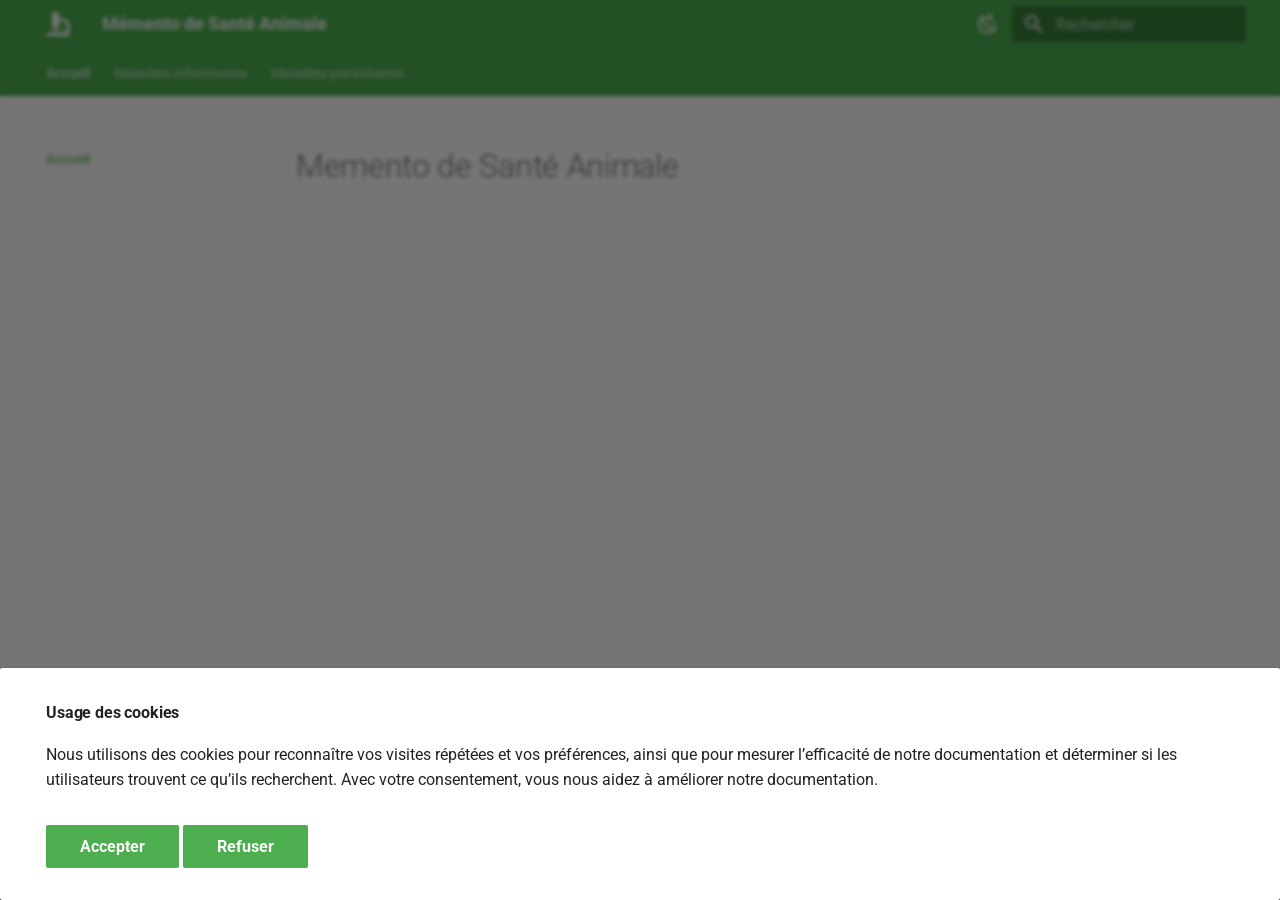
==== index.html @ 8d5abc20 "Deployed 63d54c4 with MkDocs version: 1.6.1" ====
<!doctype html>
<html lang="fr" class="no-js">
  <head>
    
      <meta charset="utf-8">
      <meta name="viewport" content="width=device-width,initial-scale=1">
      
        <meta name="description" content="Mémento destiné aux technicien(ne)s de laboratoire en Santé Animale">
      
      
        <meta name="author" content="Olivier ROGER">
      
      
        <link rel="canonical" href="https://olivier-roger-vet.github.io/sante-animale-tech/index.html">
      
      
      
        <link rel="next" href="maladies_infectieuses/index.html">
      
      
      <link rel="icon" href="assets/images/favicon.png">
      <meta name="generator" content="mkdocs-1.6.1, mkdocs-material-9.5.20">
    
    
      
        <title>Mémento de Santé Animale</title>
      
    
    
      <link rel="stylesheet" href="assets/stylesheets/main.66ac8b77.min.css">
      
        
        <link rel="stylesheet" href="assets/stylesheets/palette.06af60db.min.css">
      
      

  
  
  
  
  <style>:root{--md-annotation-icon:url('data:image/svg+xml;charset=utf-8,<svg xmlns="http://www.w3.org/2000/svg" viewBox="0 0 24 24"><path d="M12 20c-4.41 0-8-3.59-8-8s3.59-8 8-8 8 3.59 8 8-3.59 8-8 8m0-18A10 10 0 0 0 2 12a10 10 0 0 0 10 10 10 10 0 0 0 10-10A10 10 0 0 0 12 2m1 5h-2v4H7v2h4v4h2v-4h4v-2h-4V7Z"/></svg>');}</style>


    
    
      
    
    
      
        
        
        <link rel="preconnect" href="https://fonts.gstatic.com" crossorigin>
        <link rel="stylesheet" href="https://fonts.googleapis.com/css?family=Roboto:300,300i,400,400i,700,700i%7CRoboto+Mono:400,400i,700,700i&display=fallback">
        <style>:root{--md-text-font:"Roboto";--md-code-font:"Roboto Mono"}</style>
      
    
    
      <link rel="stylesheet" href="stylesheets/extra.css">
    
    <script>__md_scope=new URL(".",location),__md_hash=e=>[...e].reduce((e,_)=>(e<<5)-e+_.charCodeAt(0),0),__md_get=(e,_=localStorage,t=__md_scope)=>JSON.parse(_.getItem(t.pathname+"."+e)),__md_set=(e,_,t=localStorage,a=__md_scope)=>{try{t.setItem(a.pathname+"."+e,JSON.stringify(_))}catch(e){}}</script>
    
      

    
    
    
  </head>
  
  
    
    
      
    
    
    
    
    <body dir="ltr" data-md-color-scheme="default" data-md-color-primary="green" data-md-color-accent="pink">
  
    
    <input class="md-toggle" data-md-toggle="drawer" type="checkbox" id="__drawer" autocomplete="off">
    <input class="md-toggle" data-md-toggle="search" type="checkbox" id="__search" autocomplete="off">
    <label class="md-overlay" for="__drawer"></label>
    <div data-md-component="skip">
      
        
        <a href="#memento-de-sante-animale" class="md-skip">
          Aller au contenu
        </a>
      
    </div>
    <div data-md-component="announce">
      
    </div>
    
    
      

<header class="md-header" data-md-component="header">
  <nav class="md-header__inner md-grid" aria-label="En-tête">
    <a href="index.html" title="Mémento de Santé Animale" class="md-header__button md-logo" aria-label="Mémento de Santé Animale" data-md-component="logo">
      
  
  <svg xmlns="http://www.w3.org/2000/svg" viewBox="0 0 512 512"><!--! Font Awesome Free 6.5.2 by @fontawesome - https://fontawesome.com License - https://fontawesome.com/license/free (Icons: CC BY 4.0, Fonts: SIL OFL 1.1, Code: MIT License) Copyright 2024 Fonticons, Inc.--><path d="M160 32c0-17.7 14.3-32 32-32h32c17.7 0 32 14.3 32 32 17.7 0 32 14.3 32 32v224c0 17.7-14.3 32-32 32 0 17.7-14.3 32-32 32h-32c-17.7 0-32-14.3-32-32-17.7 0-32-14.3-32-32V64c0-17.7 14.3-32 32-32zM32 448h288c70.7 0 128-57.3 128-128s-57.3-128-128-128v-64c106 0 192 86 192 192 0 49.2-18.5 94-48.9 128H480c17.7 0 32 14.3 32 32s-14.3 32-32 32H32c-17.7 0-32-14.3-32-32s14.3-32 32-32zm80-64h192c8.8 0 16 7.2 16 16s-7.2 16-16 16H112c-8.8 0-16-7.2-16-16s7.2-16 16-16z"/></svg>

    </a>
    <label class="md-header__button md-icon" for="__drawer">
      
      <svg xmlns="http://www.w3.org/2000/svg" viewBox="0 0 24 24"><path d="M3 6h18v2H3V6m0 5h18v2H3v-2m0 5h18v2H3v-2Z"/></svg>
    </label>
    <div class="md-header__title" data-md-component="header-title">
      <div class="md-header__ellipsis">
        <div class="md-header__topic">
          <span class="md-ellipsis">
            Mémento de Santé Animale
          </span>
        </div>
        <div class="md-header__topic" data-md-component="header-topic">
          <span class="md-ellipsis">
            
              Accueil
            
          </span>
        </div>
      </div>
    </div>
    
      
        <form class="md-header__option" data-md-component="palette">
  
    
    
    
    <input class="md-option" data-md-color-media="(prefers-color-scheme: light)" data-md-color-scheme="default" data-md-color-primary="green" data-md-color-accent="pink"  aria-label="Afficher le mode sombre"  type="radio" name="__palette" id="__palette_0">
    
      <label class="md-header__button md-icon" title="Afficher le mode sombre" for="__palette_1" hidden>
        <svg xmlns="http://www.w3.org/2000/svg" viewBox="0 0 24 24"><path d="m17.75 4.09-2.53 1.94.91 3.06-2.63-1.81-2.63 1.81.91-3.06-2.53-1.94L12.44 4l1.06-3 1.06 3 3.19.09m3.5 6.91-1.64 1.25.59 1.98-1.7-1.17-1.7 1.17.59-1.98L15.75 11l2.06-.05L18.5 9l.69 1.95 2.06.05m-2.28 4.95c.83-.08 1.72 1.1 1.19 1.85-.32.45-.66.87-1.08 1.27C15.17 23 8.84 23 4.94 19.07c-3.91-3.9-3.91-10.24 0-14.14.4-.4.82-.76 1.27-1.08.75-.53 1.93.36 1.85 1.19-.27 2.86.69 5.83 2.89 8.02a9.96 9.96 0 0 0 8.02 2.89m-1.64 2.02a12.08 12.08 0 0 1-7.8-3.47c-2.17-2.19-3.33-5-3.49-7.82-2.81 3.14-2.7 7.96.31 10.98 3.02 3.01 7.84 3.12 10.98.31Z"/></svg>
      </label>
    
  
    
    
    
    <input class="md-option" data-md-color-media="(prefers-color-scheme: dark)" data-md-color-scheme="slate" data-md-color-primary="blue" data-md-color-accent="pink"  aria-label="Afficher le mode clair"  type="radio" name="__palette" id="__palette_1">
    
      <label class="md-header__button md-icon" title="Afficher le mode clair" for="__palette_0" hidden>
        <svg xmlns="http://www.w3.org/2000/svg" viewBox="0 0 24 24"><path d="M12 7a5 5 0 0 1 5 5 5 5 0 0 1-5 5 5 5 0 0 1-5-5 5 5 0 0 1 5-5m0 2a3 3 0 0 0-3 3 3 3 0 0 0 3 3 3 3 0 0 0 3-3 3 3 0 0 0-3-3m0-7 2.39 3.42C13.65 5.15 12.84 5 12 5c-.84 0-1.65.15-2.39.42L12 2M3.34 7l4.16-.35A7.2 7.2 0 0 0 5.94 8.5c-.44.74-.69 1.5-.83 2.29L3.34 7m.02 10 1.76-3.77a7.131 7.131 0 0 0 2.38 4.14L3.36 17M20.65 7l-1.77 3.79a7.023 7.023 0 0 0-2.38-4.15l4.15.36m-.01 10-4.14.36c.59-.51 1.12-1.14 1.54-1.86.42-.73.69-1.5.83-2.29L20.64 17M12 22l-2.41-3.44c.74.27 1.55.44 2.41.44.82 0 1.63-.17 2.37-.44L12 22Z"/></svg>
      </label>
    
  
</form>
      
    
    
      <script>var media,input,key,value,palette=__md_get("__palette");if(palette&&palette.color){"(prefers-color-scheme)"===palette.color.media&&(media=matchMedia("(prefers-color-scheme: light)"),input=document.querySelector(media.matches?"[data-md-color-media='(prefers-color-scheme: light)']":"[data-md-color-media='(prefers-color-scheme: dark)']"),palette.color.media=input.getAttribute("data-md-color-media"),palette.color.scheme=input.getAttribute("data-md-color-scheme"),palette.color.primary=input.getAttribute("data-md-color-primary"),palette.color.accent=input.getAttribute("data-md-color-accent"));for([key,value]of Object.entries(palette.color))document.body.setAttribute("data-md-color-"+key,value)}</script>
    
    
    
      <label class="md-header__button md-icon" for="__search">
        
        <svg xmlns="http://www.w3.org/2000/svg" viewBox="0 0 24 24"><path d="M9.5 3A6.5 6.5 0 0 1 16 9.5c0 1.61-.59 3.09-1.56 4.23l.27.27h.79l5 5-1.5 1.5-5-5v-.79l-.27-.27A6.516 6.516 0 0 1 9.5 16 6.5 6.5 0 0 1 3 9.5 6.5 6.5 0 0 1 9.5 3m0 2C7 5 5 7 5 9.5S7 14 9.5 14 14 12 14 9.5 12 5 9.5 5Z"/></svg>
      </label>
      <div class="md-search" data-md-component="search" role="dialog">
  <label class="md-search__overlay" for="__search"></label>
  <div class="md-search__inner" role="search">
    <form class="md-search__form" name="search">
      <input type="text" class="md-search__input" name="query" aria-label="Rechercher" placeholder="Rechercher" autocapitalize="off" autocorrect="off" autocomplete="off" spellcheck="false" data-md-component="search-query" required>
      <label class="md-search__icon md-icon" for="__search">
        
        <svg xmlns="http://www.w3.org/2000/svg" viewBox="0 0 24 24"><path d="M9.5 3A6.5 6.5 0 0 1 16 9.5c0 1.61-.59 3.09-1.56 4.23l.27.27h.79l5 5-1.5 1.5-5-5v-.79l-.27-.27A6.516 6.516 0 0 1 9.5 16 6.5 6.5 0 0 1 3 9.5 6.5 6.5 0 0 1 9.5 3m0 2C7 5 5 7 5 9.5S7 14 9.5 14 14 12 14 9.5 12 5 9.5 5Z"/></svg>
        
        <svg xmlns="http://www.w3.org/2000/svg" viewBox="0 0 24 24"><path d="M20 11v2H8l5.5 5.5-1.42 1.42L4.16 12l7.92-7.92L13.5 5.5 8 11h12Z"/></svg>
      </label>
      <nav class="md-search__options" aria-label="Recherche">
        
          <a href="javascript:void(0)" class="md-search__icon md-icon" title="Partager" aria-label="Partager" data-clipboard data-clipboard-text="" data-md-component="search-share" tabindex="-1">
            
            <svg xmlns="http://www.w3.org/2000/svg" viewBox="0 0 24 24"><path d="M18 16.08c-.76 0-1.44.3-1.96.77L8.91 12.7c.05-.23.09-.46.09-.7 0-.24-.04-.47-.09-.7l7.05-4.11c.54.5 1.25.81 2.04.81a3 3 0 0 0 3-3 3 3 0 0 0-3-3 3 3 0 0 0-3 3c0 .24.04.47.09.7L8.04 9.81C7.5 9.31 6.79 9 6 9a3 3 0 0 0-3 3 3 3 0 0 0 3 3c.79 0 1.5-.31 2.04-.81l7.12 4.15c-.05.21-.08.43-.08.66 0 1.61 1.31 2.91 2.92 2.91 1.61 0 2.92-1.3 2.92-2.91A2.92 2.92 0 0 0 18 16.08Z"/></svg>
          </a>
        
        <button type="reset" class="md-search__icon md-icon" title="Effacer" aria-label="Effacer" tabindex="-1">
          
          <svg xmlns="http://www.w3.org/2000/svg" viewBox="0 0 24 24"><path d="M19 6.41 17.59 5 12 10.59 6.41 5 5 6.41 10.59 12 5 17.59 6.41 19 12 13.41 17.59 19 19 17.59 13.41 12 19 6.41Z"/></svg>
        </button>
      </nav>
      
        <div class="md-search__suggest" data-md-component="search-suggest"></div>
      
    </form>
    <div class="md-search__output">
      <div class="md-search__scrollwrap" data-md-scrollfix>
        <div class="md-search-result" data-md-component="search-result">
          <div class="md-search-result__meta">
            Initialisation de la recherche
          </div>
          <ol class="md-search-result__list" role="presentation"></ol>
        </div>
      </div>
    </div>
  </div>
</div>
    
    
  </nav>
  
</header>
    
    <div class="md-container" data-md-component="container">
      
      
        
          
            
<nav class="md-tabs" aria-label="Onglets" data-md-component="tabs">
  <div class="md-grid">
    <ul class="md-tabs__list">
      
        
  
  
    
  
  
    <li class="md-tabs__item md-tabs__item--active">
      <a href="index.html" class="md-tabs__link">
        
  
    
  
  Accueil

      </a>
    </li>
  

      
        
  
  
  
    
    
      <li class="md-tabs__item">
        <a href="maladies_infectieuses/index.html" class="md-tabs__link">
          
  
    
  
  Maladies infectieuses

        </a>
      </li>
    
  

      
        
  
  
  
    <li class="md-tabs__item">
      <a href="maladies_parasitaires/index.html" class="md-tabs__link">
        
  
    
  
  Maladies parasitaires

      </a>
    </li>
  

      
    </ul>
  </div>
</nav>
          
        
      
      <main class="md-main" data-md-component="main">
        <div class="md-main__inner md-grid">
          
            
              
              <div class="md-sidebar md-sidebar--primary" data-md-component="sidebar" data-md-type="navigation" >
                <div class="md-sidebar__scrollwrap">
                  <div class="md-sidebar__inner">
                    


  


<nav class="md-nav md-nav--primary md-nav--lifted" aria-label="Navigation" data-md-level="0">
  <label class="md-nav__title" for="__drawer">
    <a href="index.html" title="Mémento de Santé Animale" class="md-nav__button md-logo" aria-label="Mémento de Santé Animale" data-md-component="logo">
      
  
  <svg xmlns="http://www.w3.org/2000/svg" viewBox="0 0 512 512"><!--! Font Awesome Free 6.5.2 by @fontawesome - https://fontawesome.com License - https://fontawesome.com/license/free (Icons: CC BY 4.0, Fonts: SIL OFL 1.1, Code: MIT License) Copyright 2024 Fonticons, Inc.--><path d="M160 32c0-17.7 14.3-32 32-32h32c17.7 0 32 14.3 32 32 17.7 0 32 14.3 32 32v224c0 17.7-14.3 32-32 32 0 17.7-14.3 32-32 32h-32c-17.7 0-32-14.3-32-32-17.7 0-32-14.3-32-32V64c0-17.7 14.3-32 32-32zM32 448h288c70.7 0 128-57.3 128-128s-57.3-128-128-128v-64c106 0 192 86 192 192 0 49.2-18.5 94-48.9 128H480c17.7 0 32 14.3 32 32s-14.3 32-32 32H32c-17.7 0-32-14.3-32-32s14.3-32 32-32zm80-64h192c8.8 0 16 7.2 16 16s-7.2 16-16 16H112c-8.8 0-16-7.2-16-16s7.2-16 16-16z"/></svg>

    </a>
    Mémento de Santé Animale
  </label>
  
  <ul class="md-nav__list" data-md-scrollfix>
    
      
      
  
  
    
  
  
  
    <li class="md-nav__item md-nav__item--active">
      
      <input class="md-nav__toggle md-toggle" type="checkbox" id="__toc">
      
      
        
      
      
      <a href="index.html" class="md-nav__link md-nav__link--active">
        
  
  <span class="md-ellipsis">
    Accueil
  </span>
  

      </a>
      
    </li>
  

    
      
      
  
  
  
  
    
    
      
        
          
        
      
        
      
    
    
      
      
    
    
    <li class="md-nav__item md-nav__item--nested">
      
        
        
        <input class="md-nav__toggle md-toggle " type="checkbox" id="__nav_2" >
        
          
          
          <div class="md-nav__link md-nav__container">
            <a href="maladies_infectieuses/index.html" class="md-nav__link ">
              
  
  <span class="md-ellipsis">
    Maladies infectieuses
  </span>
  

            </a>
            
              
              <label class="md-nav__link " for="__nav_2" id="__nav_2_label" tabindex="0">
                <span class="md-nav__icon md-icon"></span>
              </label>
            
          </div>
        
        <nav class="md-nav" data-md-level="1" aria-labelledby="__nav_2_label" aria-expanded="false">
          <label class="md-nav__title" for="__nav_2">
            <span class="md-nav__icon md-icon"></span>
            Maladies infectieuses
          </label>
          <ul class="md-nav__list" data-md-scrollfix>
            
              
            
              
                
  
  
  
  
    <li class="md-nav__item">
      <a href="maladies_infectieuses/influenza.html" class="md-nav__link">
        
  
  <span class="md-ellipsis">
    Influenza
  </span>
  

      </a>
    </li>
  

              
            
          </ul>
        </nav>
      
    </li>
  

    
      
      
  
  
  
  
    <li class="md-nav__item">
      <a href="maladies_parasitaires/index.html" class="md-nav__link">
        
  
  <span class="md-ellipsis">
    Maladies parasitaires
  </span>
  

      </a>
    </li>
  

    
  </ul>
</nav>
                  </div>
                </div>
              </div>
            
            
              
              <div class="md-sidebar md-sidebar--secondary" data-md-component="sidebar" data-md-type="toc" >
                <div class="md-sidebar__scrollwrap">
                  <div class="md-sidebar__inner">
                    

<nav class="md-nav md-nav--secondary" aria-label="Table des matières">
  
  
  
    
  
  
</nav>
                  </div>
                </div>
              </div>
            
          
          
            <div class="md-content" data-md-component="content">
              <article class="md-content__inner md-typeset">
                
                  


<h1 id="memento-de-sante-animale">Memento de Santé Animale</h1>












                
              </article>
            </div>
          
          
<script>var target=document.getElementById(location.hash.slice(1));target&&target.name&&(target.checked=target.name.startsWith("__tabbed_"))</script>
        </div>
        
          <button type="button" class="md-top md-icon" data-md-component="top" hidden>
  
  <svg xmlns="http://www.w3.org/2000/svg" viewBox="0 0 24 24"><path d="M13 20h-2V8l-5.5 5.5-1.42-1.42L12 4.16l7.92 7.92-1.42 1.42L13 8v12Z"/></svg>
  Retour en haut de la page
</button>
        
      </main>
      
        <footer class="md-footer">
  
    
      
      <nav class="md-footer__inner md-grid" aria-label="Pied de page" >
        
        
          
          <a href="maladies_infectieuses/index.html" class="md-footer__link md-footer__link--next" aria-label="Suivant: Maladies infectieuses">
            <div class="md-footer__title">
              <span class="md-footer__direction">
                Suivant
              </span>
              <div class="md-ellipsis">
                Maladies infectieuses
              </div>
            </div>
            <div class="md-footer__button md-icon">
              
              <svg xmlns="http://www.w3.org/2000/svg" viewBox="0 0 24 24"><path d="M4 11v2h12l-5.5 5.5 1.42 1.42L19.84 12l-7.92-7.92L10.5 5.5 16 11H4Z"/></svg>
            </div>
          </a>
        
      </nav>
    
  
  <div class="md-footer-meta md-typeset">
    <div class="md-footer-meta__inner md-grid">
      <div class="md-copyright">
  
    <div class="md-copyright__highlight">
      Copyright &copy; 2026 Olivier ROGER
    </div>
  
  
</div>
      
    </div>
  </div>
</footer>
      
    </div>
    <div class="md-dialog" data-md-component="dialog">
      <div class="md-dialog__inner md-typeset"></div>
    </div>
    
    
      <div class="md-consent" data-md-component="consent" id="__consent" hidden>
        <div class="md-consent__overlay"></div>
        <aside class="md-consent__inner">
          <form class="md-consent__form md-grid md-typeset" name="consent">
            





  

<h4>Usage des cookies</h4>
<p>Nous utilisons des cookies pour reconnaître vos visites répétées et vos préférences, ainsi que pour mesurer l’efficacité de notre documentation et déterminer si les utilisateurs trouvent ce qu’ils recherchent. Avec votre consentement, vous nous aidez à améliorer notre documentation.</p>
<input class="md-toggle" type="checkbox" id="__settings" checked>
<div class="md-consent__settings">
  <ul class="task-list">
    
  </ul>
</div>
<div class="md-consent__controls">
  
    
      <button class="md-button md-button--primary">Accepter</button>
    
    
    
  
    
    
      <button type="reset" class="md-button md-button--primary">Refuser</button>
    
    
  
</div>
          </form>
        </aside>
      </div>
      <script>var consent=__md_get("__consent");if(consent)for(var input of document.forms.consent.elements)input.name&&(input.checked=consent[input.name]||!1);else"file:"!==location.protocol&&setTimeout(function(){document.querySelector("[data-md-component=consent]").hidden=!1},250);var action,form=document.forms.consent;for(action of["submit","reset"])form.addEventListener(action,function(e){if(e.preventDefault(),"reset"===e.type)for(var n of document.forms.consent.elements)n.name&&(n.checked=!1);__md_set("__consent",Object.fromEntries(Array.from(new FormData(form).keys()).map(function(e){return[e,!0]}))),location.hash="",location.reload()})</script>
    
    <script id="__config" type="application/json">{"base": ".", "features": ["announce.dismiss", "content.action.edit", "content.action.view", "content.code.annotate", "content.code.copy", "content.tooltips", "navigation.path", "navigation.footer", "navigation.indexes", "navigation.tabs", "navigation.top", "navigation.tracking", "search.highlight", "search.share", "search.suggest", "toc.follow"], "search": "assets/javascripts/workers/search.b8dbb3d2.min.js", "tags": {"Takeaway": "takeaway"}, "translations": {"clipboard.copied": "Copi\u00e9 dans le presse-papier", "clipboard.copy": "Copier dans le presse-papier", "search.result.more.one": "1 de plus sur cette page", "search.result.more.other": "# de plus sur cette page", "search.result.none": "Aucun document trouv\u00e9", "search.result.one": "1 document trouv\u00e9", "search.result.other": "# documents trouv\u00e9s", "search.result.placeholder": "Taper pour d\u00e9marrer la recherche", "search.result.term.missing": "Non trouv\u00e9", "select.version": "S\u00e9lectionner la version"}}</script>
    
    
      <script src="assets/javascripts/bundle.dd8806f2.min.js"></script>
      
    
  </body>
</html>
---- assets/stylesheets/main.66ac8b77.min.css ----
@charset "UTF-8";html{-webkit-text-size-adjust:none;-moz-text-size-adjust:none;text-size-adjust:none;box-sizing:border-box}*,:after,:before{box-sizing:inherit}@media (prefers-reduced-motion){*,:after,:before{transition:none!important}}body{margin:0}a,button,input,label{-webkit-tap-highlight-color:transparent}a{color:inherit;text-decoration:none}hr{border:0;box-sizing:initial;display:block;height:.05rem;overflow:visible;padding:0}small{font-size:80%}sub,sup{line-height:1em}img{border-style:none}table{border-collapse:initial;border-spacing:0}td,th{font-weight:400;vertical-align:top}button{background:#0000;border:0;font-family:inherit;font-size:inherit;margin:0;padding:0}input{border:0;outline:none}:root{--md-primary-fg-color:#4051b5;--md-primary-fg-color--light:#5d6cc0;--md-primary-fg-color--dark:#303fa1;--md-primary-bg-color:#fff;--md-primary-bg-color--light:#ffffffb3;--md-accent-fg-color:#526cfe;--md-accent-fg-color--transparent:#526cfe1a;--md-accent-bg-color:#fff;--md-accent-bg-color--light:#ffffffb3}[data-md-color-scheme=default]{color-scheme:light}[data-md-color-scheme=default] img[src$="#gh-dark-mode-only"],[data-md-color-scheme=default] img[src$="#only-dark"]{display:none}:root,[data-md-color-scheme=default]{--md-hue:225deg;--md-default-fg-color:#000000de;--md-default-fg-color--light:#0000008a;--md-default-fg-color--lighter:#00000052;--md-default-fg-color--lightest:#00000012;--md-default-bg-color:#fff;--md-default-bg-color--light:#ffffffb3;--md-default-bg-color--lighter:#ffffff4d;--md-default-bg-color--lightest:#ffffff1f;--md-code-fg-color:#36464e;--md-code-bg-color:#f5f5f5;--md-code-hl-color:#4287ff;--md-code-hl-color--light:#4287ff1a;--md-code-hl-number-color:#d52a2a;--md-code-hl-special-color:#db1457;--md-code-hl-function-color:#a846b9;--md-code-hl-constant-color:#6e59d9;--md-code-hl-keyword-color:#3f6ec6;--md-code-hl-string-color:#1c7d4d;--md-code-hl-name-color:var(--md-code-fg-color);--md-code-hl-operator-color:var(--md-default-fg-color--light);--md-code-hl-punctuation-color:var(--md-default-fg-color--light);--md-code-hl-comment-color:var(--md-default-fg-color--light);--md-code-hl-generic-color:var(--md-default-fg-color--light);--md-code-hl-variable-color:var(--md-default-fg-color--light);--md-typeset-color:var(--md-default-fg-color);--md-typeset-a-color:var(--md-primary-fg-color);--md-typeset-del-color:#f5503d26;--md-typeset-ins-color:#0bd57026;--md-typeset-kbd-color:#fafafa;--md-typeset-kbd-accent-color:#fff;--md-typeset-kbd-border-color:#b8b8b8;--md-typeset-mark-color:#ffff0080;--md-typeset-table-color:#0000001f;--md-typeset-table-color--light:rgba(0,0,0,.035);--md-admonition-fg-color:var(--md-default-fg-color);--md-admonition-bg-color:var(--md-default-bg-color);--md-warning-fg-color:#000000de;--md-warning-bg-color:#ff9;--md-footer-fg-color:#fff;--md-footer-fg-color--light:#ffffffb3;--md-footer-fg-color--lighter:#ffffff73;--md-footer-bg-color:#000000de;--md-footer-bg-color--dark:#00000052;--md-shadow-z1:0 0.2rem 0.5rem #0000000d,0 0 0.05rem #0000001a;--md-shadow-z2:0 0.2rem 0.5rem #0000001a,0 0 0.05rem #00000040;--md-shadow-z3:0 0.2rem 0.5rem #0003,0 0 0.05rem #00000059}.md-icon svg{fill:currentcolor;display:block;height:1.2rem;width:1.2rem}body{-webkit-font-smoothing:antialiased;-moz-osx-font-smoothing:grayscale;--md-text-font-family:var(--md-text-font,_),-apple-system,BlinkMacSystemFont,Helvetica,Arial,sans-serif;--md-code-font-family:var(--md-code-font,_),SFMono-Regular,Consolas,Menlo,monospace}aside,body,input{font-feature-settings:"kern","liga";color:var(--md-typeset-color);font-family:var(--md-text-font-family)}code,kbd,pre{font-feature-settings:"kern";font-family:var(--md-code-font-family)}:root{--md-typeset-table-sort-icon:url('data:image/svg+xml;charset=utf-8,<svg xmlns="http://www.w3.org/2000/svg" viewBox="0 0 24 24"><path d="m18 21-4-4h3V7h-3l4-4 4 4h-3v10h3M2 19v-2h10v2M2 13v-2h7v2M2 7V5h4v2H2Z"/></svg>');--md-typeset-table-sort-icon--asc:url('data:image/svg+xml;charset=utf-8,<svg xmlns="http://www.w3.org/2000/svg" viewBox="0 0 24 24"><path d="M19 17h3l-4 4-4-4h3V3h2M2 17h10v2H2M6 5v2H2V5m0 6h7v2H2v-2Z"/></svg>');--md-typeset-table-sort-icon--desc:url('data:image/svg+xml;charset=utf-8,<svg xmlns="http://www.w3.org/2000/svg" viewBox="0 0 24 24"><path d="M19 7h3l-4-4-4 4h3v14h2M2 17h10v2H2M6 5v2H2V5m0 6h7v2H2v-2Z"/></svg>')}.md-typeset{-webkit-print-color-adjust:exact;color-adjust:exact;font-size:.8rem;line-height:1.6}@media print{.md-typeset{font-size:.68rem}}.md-typeset blockquote,.md-typeset dl,.md-typeset figure,.md-typeset ol,.md-typeset pre,.md-typeset ul{margin-bottom:1em;margin-top:1em}.md-typeset h1{color:var(--md-default-fg-color--light);font-size:2em;line-height:1.3;margin:0 0 1.25em}.md-typeset h1,.md-typeset h2{font-weight:300;letter-spacing:-.01em}.md-typeset h2{font-size:1.5625em;line-height:1.4;margin:1.6em 0 .64em}.md-typeset h3{font-size:1.25em;font-weight:400;letter-spacing:-.01em;line-height:1.5;margin:1.6em 0 .8em}.md-typeset h2+h3{margin-top:.8em}.md-typeset h4{font-weight:700;letter-spacing:-.01em;margin:1em 0}.md-typeset h5,.md-typeset h6{color:var(--md-default-fg-color--light);font-size:.8em;font-weight:700;letter-spacing:-.01em;margin:1.25em 0}.md-typeset h5{text-transform:uppercase}.md-typeset hr{border-bottom:.05rem solid var(--md-default-fg-color--lightest);display:flow-root;margin:1.5em 0}.md-typeset a{color:var(--md-typeset-a-color);word-break:break-word}.md-typeset a,.md-typeset a:before{transition:color 125ms}.md-typeset a:focus,.md-typeset a:hover{color:var(--md-accent-fg-color)}.md-typeset a:focus code,.md-typeset a:hover code{background-color:var(--md-accent-fg-color--transparent)}.md-typeset a code{color:currentcolor;transition:background-color 125ms}.md-typeset a.focus-visible{outline-color:var(--md-accent-fg-color);outline-offset:.2rem}.md-typeset code,.md-typeset kbd,.md-typeset pre{color:var(--md-code-fg-color);direction:ltr;font-variant-ligatures:none}@media print{.md-typeset code,.md-typeset kbd,.md-typeset pre{white-space:pre-wrap}}.md-typeset code{background-color:var(--md-code-bg-color);border-radius:.1rem;-webkit-box-decoration-break:clone;box-decoration-break:clone;font-size:.85em;padding:0 .2941176471em;word-break:break-word}.md-typeset code:not(.focus-visible){-webkit-tap-highlight-color:transparent;outline:none}.md-typeset pre{display:flow-root;line-height:1.4;position:relative}.md-typeset pre>code{-webkit-box-decoration-break:slice;box-decoration-break:slice;box-shadow:none;display:block;margin:0;outline-color:var(--md-accent-fg-color);overflow:auto;padding:.7720588235em 1.1764705882em;scrollbar-color:var(--md-default-fg-color--lighter) #0000;scrollbar-width:thin;touch-action:auto;word-break:normal}.md-typeset pre>code:hover{scrollbar-color:var(--md-accent-fg-color) #0000}.md-typeset pre>code::-webkit-scrollbar{height:.2rem;width:.2rem}.md-typeset pre>code::-webkit-scrollbar-thumb{background-color:var(--md-default-fg-color--lighter)}.md-typeset pre>code::-webkit-scrollbar-thumb:hover{background-color:var(--md-accent-fg-color)}.md-typeset kbd{background-color:var(--md-typeset-kbd-color);border-radius:.1rem;box-shadow:0 .1rem 0 .05rem var(--md-typeset-kbd-border-color),0 .1rem 0 var(--md-typeset-kbd-border-color),0 -.1rem .2rem var(--md-typeset-kbd-accent-color) inset;color:var(--md-default-fg-color);display:inline-block;font-size:.75em;padding:0 .6666666667em;vertical-align:text-top;word-break:break-word}.md-typeset mark{background-color:var(--md-typeset-mark-color);-webkit-box-decoration-break:clone;box-decoration-break:clone;color:inherit;word-break:break-word}.md-typeset abbr{border-bottom:.05rem dotted var(--md-default-fg-color--light);cursor:help;text-decoration:none}.md-typeset small{opacity:.75}[dir=ltr] .md-typeset sub,[dir=ltr] .md-typeset sup{margin-left:.078125em}[dir=rtl] .md-typeset sub,[dir=rtl] .md-typeset sup{margin-right:.078125em}[dir=ltr] .md-typeset blockquote{padding-left:.6rem}[dir=rtl] .md-typeset blockquote{padding-right:.6rem}[dir=ltr] .md-typeset blockquote{border-left:.2rem solid var(--md-default-fg-color--lighter)}[dir=rtl] .md-typeset blockquote{border-right:.2rem solid var(--md-default-fg-color--lighter)}.md-typeset blockquote{color:var(--md-default-fg-color--light);margin-left:0;margin-right:0}.md-typeset ul{list-style-type:disc}[dir=ltr] .md-typeset ol,[dir=ltr] .md-typeset ul{margin-left:.625em}[dir=rtl] .md-typeset ol,[dir=rtl] .md-typeset ul{margin-right:.625em}.md-typeset ol,.md-typeset ul{padding:0}.md-typeset ol:not([hidden]),.md-typeset ul:not([hidden]){display:flow-root}.md-typeset ol ol,.md-typeset ul ol{list-style-type:lower-alpha}.md-typeset ol ol ol,.md-typeset ul ol ol{list-style-type:lower-roman}[dir=ltr] .md-typeset ol li,[dir=ltr] .md-typeset ul li{margin-left:1.25em}[dir=rtl] .md-typeset ol li,[dir=rtl] .md-typeset ul li{margin-right:1.25em}.md-typeset ol li,.md-typeset ul li{margin-bottom:.5em}.md-typeset ol li blockquote,.md-typeset ol li p,.md-typeset ul li blockquote,.md-typeset ul li p{margin:.5em 0}.md-typeset ol li:last-child,.md-typeset ul li:last-child{margin-bottom:0}[dir=ltr] .md-typeset ol li ol,[dir=ltr] .md-typeset ol li ul,[dir=ltr] .md-typeset ul li ol,[dir=ltr] .md-typeset ul li ul{margin-left:.625em}[dir=rtl] .md-typeset ol li ol,[dir=rtl] .md-typeset ol li ul,[dir=rtl] .md-typeset ul li ol,[dir=rtl] .md-typeset ul li ul{margin-right:.625em}.md-typeset ol li ol,.md-typeset ol li ul,.md-typeset ul li ol,.md-typeset ul li ul{margin-bottom:.5em;margin-top:.5em}[dir=ltr] .md-typeset dd{margin-left:1.875em}[dir=rtl] .md-typeset dd{margin-right:1.875em}.md-typeset dd{margin-bottom:1.5em;margin-top:1em}.md-typeset img,.md-typeset svg,.md-typeset video{height:auto;max-width:100%}.md-typeset img[align=left]{margin:1em 1em 1em 0}.md-typeset img[align=right]{margin:1em 0 1em 1em}.md-typeset img[align]:only-child{margin-top:0}.md-typeset figure{display:flow-root;margin:1em auto;max-width:100%;text-align:center;width:-moz-fit-content;width:fit-content}.md-typeset figure img{display:block;margin:0 auto}.md-typeset figcaption{font-style:italic;margin:1em auto;max-width:24rem}.md-typeset iframe{max-width:100%}.md-typeset table:not([class]){background-color:var(--md-default-bg-color);border:.05rem solid var(--md-typeset-table-color);border-radius:.1rem;display:inline-block;font-size:.64rem;max-width:100%;overflow:auto;touch-action:auto}@media print{.md-typeset table:not([class]){display:table}}.md-typeset table:not([class])+*{margin-top:1.5em}.md-typeset table:not([class]) td>:first-child,.md-typeset table:not([class]) th>:first-child{margin-top:0}.md-typeset table:not([class]) td>:last-child,.md-typeset table:not([class]) th>:last-child{margin-bottom:0}.md-typeset table:not([class]) td:not([align]),.md-typeset table:not([class]) th:not([align]){text-align:left}[dir=rtl] .md-typeset table:not([class]) td:not([align]),[dir=rtl] .md-typeset table:not([class]) th:not([align]){text-align:right}.md-typeset table:not([class]) th{font-weight:700;min-width:5rem;padding:.9375em 1.25em;vertical-align:top}.md-typeset table:not([class]) td{border-top:.05rem solid var(--md-typeset-table-color);padding:.9375em 1.25em;vertical-align:top}.md-typeset table:not([class]) tbody tr{transition:background-color 125ms}.md-typeset table:not([class]) tbody tr:hover{background-color:var(--md-typeset-table-color--light);box-shadow:0 .05rem 0 var(--md-default-bg-color) inset}.md-typeset table:not([class]) a{word-break:normal}.md-typeset table th[role=columnheader]{cursor:pointer}[dir=ltr] .md-typeset table th[role=columnheader]:after{margin-left:.5em}[dir=rtl] .md-typeset table th[role=columnheader]:after{margin-right:.5em}.md-typeset table th[role=columnheader]:after{content:"";display:inline-block;height:1.2em;-webkit-mask-image:var(--md-typeset-table-sort-icon);mask-image:var(--md-typeset-table-sort-icon);-webkit-mask-repeat:no-repeat;mask-repeat:no-repeat;-webkit-mask-size:contain;mask-size:contain;transition:background-color 125ms;vertical-align:text-bottom;width:1.2em}.md-typeset table th[role=columnheader]:hover:after{background-color:var(--md-default-fg-color--lighter)}.md-typeset table th[role=columnheader][aria-sort=ascending]:after{background-color:var(--md-default-fg-color--light);-webkit-mask-image:var(--md-typeset-table-sort-icon--asc);mask-image:var(--md-typeset-table-sort-icon--asc)}.md-typeset table th[role=columnheader][aria-sort=descending]:after{background-color:var(--md-default-fg-color--light);-webkit-mask-image:var(--md-typeset-table-sort-icon--desc);mask-image:var(--md-typeset-table-sort-icon--desc)}.md-typeset__scrollwrap{margin:1em -.8rem;overflow-x:auto;touch-action:auto}.md-typeset__table{display:inline-block;margin-bottom:.5em;padding:0 .8rem}@media print{.md-typeset__table{display:block}}html .md-typeset__table table{display:table;margin:0;overflow:hidden;width:100%}@media screen and (max-width:44.984375em){.md-content__inner>pre{margin:1em -.8rem}.md-content__inner>pre code{border-radius:0}}.md-typeset .md-author{border-radius:100%;display:block;flex-shrink:0;height:1.6rem;overflow:hidden;position:relative;transition:color 125ms,transform 125ms;width:1.6rem}.md-typeset .md-author img{display:block}.md-typeset .md-author--more{background:var(--md-default-fg-color--lightest);color:var(--md-default-fg-color--lighter);font-size:.6rem;font-weight:700;line-height:1.6rem;text-align:center}.md-typeset .md-author--long{height:2.4rem;width:2.4rem}.md-typeset a.md-author{transform:scale(1)}.md-typeset a.md-author img{border-radius:100%;filter:grayscale(100%) opacity(75%);transition:filter 125ms}.md-typeset a.md-author:focus,.md-typeset a.md-author:hover{transform:scale(1.1);z-index:1}.md-typeset a.md-author:focus img,.md-typeset a.md-author:hover img{filter:grayscale(0)}.md-banner{background-color:var(--md-footer-bg-color);color:var(--md-footer-fg-color);overflow:auto}@media print{.md-banner{display:none}}.md-banner--warning{background-color:var(--md-warning-bg-color);color:var(--md-warning-fg-color)}.md-banner__inner{font-size:.7rem;margin:.6rem auto;padding:0 .8rem}[dir=ltr] .md-banner__button{float:right}[dir=rtl] .md-banner__button{float:left}.md-banner__button{color:inherit;cursor:pointer;transition:opacity .25s}.no-js .md-banner__button{display:none}.md-banner__button:hover{opacity:.7}html{font-size:125%;height:100%;overflow-x:hidden}@media screen and (min-width:100em){html{font-size:137.5%}}@media screen and (min-width:125em){html{font-size:150%}}body{background-color:var(--md-default-bg-color);display:flex;flex-direction:column;font-size:.5rem;min-height:100%;position:relative;width:100%}@media print{body{display:block}}@media screen and (max-width:59.984375em){body[data-md-scrolllock]{position:fixed}}.md-grid{margin-left:auto;margin-right:auto;max-width:61rem}.md-container{display:flex;flex-direction:column;flex-grow:1}@media print{.md-container{display:block}}.md-main{flex-grow:1}.md-main__inner{display:flex;height:100%;margin-top:1.5rem}.md-ellipsis{overflow:hidden;text-overflow:ellipsis}.md-toggle{display:none}.md-option{height:0;opacity:0;position:absolute;width:0}.md-option:checked+label:not([hidden]){display:block}.md-option.focus-visible+label{outline-color:var(--md-accent-fg-color);outline-style:auto}.md-skip{background-color:var(--md-default-fg-color);border-radius:.1rem;color:var(--md-default-bg-color);font-size:.64rem;margin:.5rem;opacity:0;outline-color:var(--md-accent-fg-color);padding:.3rem .5rem;position:fixed;transform:translateY(.4rem);z-index:-1}.md-skip:focus{opacity:1;transform:translateY(0);transition:transform .25s cubic-bezier(.4,0,.2,1),opacity 175ms 75ms;z-index:10}@page{margin:25mm}:root{--md-clipboard-icon:url('data:image/svg+xml;charset=utf-8,<svg xmlns="http://www.w3.org/2000/svg" viewBox="0 0 24 24"><path d="M19 21H8V7h11m0-2H8a2 2 0 0 0-2 2v14a2 2 0 0 0 2 2h11a2 2 0 0 0 2-2V7a2 2 0 0 0-2-2m-3-4H4a2 2 0 0 0-2 2v14h2V3h12V1Z"/></svg>')}.md-clipboard{border-radius:.1rem;color:var(--md-default-fg-color--lightest);cursor:pointer;height:1.5em;outline-color:var(--md-accent-fg-color);outline-offset:.1rem;position:absolute;right:.5em;top:.5em;transition:color .25s;width:1.5em;z-index:1}@media print{.md-clipboard{display:none}}.md-clipboard:not(.focus-visible){-webkit-tap-highlight-color:transparent;outline:none}:hover>.md-clipboard{color:var(--md-default-fg-color--light)}.md-clipboard:focus,.md-clipboard:hover{color:var(--md-accent-fg-color)}.md-clipboard:after{background-color:currentcolor;content:"";display:block;height:1.125em;margin:0 auto;-webkit-mask-image:var(--md-clipboard-icon);mask-image:var(--md-clipboard-icon);-webkit-mask-position:center;mask-position:center;-webkit-mask-repeat:no-repeat;mask-repeat:no-repeat;-webkit-mask-size:contain;mask-size:contain;width:1.125em}.md-clipboard--inline{cursor:pointer}.md-clipboard--inline code{transition:color .25s,background-color .25s}.md-clipboard--inline:focus code,.md-clipboard--inline:hover code{background-color:var(--md-accent-fg-color--transparent);color:var(--md-accent-fg-color)}.md-typeset .md-code__content{display:grid}@keyframes consent{0%{opacity:0;transform:translateY(100%)}to{opacity:1;transform:translateY(0)}}@keyframes overlay{0%{opacity:0}to{opacity:1}}.md-consent__overlay{animation:overlay .25s both;-webkit-backdrop-filter:blur(.1rem);backdrop-filter:blur(.1rem);background-color:#0000008a;height:100%;opacity:1;position:fixed;top:0;width:100%;z-index:5}.md-consent__inner{animation:consent .5s cubic-bezier(.1,.7,.1,1) both;background-color:var(--md-default-bg-color);border:0;border-radius:.1rem;bottom:0;box-shadow:0 0 .2rem #0000001a,0 .2rem .4rem #0003;max-height:100%;overflow:auto;padding:0;position:fixed;width:100%;z-index:5}.md-consent__form{padding:.8rem}.md-consent__settings{display:none;margin:1em 0}input:checked+.md-consent__settings{display:block}.md-consent__controls{margin-bottom:.8rem}.md-typeset .md-consent__controls .md-button{display:inline}@media screen and (max-width:44.984375em){.md-typeset .md-consent__controls .md-button{display:block;margin-top:.4rem;text-align:center;width:100%}}.md-consent label{cursor:pointer}.md-content{flex-grow:1;min-width:0}.md-content__inner{margin:0 .8rem 1.2rem;padding-top:.6rem}@media screen and (min-width:76.25em){[dir=ltr] .md-sidebar--primary:not([hidden])~.md-content>.md-content__inner{margin-left:1.2rem}[dir=ltr] .md-sidebar--secondary:not([hidden])~.md-content>.md-content__inner,[dir=rtl] .md-sidebar--primary:not([hidden])~.md-content>.md-content__inner{margin-right:1.2rem}[dir=rtl] .md-sidebar--secondary:not([hidden])~.md-content>.md-content__inner{margin-left:1.2rem}}.md-content__inner:before{content:"";display:block;height:.4rem}.md-content__inner>:last-child{margin-bottom:0}[dir=ltr] .md-content__button{float:right}[dir=rtl] .md-content__button{float:left}[dir=ltr] .md-content__button{margin-left:.4rem}[dir=rtl] .md-content__button{margin-right:.4rem}.md-content__button{margin:.4rem 0;padding:0}@media print{.md-content__button{display:none}}.md-typeset .md-content__button{color:var(--md-default-fg-color--lighter)}.md-content__button svg{display:inline;vertical-align:top}[dir=rtl] .md-content__button svg{transform:scaleX(-1)}[dir=ltr] .md-dialog{right:.8rem}[dir=rtl] .md-dialog{left:.8rem}.md-dialog{background-color:var(--md-default-fg-color);border-radius:.1rem;bottom:.8rem;box-shadow:var(--md-shadow-z3);min-width:11.1rem;opacity:0;padding:.4rem .6rem;pointer-events:none;position:fixed;transform:translateY(100%);transition:transform 0ms .4s,opacity .4s;z-index:4}@media print{.md-dialog{display:none}}.md-dialog--active{opacity:1;pointer-events:auto;transform:translateY(0);transition:transform .4s cubic-bezier(.075,.85,.175,1),opacity .4s}.md-dialog__inner{color:var(--md-default-bg-color);font-size:.7rem}.md-feedback{margin:2em 0 1em;text-align:center}.md-feedback fieldset{border:none;margin:0;padding:0}.md-feedback__title{font-weight:700;margin:1em auto}.md-feedback__inner{position:relative}.md-feedback__list{display:flex;flex-wrap:wrap;place-content:baseline center;position:relative}.md-feedback__list:hover .md-icon:not(:disabled){color:var(--md-default-fg-color--lighter)}:disabled .md-feedback__list{min-height:1.8rem}.md-feedback__icon{color:var(--md-default-fg-color--light);cursor:pointer;flex-shrink:0;margin:0 .1rem;transition:color 125ms}.md-feedback__icon:not(:disabled).md-icon:hover{color:var(--md-accent-fg-color)}.md-feedback__icon:disabled{color:var(--md-default-fg-color--lightest);pointer-events:none}.md-feedback__note{opacity:0;position:relative;transform:translateY(.4rem);transition:transform .4s cubic-bezier(.1,.7,.1,1),opacity .15s}.md-feedback__note>*{margin:0 auto;max-width:16rem}:disabled .md-feedback__note{opacity:1;transform:translateY(0)}.md-footer{background-color:var(--md-footer-bg-color);color:var(--md-footer-fg-color)}@media print{.md-footer{display:none}}.md-footer__inner{justify-content:space-between;overflow:auto;padding:.2rem}.md-footer__inner:not([hidden]){display:flex}.md-footer__link{align-items:end;display:flex;flex-grow:0.01;margin-bottom:.4rem;margin-top:1rem;max-width:100%;outline-color:var(--md-accent-fg-color);overflow:hidden;transition:opacity .25s}.md-footer__link:focus,.md-footer__link:hover{opacity:.7}[dir=rtl] .md-footer__link svg{transform:scaleX(-1)}@media screen and (max-width:44.984375em){.md-footer__link--prev{flex-shrink:0}.md-footer__link--prev .md-footer__title{display:none}}[dir=ltr] .md-footer__link--next{margin-left:auto}[dir=rtl] .md-footer__link--next{margin-right:auto}.md-footer__link--next{text-align:right}[dir=rtl] .md-footer__link--next{text-align:left}.md-footer__title{flex-grow:1;font-size:.9rem;margin-bottom:.7rem;max-width:calc(100% - 2.4rem);padding:0 1rem;white-space:nowrap}.md-footer__button{margin:.2rem;padding:.4rem}.md-footer__direction{font-size:.64rem;opacity:.7}.md-footer-meta{background-color:var(--md-footer-bg-color--dark)}.md-footer-meta__inner{display:flex;flex-wrap:wrap;justify-content:space-between;padding:.2rem}html .md-footer-meta.md-typeset a{color:var(--md-footer-fg-color--light)}html .md-footer-meta.md-typeset a:focus,html .md-footer-meta.md-typeset a:hover{color:var(--md-footer-fg-color)}.md-copyright{color:var(--md-footer-fg-color--lighter);font-size:.64rem;margin:auto .6rem;padding:.4rem 0;width:100%}@media screen and (min-width:45em){.md-copyright{width:auto}}.md-copyright__highlight{color:var(--md-footer-fg-color--light)}.md-social{display:inline-flex;gap:.2rem;margin:0 .4rem;padding:.2rem 0 .6rem}@media screen and (min-width:45em){.md-social{padding:.6rem 0}}.md-social__link{display:inline-block;height:1.6rem;text-align:center;width:1.6rem}.md-social__link:before{line-height:1.9}.md-social__link svg{fill:currentcolor;max-height:.8rem;vertical-align:-25%}.md-typeset .md-button{border:.1rem solid;border-radius:.1rem;color:var(--md-primary-fg-color);cursor:pointer;display:inline-block;font-weight:700;padding:.625em 2em;transition:color 125ms,background-color 125ms,border-color 125ms}.md-typeset .md-button--primary{background-color:var(--md-primary-fg-color);border-color:var(--md-primary-fg-color);color:var(--md-primary-bg-color)}.md-typeset .md-button:focus,.md-typeset .md-button:hover{background-color:var(--md-accent-fg-color);border-color:var(--md-accent-fg-color);color:var(--md-accent-bg-color)}[dir=ltr] .md-typeset .md-input{border-top-left-radius:.1rem}[dir=ltr] .md-typeset .md-input,[dir=rtl] .md-typeset .md-input{border-top-right-radius:.1rem}[dir=rtl] .md-typeset .md-input{border-top-left-radius:.1rem}.md-typeset .md-input{border-bottom:.1rem solid var(--md-default-fg-color--lighter);box-shadow:var(--md-shadow-z1);font-size:.8rem;height:1.8rem;padding:0 .6rem;transition:border .25s,box-shadow .25s}.md-typeset .md-input:focus,.md-typeset .md-input:hover{border-bottom-color:var(--md-accent-fg-color);box-shadow:var(--md-shadow-z2)}.md-typeset .md-input--stretch{width:100%}.md-header{background-color:var(--md-primary-fg-color);box-shadow:0 0 .2rem #0000,0 .2rem .4rem #0000;color:var(--md-primary-bg-color);display:block;left:0;position:sticky;right:0;top:0;z-index:4}@media print{.md-header{display:none}}.md-header[hidden]{transform:translateY(-100%);transition:transform .25s cubic-bezier(.8,0,.6,1),box-shadow .25s}.md-header--shadow{box-shadow:0 0 .2rem #0000001a,0 .2rem .4rem #0003;transition:transform .25s cubic-bezier(.1,.7,.1,1),box-shadow .25s}.md-header__inner{align-items:center;display:flex;padding:0 .2rem}.md-header__button{color:currentcolor;cursor:pointer;margin:.2rem;outline-color:var(--md-accent-fg-color);padding:.4rem;position:relative;transition:opacity .25s;vertical-align:middle;z-index:1}.md-header__button:hover{opacity:.7}.md-header__button:not([hidden]){display:inline-block}.md-header__button:not(.focus-visible){-webkit-tap-highlight-color:transparent;outline:none}.md-header__button.md-logo{margin:.2rem;padding:.4rem}@media screen and (max-width:76.234375em){.md-header__button.md-logo{display:none}}.md-header__button.md-logo img,.md-header__button.md-logo svg{fill:currentcolor;display:block;height:1.2rem;width:auto}@media screen and (min-width:60em){.md-header__button[for=__search]{display:none}}.no-js .md-header__button[for=__search]{display:none}[dir=rtl] .md-header__button[for=__search] svg{transform:scaleX(-1)}@media screen and (min-width:76.25em){.md-header__button[for=__drawer]{display:none}}.md-header__topic{display:flex;max-width:100%;position:absolute;transition:transform .4s cubic-bezier(.1,.7,.1,1),opacity .15s;white-space:nowrap}.md-header__topic+.md-header__topic{opacity:0;pointer-events:none;transform:translateX(1.25rem);transition:transform .4s cubic-bezier(1,.7,.1,.1),opacity .15s;z-index:-1}[dir=rtl] .md-header__topic+.md-header__topic{transform:translateX(-1.25rem)}.md-header__topic:first-child{font-weight:700}[dir=ltr] .md-header__title{margin-left:1rem;margin-right:.4rem}[dir=rtl] .md-header__title{margin-left:.4rem;margin-right:1rem}.md-header__title{flex-grow:1;font-size:.9rem;height:2.4rem;line-height:2.4rem}.md-header__title--active .md-header__topic{opacity:0;pointer-events:none;transform:translateX(-1.25rem);transition:transform .4s cubic-bezier(1,.7,.1,.1),opacity .15s;z-index:-1}[dir=rtl] .md-header__title--active .md-header__topic{transform:translateX(1.25rem)}.md-header__title--active .md-header__topic+.md-header__topic{opacity:1;pointer-events:auto;transform:translateX(0);transition:transform .4s cubic-bezier(.1,.7,.1,1),opacity .15s;z-index:0}.md-header__title>.md-header__ellipsis{height:100%;position:relative;width:100%}.md-header__option{display:flex;flex-shrink:0;max-width:100%;transition:max-width 0ms .25s,opacity .25s .25s;white-space:nowrap}[data-md-toggle=search]:checked~.md-header .md-header__option{max-width:0;opacity:0;transition:max-width 0ms,opacity 0ms}.md-header__option>input{bottom:0}.md-header__source{display:none}@media screen and (min-width:60em){[dir=ltr] .md-header__source{margin-left:1rem}[dir=rtl] .md-header__source{margin-right:1rem}.md-header__source{display:block;max-width:11.7rem;width:11.7rem}}@media screen and (min-width:76.25em){[dir=ltr] .md-header__source{margin-left:1.4rem}[dir=rtl] .md-header__source{margin-right:1.4rem}}.md-meta{color:var(--md-default-fg-color--light);font-size:.7rem;line-height:1.3}.md-meta__list{display:inline-flex;flex-wrap:wrap;list-style:none;margin:0;padding:0}.md-meta__item:not(:last-child):after{content:"·";margin-left:.2rem;margin-right:.2rem}.md-meta__link{color:var(--md-typeset-a-color)}.md-meta__link:focus,.md-meta__link:hover{color:var(--md-accent-fg-color)}.md-draft{background-color:#ff1744;border-radius:.125em;color:#fff;display:inline-block;font-weight:700;padding-left:.5714285714em;padding-right:.5714285714em}:root{--md-nav-icon--prev:url('data:image/svg+xml;charset=utf-8,<svg xmlns="http://www.w3.org/2000/svg" viewBox="0 0 24 24"><path d="M20 11v2H8l5.5 5.5-1.42 1.42L4.16 12l7.92-7.92L13.5 5.5 8 11h12Z"/></svg>');--md-nav-icon--next:url('data:image/svg+xml;charset=utf-8,<svg xmlns="http://www.w3.org/2000/svg" viewBox="0 0 24 24"><path d="M8.59 16.58 13.17 12 8.59 7.41 10 6l6 6-6 6-1.41-1.42Z"/></svg>');--md-toc-icon:url('data:image/svg+xml;charset=utf-8,<svg xmlns="http://www.w3.org/2000/svg" viewBox="0 0 24 24"><path d="M3 9h14V7H3v2m0 4h14v-2H3v2m0 4h14v-2H3v2m16 0h2v-2h-2v2m0-10v2h2V7h-2m0 6h2v-2h-2v2Z"/></svg>')}.md-nav{font-size:.7rem;line-height:1.3}.md-nav__title{color:var(--md-default-fg-color--light);display:block;font-weight:700;overflow:hidden;padding:0 .6rem;text-overflow:ellipsis}.md-nav__title .md-nav__button{display:none}.md-nav__title .md-nav__button img{height:100%;width:auto}.md-nav__title .md-nav__button.md-logo img,.md-nav__title .md-nav__button.md-logo svg{fill:currentcolor;display:block;height:2.4rem;max-width:100%;object-fit:contain;width:auto}.md-nav__list{list-style:none;margin:0;padding:0}.md-nav__link{align-items:flex-start;display:flex;gap:.4rem;margin-top:.625em;scroll-snap-align:start;transition:color 125ms}.md-nav__link--passed{color:var(--md-default-fg-color--light)}.md-nav__item .md-nav__link--active,.md-nav__item .md-nav__link--active code{color:var(--md-typeset-a-color)}.md-nav__link .md-ellipsis{position:relative}[dir=ltr] .md-nav__link .md-icon:last-child{margin-left:auto}[dir=rtl] .md-nav__link .md-icon:last-child{margin-right:auto}.md-nav__link svg{fill:currentcolor;flex-shrink:0;height:1.3em}.md-nav__link[for]:focus,.md-nav__link[for]:hover,.md-nav__link[href]:focus,.md-nav__link[href]:hover{color:var(--md-accent-fg-color);cursor:pointer}.md-nav__link.focus-visible{outline-color:var(--md-accent-fg-color);outline-offset:.2rem}.md-nav--primary .md-nav__link[for=__toc]{display:none}.md-nav--primary .md-nav__link[for=__toc] .md-icon:after{background-color:currentcolor;display:block;height:100%;-webkit-mask-image:var(--md-toc-icon);mask-image:var(--md-toc-icon);width:100%}.md-nav--primary .md-nav__link[for=__toc]~.md-nav{display:none}.md-nav__container>.md-nav__link{margin-top:0}.md-nav__container>.md-nav__link:first-child{flex-grow:1;min-width:0}.md-nav__icon{flex-shrink:0}.md-nav__source{display:none}@media screen and (max-width:76.234375em){.md-nav--primary,.md-nav--primary .md-nav{background-color:var(--md-default-bg-color);display:flex;flex-direction:column;height:100%;left:0;position:absolute;right:0;top:0;z-index:1}.md-nav--primary .md-nav__item,.md-nav--primary .md-nav__title{font-size:.8rem;line-height:1.5}.md-nav--primary .md-nav__title{background-color:var(--md-default-fg-color--lightest);color:var(--md-default-fg-color--light);cursor:pointer;height:5.6rem;line-height:2.4rem;padding:3rem .8rem .2rem;position:relative;white-space:nowrap}[dir=ltr] .md-nav--primary .md-nav__title .md-nav__icon{left:.4rem}[dir=rtl] .md-nav--primary .md-nav__title .md-nav__icon{right:.4rem}.md-nav--primary .md-nav__title .md-nav__icon{display:block;height:1.2rem;margin:.2rem;position:absolute;top:.4rem;width:1.2rem}.md-nav--primary .md-nav__title .md-nav__icon:after{background-color:currentcolor;content:"";display:block;height:100%;-webkit-mask-image:var(--md-nav-icon--prev);mask-image:var(--md-nav-icon--prev);-webkit-mask-position:center;mask-position:center;-webkit-mask-repeat:no-repeat;mask-repeat:no-repeat;-webkit-mask-size:contain;mask-size:contain;width:100%}.md-nav--primary .md-nav__title~.md-nav__list{background-color:var(--md-default-bg-color);box-shadow:0 .05rem 0 var(--md-default-fg-color--lightest) inset;overflow-y:auto;scroll-snap-type:y mandatory;touch-action:pan-y}.md-nav--primary .md-nav__title~.md-nav__list>:first-child{border-top:0}.md-nav--primary .md-nav__title[for=__drawer]{background-color:var(--md-primary-fg-color);color:var(--md-primary-bg-color);font-weight:700}.md-nav--primary .md-nav__title .md-logo{display:block;left:.2rem;margin:.2rem;padding:.4rem;position:absolute;right:.2rem;top:.2rem}.md-nav--primary .md-nav__list{flex:1}.md-nav--primary .md-nav__item{border-top:.05rem solid var(--md-default-fg-color--lightest)}.md-nav--primary .md-nav__item--active>.md-nav__link{color:var(--md-typeset-a-color)}.md-nav--primary .md-nav__item--active>.md-nav__link:focus,.md-nav--primary .md-nav__item--active>.md-nav__link:hover{color:var(--md-accent-fg-color)}.md-nav--primary .md-nav__link{margin-top:0;padding:.6rem .8rem}.md-nav--primary .md-nav__link svg{margin-top:.1em}.md-nav--primary .md-nav__link>.md-nav__link{padding:0}[dir=ltr] .md-nav--primary .md-nav__link .md-nav__icon{margin-right:-.2rem}[dir=rtl] .md-nav--primary .md-nav__link .md-nav__icon{margin-left:-.2rem}.md-nav--primary .md-nav__link .md-nav__icon{font-size:1.2rem;height:1.2rem;width:1.2rem}.md-nav--primary .md-nav__link .md-nav__icon:after{background-color:currentcolor;content:"";display:block;height:100%;-webkit-mask-image:var(--md-nav-icon--next);mask-image:var(--md-nav-icon--next);-webkit-mask-position:center;mask-position:center;-webkit-mask-repeat:no-repeat;mask-repeat:no-repeat;-webkit-mask-size:contain;mask-size:contain;width:100%}[dir=rtl] .md-nav--primary .md-nav__icon:after{transform:scale(-1)}.md-nav--primary .md-nav--secondary .md-nav{background-color:initial;position:static}[dir=ltr] .md-nav--primary .md-nav--secondary .md-nav .md-nav__link{padding-left:1.4rem}[dir=rtl] .md-nav--primary .md-nav--secondary .md-nav .md-nav__link{padding-right:1.4rem}[dir=ltr] .md-nav--primary .md-nav--secondary .md-nav .md-nav .md-nav__link{padding-left:2rem}[dir=rtl] .md-nav--primary .md-nav--secondary .md-nav .md-nav .md-nav__link{padding-right:2rem}[dir=ltr] .md-nav--primary .md-nav--secondary .md-nav .md-nav .md-nav .md-nav__link{padding-left:2.6rem}[dir=rtl] .md-nav--primary .md-nav--secondary .md-nav .md-nav .md-nav .md-nav__link{padding-right:2.6rem}[dir=ltr] .md-nav--primary .md-nav--secondary .md-nav .md-nav .md-nav .md-nav .md-nav__link{padding-left:3.2rem}[dir=rtl] .md-nav--primary .md-nav--secondary .md-nav .md-nav .md-nav .md-nav .md-nav__link{padding-right:3.2rem}.md-nav--secondary{background-color:initial}.md-nav__toggle~.md-nav{display:flex;opacity:0;transform:translateX(100%);transition:transform .25s cubic-bezier(.8,0,.6,1),opacity 125ms 50ms}[dir=rtl] .md-nav__toggle~.md-nav{transform:translateX(-100%)}.md-nav__toggle:checked~.md-nav{opacity:1;transform:translateX(0);transition:transform .25s cubic-bezier(.4,0,.2,1),opacity 125ms 125ms}.md-nav__toggle:checked~.md-nav>.md-nav__list{-webkit-backface-visibility:hidden;backface-visibility:hidden}}@media screen and (max-width:59.984375em){.md-nav--primary .md-nav__link[for=__toc]{display:flex}.md-nav--primary .md-nav__link[for=__toc] .md-icon:after{content:""}.md-nav--primary .md-nav__link[for=__toc]+.md-nav__link{display:none}.md-nav--primary .md-nav__link[for=__toc]~.md-nav{display:flex}.md-nav__source{background-color:var(--md-primary-fg-color--dark);color:var(--md-primary-bg-color);display:block;padding:0 .2rem}}@media screen and (min-width:60em) and (max-width:76.234375em){.md-nav--integrated .md-nav__link[for=__toc]{display:flex}.md-nav--integrated .md-nav__link[for=__toc] .md-icon:after{content:""}.md-nav--integrated .md-nav__link[for=__toc]+.md-nav__link{display:none}.md-nav--integrated .md-nav__link[for=__toc]~.md-nav{display:flex}}@media screen and (min-width:60em){.md-nav{margin-bottom:-.4rem}.md-nav--secondary .md-nav__title{background:var(--md-default-bg-color);box-shadow:0 0 .4rem .4rem var(--md-default-bg-color);position:sticky;top:0;z-index:1}.md-nav--secondary .md-nav__title[for=__toc]{scroll-snap-align:start}.md-nav--secondary .md-nav__title .md-nav__icon{display:none}[dir=ltr] .md-nav--secondary .md-nav__list{padding-left:.6rem}[dir=rtl] .md-nav--secondary .md-nav__list{padding-right:.6rem}.md-nav--secondary .md-nav__list{padding-bottom:.4rem}[dir=ltr] .md-nav--secondary .md-nav__item>.md-nav__link{margin-right:.4rem}[dir=rtl] .md-nav--secondary .md-nav__item>.md-nav__link{margin-left:.4rem}}@media screen and (min-width:76.25em){.md-nav{margin-bottom:-.4rem;transition:max-height .25s cubic-bezier(.86,0,.07,1)}.md-nav--primary .md-nav__title{background:var(--md-default-bg-color);box-shadow:0 0 .4rem .4rem var(--md-default-bg-color);position:sticky;top:0;z-index:1}.md-nav--primary .md-nav__title[for=__drawer]{scroll-snap-align:start}.md-nav--primary .md-nav__title .md-nav__icon{display:none}[dir=ltr] .md-nav--primary .md-nav__list{padding-left:.6rem}[dir=rtl] .md-nav--primary .md-nav__list{padding-right:.6rem}.md-nav--primary .md-nav__list{padding-bottom:.4rem}[dir=ltr] .md-nav--primary .md-nav__item>.md-nav__link{margin-right:.4rem}[dir=rtl] .md-nav--primary .md-nav__item>.md-nav__link{margin-left:.4rem}.md-nav__toggle~.md-nav{display:grid;grid-template-rows:0fr;opacity:0;transition:grid-template-rows .25s cubic-bezier(.86,0,.07,1),opacity .25s,visibility 0ms .25s;visibility:collapse}.md-nav__toggle~.md-nav>.md-nav__list{overflow:hidden}.md-nav__toggle.md-toggle--indeterminate~.md-nav,.md-nav__toggle:checked~.md-nav{grid-template-rows:1fr;opacity:1;transition:grid-template-rows .25s cubic-bezier(.86,0,.07,1),opacity .15s .1s,visibility 0ms;visibility:visible}.md-nav__toggle.md-toggle--indeterminate~.md-nav{transition:none}.md-nav__item--nested>.md-nav>.md-nav__title{display:none}.md-nav__item--section{display:block;margin:1.25em 0}.md-nav__item--section:last-child{margin-bottom:0}.md-nav__item--section>.md-nav__link{font-weight:700}.md-nav__item--section>.md-nav__link[for]{color:var(--md-default-fg-color--light)}.md-nav__item--section>.md-nav__link:not(.md-nav__container){pointer-events:none}.md-nav__item--section>.md-nav__link .md-icon,.md-nav__item--section>.md-nav__link>[for]{display:none}[dir=ltr] .md-nav__item--section>.md-nav{margin-left:-.6rem}[dir=rtl] .md-nav__item--section>.md-nav{margin-right:-.6rem}.md-nav__item--section>.md-nav{display:block;opacity:1;visibility:visible}.md-nav__item--section>.md-nav>.md-nav__list>.md-nav__item{padding:0}.md-nav__icon{border-radius:100%;height:.9rem;transition:background-color .25s;width:.9rem}.md-nav__icon:hover{background-color:var(--md-accent-fg-color--transparent)}.md-nav__icon:after{background-color:currentcolor;border-radius:100%;content:"";display:inline-block;height:100%;-webkit-mask-image:var(--md-nav-icon--next);mask-image:var(--md-nav-icon--next);-webkit-mask-position:center;mask-position:center;-webkit-mask-repeat:no-repeat;mask-repeat:no-repeat;-webkit-mask-size:contain;mask-size:contain;transition:transform .25s;vertical-align:-.1rem;width:100%}[dir=rtl] .md-nav__icon:after{transform:rotate(180deg)}.md-nav__item--nested .md-nav__toggle:checked~.md-nav__link .md-nav__icon:after,.md-nav__item--nested .md-toggle--indeterminate~.md-nav__link .md-nav__icon:after{transform:rotate(90deg)}.md-nav--lifted>.md-nav__list>.md-nav__item,.md-nav--lifted>.md-nav__title{display:none}.md-nav--lifted>.md-nav__list>.md-nav__item--active{display:block}.md-nav--lifted>.md-nav__list>.md-nav__item--active>.md-nav__link{background:var(--md-default-bg-color);box-shadow:0 0 .4rem .4rem var(--md-default-bg-color);margin-top:0;position:sticky;top:0;z-index:1}.md-nav--lifted>.md-nav__list>.md-nav__item--active>.md-nav__link:not(.md-nav__container){pointer-events:none}.md-nav--lifted>.md-nav__list>.md-nav__item--active.md-nav__item--section{margin:0}[dir=ltr] .md-nav--lifted>.md-nav__list>.md-nav__item>.md-nav:not(.md-nav--secondary){margin-left:-.6rem}[dir=rtl] .md-nav--lifted>.md-nav__list>.md-nav__item>.md-nav:not(.md-nav--secondary){margin-right:-.6rem}.md-nav--lifted>.md-nav__list>.md-nav__item>[for]{color:var(--md-default-fg-color--light)}.md-nav--lifted .md-nav[data-md-level="1"]{grid-template-rows:1fr;opacity:1;visibility:visible}[dir=ltr] .md-nav--integrated>.md-nav__list>.md-nav__item--active .md-nav--secondary{border-left:.05rem solid var(--md-primary-fg-color)}[dir=rtl] .md-nav--integrated>.md-nav__list>.md-nav__item--active .md-nav--secondary{border-right:.05rem solid var(--md-primary-fg-color)}.md-nav--integrated>.md-nav__list>.md-nav__item--active .md-nav--secondary{display:block;margin-bottom:1.25em;opacity:1;visibility:visible}.md-nav--integrated>.md-nav__list>.md-nav__item--active .md-nav--secondary>.md-nav__list{overflow:visible;padding-bottom:0}.md-nav--integrated>.md-nav__list>.md-nav__item--active .md-nav--secondary>.md-nav__title{display:none}}.md-pagination{font-size:.8rem;font-weight:700;gap:.4rem}.md-pagination,.md-pagination>*{align-items:center;display:flex;justify-content:center}.md-pagination>*{border-radius:.2rem;height:1.8rem;min-width:1.8rem;text-align:center}.md-pagination__current{background-color:var(--md-default-fg-color--lightest);color:var(--md-default-fg-color--light)}.md-pagination__link{transition:color 125ms,background-color 125ms}.md-pagination__link:focus,.md-pagination__link:hover{background-color:var(--md-accent-fg-color--transparent);color:var(--md-accent-fg-color)}.md-pagination__link:focus svg,.md-pagination__link:hover svg{color:var(--md-accent-fg-color)}.md-pagination__link.focus-visible{outline-color:var(--md-accent-fg-color);outline-offset:.2rem}.md-pagination__link svg{fill:currentcolor;color:var(--md-default-fg-color--lighter);display:block;max-height:100%;width:1.2rem}.md-post__back{border-bottom:.05rem solid var(--md-default-fg-color--lightest);margin-bottom:1.2rem;padding-bottom:1.2rem}@media screen and (max-width:76.234375em){.md-post__back{display:none}}[dir=rtl] .md-post__back svg{transform:scaleX(-1)}.md-post__authors{display:flex;flex-direction:column;gap:.6rem;margin:0 .6rem 1.2rem}.md-post .md-post__meta a{transition:color 125ms}.md-post .md-post__meta a:focus,.md-post .md-post__meta a:hover{color:var(--md-accent-fg-color)}.md-post__title{color:var(--md-default-fg-color--light);font-weight:700}.md-post--excerpt{margin-bottom:3.2rem}.md-post--excerpt .md-post__header{align-items:center;display:flex;gap:.6rem;min-height:1.6rem}.md-post--excerpt .md-post__authors{align-items:center;display:inline-flex;flex-direction:row;gap:.2rem;margin:0;min-height:2.4rem}[dir=ltr] .md-post--excerpt .md-post__meta .md-meta__list{margin-right:.4rem}[dir=rtl] .md-post--excerpt .md-post__meta .md-meta__list{margin-left:.4rem}.md-post--excerpt .md-post__content>:first-child{--md-scroll-margin:6rem;margin-top:0}.md-post>.md-nav--secondary{margin:1em 0}.md-profile{align-items:center;display:flex;font-size:.7rem;gap:.6rem;line-height:1.4;width:100%}.md-profile__description{flex-grow:1}.md-content--post{display:flex}@media screen and (max-width:76.234375em){.md-content--post{flex-flow:column-reverse}}.md-content--post>.md-content__inner{min-width:0}@media screen and (min-width:76.25em){[dir=ltr] .md-content--post>.md-content__inner{margin-left:1.2rem}[dir=rtl] .md-content--post>.md-content__inner{margin-right:1.2rem}}@media screen and (max-width:76.234375em){.md-sidebar.md-sidebar--post{padding:0;position:static;width:100%}.md-sidebar.md-sidebar--post .md-sidebar__scrollwrap{overflow:visible}.md-sidebar.md-sidebar--post .md-sidebar__inner{padding:0}.md-sidebar.md-sidebar--post .md-post__meta{margin-left:.6rem;margin-right:.6rem}.md-sidebar.md-sidebar--post .md-nav__item{border:none;display:inline}.md-sidebar.md-sidebar--post .md-nav__list{display:inline-flex;flex-wrap:wrap;gap:.6rem;padding-bottom:.6rem;padding-top:.6rem}.md-sidebar.md-sidebar--post .md-nav__link{padding:0}.md-sidebar.md-sidebar--post .md-nav{height:auto;margin-bottom:0;position:static}}:root{--md-progress-value:0;--md-progress-delay:400ms}.md-progress{background:var(--md-primary-bg-color);height:.075rem;opacity:min(clamp(0,var(--md-progress-value),1),clamp(0,100 - var(--md-progress-value),1));position:fixed;top:0;transform:scaleX(calc(var(--md-progress-value)*1%));transform-origin:left;transition:transform .5s cubic-bezier(.19,1,.22,1),opacity .25s var(--md-progress-delay);width:100%;z-index:4}:root{--md-search-result-icon:url('data:image/svg+xml;charset=utf-8,<svg xmlns="http://www.w3.org/2000/svg" viewBox="0 0 24 24"><path d="M14 2H6a2 2 0 0 0-2 2v16a2 2 0 0 0 2 2h7c-.41-.25-.8-.56-1.14-.9-.33-.33-.61-.7-.86-1.1H6V4h7v5h5v1.18c.71.16 1.39.43 2 .82V8l-6-6m6.31 16.9c1.33-2.11.69-4.9-1.4-6.22-2.11-1.33-4.91-.68-6.22 1.4-1.34 2.11-.69 4.89 1.4 6.22 1.46.93 3.32.93 4.79.02L22 23.39 23.39 22l-3.08-3.1m-3.81.1a2.5 2.5 0 0 1-2.5-2.5 2.5 2.5 0 0 1 2.5-2.5 2.5 2.5 0 0 1 2.5 2.5 2.5 2.5 0 0 1-2.5 2.5Z"/></svg>')}.md-search{position:relative}@media screen and (min-width:60em){.md-search{padding:.2rem 0}}.no-js .md-search{display:none}.md-search__overlay{opacity:0;z-index:1}@media screen and (max-width:59.984375em){[dir=ltr] .md-search__overlay{left:-2.2rem}[dir=rtl] .md-search__overlay{right:-2.2rem}.md-search__overlay{background-color:var(--md-default-bg-color);border-radius:1rem;height:2rem;overflow:hidden;pointer-events:none;position:absolute;top:-1rem;transform-origin:center;transition:transform .3s .1s,opacity .2s .2s;width:2rem}[data-md-toggle=search]:checked~.md-header .md-search__overlay{opacity:1;transition:transform .4s,opacity .1s}}@media screen and (min-width:60em){[dir=ltr] .md-search__overlay{left:0}[dir=rtl] .md-search__overlay{right:0}.md-search__overlay{background-color:#0000008a;cursor:pointer;height:0;position:fixed;top:0;transition:width 0ms .25s,height 0ms .25s,opacity .25s;width:0}[data-md-toggle=search]:checked~.md-header .md-search__overlay{height:200vh;opacity:1;transition:width 0ms,height 0ms,opacity .25s;width:100%}}@media screen and (max-width:29.984375em){[data-md-toggle=search]:checked~.md-header .md-search__overlay{transform:scale(45)}}@media screen and (min-width:30em) and (max-width:44.984375em){[data-md-toggle=search]:checked~.md-header .md-search__overlay{transform:scale(60)}}@media screen and (min-width:45em) and (max-width:59.984375em){[data-md-toggle=search]:checked~.md-header .md-search__overlay{transform:scale(75)}}.md-search__inner{-webkit-backface-visibility:hidden;backface-visibility:hidden}@media screen and (max-width:59.984375em){[dir=ltr] .md-search__inner{left:0}[dir=rtl] .md-search__inner{right:0}.md-search__inner{height:0;opacity:0;overflow:hidden;position:fixed;top:0;transform:translateX(5%);transition:width 0ms .3s,height 0ms .3s,transform .15s cubic-bezier(.4,0,.2,1) .15s,opacity .15s .15s;width:0;z-index:2}[dir=rtl] .md-search__inner{transform:translateX(-5%)}[data-md-toggle=search]:checked~.md-header .md-search__inner{height:100%;opacity:1;transform:translateX(0);transition:width 0ms 0ms,height 0ms 0ms,transform .15s cubic-bezier(.1,.7,.1,1) .15s,opacity .15s .15s;width:100%}}@media screen and (min-width:60em){[dir=ltr] .md-search__inner{float:right}[dir=rtl] .md-search__inner{float:left}.md-search__inner{padding:.1rem 0;position:relative;transition:width .25s cubic-bezier(.1,.7,.1,1);width:11.7rem}}@media screen and (min-width:60em) and (max-width:76.234375em){[data-md-toggle=search]:checked~.md-header .md-search__inner{width:23.4rem}}@media screen and (min-width:76.25em){[data-md-toggle=search]:checked~.md-header .md-search__inner{width:34.4rem}}.md-search__form{background-color:var(--md-default-bg-color);box-shadow:0 0 .6rem #0000;height:2.4rem;position:relative;transition:color .25s,background-color .25s;z-index:2}@media screen and (min-width:60em){.md-search__form{background-color:#00000042;border-radius:.1rem;height:1.8rem}.md-search__form:hover{background-color:#ffffff1f}}[data-md-toggle=search]:checked~.md-header .md-search__form{background-color:var(--md-default-bg-color);border-radius:.1rem .1rem 0 0;box-shadow:0 0 .6rem #00000012;color:var(--md-default-fg-color)}[dir=ltr] .md-search__input{padding-left:3.6rem;padding-right:2.2rem}[dir=rtl] .md-search__input{padding-left:2.2rem;padding-right:3.6rem}.md-search__input{background:#0000;font-size:.9rem;height:100%;position:relative;text-overflow:ellipsis;width:100%;z-index:2}.md-search__input::placeholder{transition:color .25s}.md-search__input::placeholder,.md-search__input~.md-search__icon{color:var(--md-default-fg-color--light)}.md-search__input::-ms-clear{display:none}@media screen and (max-width:59.984375em){.md-search__input{font-size:.9rem;height:2.4rem;width:100%}}@media screen and (min-width:60em){[dir=ltr] .md-search__input{padding-left:2.2rem}[dir=rtl] .md-search__input{padding-right:2.2rem}.md-search__input{color:inherit;font-size:.8rem}.md-search__input::placeholder{color:var(--md-primary-bg-color--light)}.md-search__input+.md-search__icon{color:var(--md-primary-bg-color)}[data-md-toggle=search]:checked~.md-header .md-search__input{text-overflow:clip}[data-md-toggle=search]:checked~.md-header .md-search__input+.md-search__icon{color:var(--md-default-fg-color--light)}[data-md-toggle=search]:checked~.md-header .md-search__input::placeholder{color:#0000}}.md-search__icon{cursor:pointer;display:inline-block;height:1.2rem;transition:color .25s,opacity .25s;width:1.2rem}.md-search__icon:hover{opacity:.7}[dir=ltr] .md-search__icon[for=__search]{left:.5rem}[dir=rtl] .md-search__icon[for=__search]{right:.5rem}.md-search__icon[for=__search]{position:absolute;top:.3rem;z-index:2}[dir=rtl] .md-search__icon[for=__search] svg{transform:scaleX(-1)}@media screen and (max-width:59.984375em){[dir=ltr] .md-search__icon[for=__search]{left:.8rem}[dir=rtl] .md-search__icon[for=__search]{right:.8rem}.md-search__icon[for=__search]{top:.6rem}.md-search__icon[for=__search] svg:first-child{display:none}}@media screen and (min-width:60em){.md-search__icon[for=__search]{pointer-events:none}.md-search__icon[for=__search] svg:last-child{display:none}}[dir=ltr] .md-search__options{right:.5rem}[dir=rtl] .md-search__options{left:.5rem}.md-search__options{pointer-events:none;position:absolute;top:.3rem;z-index:2}@media screen and (max-width:59.984375em){[dir=ltr] .md-search__options{right:.8rem}[dir=rtl] .md-search__options{left:.8rem}.md-search__options{top:.6rem}}[dir=ltr] .md-search__options>.md-icon{margin-left:.2rem}[dir=rtl] .md-search__options>.md-icon{margin-right:.2rem}.md-search__options>.md-icon{color:var(--md-default-fg-color--light);opacity:0;transform:scale(.75);transition:transform .15s cubic-bezier(.1,.7,.1,1),opacity .15s}.md-search__options>.md-icon:not(.focus-visible){-webkit-tap-highlight-color:transparent;outline:none}[data-md-toggle=search]:checked~.md-header .md-search__input:valid~.md-search__options>.md-icon{opacity:1;pointer-events:auto;transform:scale(1)}[data-md-toggle=search]:checked~.md-header .md-search__input:valid~.md-search__options>.md-icon:hover{opacity:.7}[dir=ltr] .md-search__suggest{padding-left:3.6rem;padding-right:2.2rem}[dir=rtl] .md-search__suggest{padding-left:2.2rem;padding-right:3.6rem}.md-search__suggest{align-items:center;color:var(--md-default-fg-color--lighter);display:flex;font-size:.9rem;height:100%;opacity:0;position:absolute;top:0;transition:opacity 50ms;white-space:nowrap;width:100%}@media screen and (min-width:60em){[dir=ltr] .md-search__suggest{padding-left:2.2rem}[dir=rtl] .md-search__suggest{padding-right:2.2rem}.md-search__suggest{font-size:.8rem}}[data-md-toggle=search]:checked~.md-header .md-search__suggest{opacity:1;transition:opacity .3s .1s}[dir=ltr] .md-search__output{border-bottom-left-radius:.1rem}[dir=ltr] .md-search__output,[dir=rtl] .md-search__output{border-bottom-right-radius:.1rem}[dir=rtl] .md-search__output{border-bottom-left-radius:.1rem}.md-search__output{overflow:hidden;position:absolute;width:100%;z-index:1}@media screen and (max-width:59.984375em){.md-search__output{bottom:0;top:2.4rem}}@media screen and (min-width:60em){.md-search__output{opacity:0;top:1.9rem;transition:opacity .4s}[data-md-toggle=search]:checked~.md-header .md-search__output{box-shadow:var(--md-shadow-z3);opacity:1}}.md-search__scrollwrap{-webkit-backface-visibility:hidden;backface-visibility:hidden;background-color:var(--md-default-bg-color);height:100%;overflow-y:auto;touch-action:pan-y}@media (-webkit-max-device-pixel-ratio:1),(max-resolution:1dppx){.md-search__scrollwrap{transform:translateZ(0)}}@media screen and (min-width:60em) and (max-width:76.234375em){.md-search__scrollwrap{width:23.4rem}}@media screen and (min-width:76.25em){.md-search__scrollwrap{width:34.4rem}}@media screen and (min-width:60em){.md-search__scrollwrap{max-height:0;scrollbar-color:var(--md-default-fg-color--lighter) #0000;scrollbar-width:thin}[data-md-toggle=search]:checked~.md-header .md-search__scrollwrap{max-height:75vh}.md-search__scrollwrap:hover{scrollbar-color:var(--md-accent-fg-color) #0000}.md-search__scrollwrap::-webkit-scrollbar{height:.2rem;width:.2rem}.md-search__scrollwrap::-webkit-scrollbar-thumb{background-color:var(--md-default-fg-color--lighter)}.md-search__scrollwrap::-webkit-scrollbar-thumb:hover{background-color:var(--md-accent-fg-color)}}.md-search-result{color:var(--md-default-fg-color);word-break:break-word}.md-search-result__meta{background-color:var(--md-default-fg-color--lightest);color:var(--md-default-fg-color--light);font-size:.64rem;line-height:1.8rem;padding:0 .8rem;scroll-snap-align:start}@media screen and (min-width:60em){[dir=ltr] .md-search-result__meta{padding-left:2.2rem}[dir=rtl] .md-search-result__meta{padding-right:2.2rem}}.md-search-result__list{list-style:none;margin:0;padding:0;-webkit-user-select:none;user-select:none}.md-search-result__item{box-shadow:0 -.05rem var(--md-default-fg-color--lightest)}.md-search-result__item:first-child{box-shadow:none}.md-search-result__link{display:block;outline:none;scroll-snap-align:start;transition:background-color .25s}.md-search-result__link:focus,.md-search-result__link:hover{background-color:var(--md-accent-fg-color--transparent)}.md-search-result__link:last-child p:last-child{margin-bottom:.6rem}.md-search-result__more>summary{cursor:pointer;display:block;outline:none;position:sticky;scroll-snap-align:start;top:0;z-index:1}.md-search-result__more>summary::marker{display:none}.md-search-result__more>summary::-webkit-details-marker{display:none}.md-search-result__more>summary>div{color:var(--md-typeset-a-color);font-size:.64rem;padding:.75em .8rem;transition:color .25s,background-color .25s}@media screen and (min-width:60em){[dir=ltr] .md-search-result__more>summary>div{padding-left:2.2rem}[dir=rtl] .md-search-result__more>summary>div{padding-right:2.2rem}}.md-search-result__more>summary:focus>div,.md-search-result__more>summary:hover>div{background-color:var(--md-accent-fg-color--transparent);color:var(--md-accent-fg-color)}.md-search-result__more[open]>summary{background-color:var(--md-default-bg-color)}.md-search-result__article{overflow:hidden;padding:0 .8rem;position:relative}@media screen and (min-width:60em){[dir=ltr] .md-search-result__article{padding-left:2.2rem}[dir=rtl] .md-search-result__article{padding-right:2.2rem}}[dir=ltr] .md-search-result__icon{left:0}[dir=rtl] .md-search-result__icon{right:0}.md-search-result__icon{color:var(--md-default-fg-color--light);height:1.2rem;margin:.5rem;position:absolute;width:1.2rem}@media screen and (max-width:59.984375em){.md-search-result__icon{display:none}}.md-search-result__icon:after{background-color:currentcolor;content:"";display:inline-block;height:100%;-webkit-mask-image:var(--md-search-result-icon);mask-image:var(--md-search-result-icon);-webkit-mask-position:center;mask-position:center;-webkit-mask-repeat:no-repeat;mask-repeat:no-repeat;-webkit-mask-size:contain;mask-size:contain;width:100%}[dir=rtl] .md-search-result__icon:after{transform:scaleX(-1)}.md-search-result .md-typeset{color:var(--md-default-fg-color--light);font-size:.64rem;line-height:1.6}.md-search-result .md-typeset h1{color:var(--md-default-fg-color);font-size:.8rem;font-weight:400;line-height:1.4;margin:.55rem 0}.md-search-result .md-typeset h1 mark{text-decoration:none}.md-search-result .md-typeset h2{color:var(--md-default-fg-color);font-size:.64rem;font-weight:700;line-height:1.6;margin:.5em 0}.md-search-result .md-typeset h2 mark{text-decoration:none}.md-search-result__terms{color:var(--md-default-fg-color);display:block;font-size:.64rem;font-style:italic;margin:.5em 0}.md-search-result mark{background-color:initial;color:var(--md-accent-fg-color);text-decoration:underline}.md-select{position:relative;z-index:1}.md-select__inner{background-color:var(--md-default-bg-color);border-radius:.1rem;box-shadow:var(--md-shadow-z2);color:var(--md-default-fg-color);left:50%;margin-top:.2rem;max-height:0;opacity:0;position:absolute;top:calc(100% - .2rem);transform:translate3d(-50%,.3rem,0);transition:transform .25s 375ms,opacity .25s .25s,max-height 0ms .5s}.md-select:focus-within .md-select__inner,.md-select:hover .md-select__inner{max-height:10rem;opacity:1;transform:translate3d(-50%,0,0);transition:transform .25s cubic-bezier(.1,.7,.1,1),opacity .25s,max-height 0ms}.md-select__inner:after{border-bottom:.2rem solid #0000;border-bottom-color:var(--md-default-bg-color);border-left:.2rem solid #0000;border-right:.2rem solid #0000;border-top:0;content:"";height:0;left:50%;margin-left:-.2rem;margin-top:-.2rem;position:absolute;top:0;width:0}.md-select__list{border-radius:.1rem;font-size:.8rem;list-style-type:none;margin:0;max-height:inherit;overflow:auto;padding:0}.md-select__item{line-height:1.8rem}[dir=ltr] .md-select__link{padding-left:.6rem;padding-right:1.2rem}[dir=rtl] .md-select__link{padding-left:1.2rem;padding-right:.6rem}.md-select__link{cursor:pointer;display:block;outline:none;scroll-snap-align:start;transition:background-color .25s,color .25s;width:100%}.md-select__link:focus,.md-select__link:hover{color:var(--md-accent-fg-color)}.md-select__link:focus{background-color:var(--md-default-fg-color--lightest)}.md-sidebar{align-self:flex-start;flex-shrink:0;padding:1.2rem 0;position:sticky;top:2.4rem;width:12.1rem}@media print{.md-sidebar{display:none}}@media screen and (max-width:76.234375em){[dir=ltr] .md-sidebar--primary{left:-12.1rem}[dir=rtl] .md-sidebar--primary{right:-12.1rem}.md-sidebar--primary{background-color:var(--md-default-bg-color);display:block;height:100%;position:fixed;top:0;transform:translateX(0);transition:transform .25s cubic-bezier(.4,0,.2,1),box-shadow .25s;width:12.1rem;z-index:5}[data-md-toggle=drawer]:checked~.md-container .md-sidebar--primary{box-shadow:var(--md-shadow-z3);transform:translateX(12.1rem)}[dir=rtl] [data-md-toggle=drawer]:checked~.md-container .md-sidebar--primary{transform:translateX(-12.1rem)}.md-sidebar--primary .md-sidebar__scrollwrap{bottom:0;left:0;margin:0;overflow:hidden;position:absolute;right:0;scroll-snap-type:none;top:0}}@media screen and (min-width:76.25em){.md-sidebar{height:0}.no-js .md-sidebar{height:auto}.md-header--lifted~.md-container .md-sidebar{top:4.8rem}}.md-sidebar--secondary{display:none;order:2}@media screen and (min-width:60em){.md-sidebar--secondary{height:0}.no-js .md-sidebar--secondary{height:auto}.md-sidebar--secondary:not([hidden]){display:block}.md-sidebar--secondary .md-sidebar__scrollwrap{touch-action:pan-y}}.md-sidebar__scrollwrap{scrollbar-gutter:stable;-webkit-backface-visibility:hidden;backface-visibility:hidden;margin:0 .2rem;overflow-y:auto;scrollbar-color:var(--md-default-fg-color--lighter) #0000;scrollbar-width:thin}.md-sidebar__scrollwrap::-webkit-scrollbar{height:.2rem;width:.2rem}.md-sidebar__scrollwrap:focus-within,.md-sidebar__scrollwrap:hover{scrollbar-color:var(--md-accent-fg-color) #0000}.md-sidebar__scrollwrap:focus-within::-webkit-scrollbar-thumb,.md-sidebar__scrollwrap:hover::-webkit-scrollbar-thumb{background-color:var(--md-default-fg-color--lighter)}.md-sidebar__scrollwrap:focus-within::-webkit-scrollbar-thumb:hover,.md-sidebar__scrollwrap:hover::-webkit-scrollbar-thumb:hover{background-color:var(--md-accent-fg-color)}@supports selector(::-webkit-scrollbar){.md-sidebar__scrollwrap{scrollbar-gutter:auto}[dir=ltr] .md-sidebar__inner{padding-right:calc(100% - 11.5rem)}[dir=rtl] .md-sidebar__inner{padding-left:calc(100% - 11.5rem)}}@media screen and (max-width:76.234375em){.md-overlay{background-color:#0000008a;height:0;opacity:0;position:fixed;top:0;transition:width 0ms .25s,height 0ms .25s,opacity .25s;width:0;z-index:5}[data-md-toggle=drawer]:checked~.md-overlay{height:100%;opacity:1;transition:width 0ms,height 0ms,opacity .25s;width:100%}}@keyframes facts{0%{height:0}to{height:.65rem}}@keyframes fact{0%{opacity:0;transform:translateY(100%)}50%{opacity:0}to{opacity:1;transform:translateY(0)}}:root{--md-source-forks-icon:url('data:image/svg+xml;charset=utf-8,<svg xmlns="http://www.w3.org/2000/svg" viewBox="0 0 16 16"><path d="M5 5.372v.878c0 .414.336.75.75.75h4.5a.75.75 0 0 0 .75-.75v-.878a2.25 2.25 0 1 1 1.5 0v.878a2.25 2.25 0 0 1-2.25 2.25h-1.5v2.128a2.251 2.251 0 1 1-1.5 0V8.5h-1.5A2.25 2.25 0 0 1 3.5 6.25v-.878a2.25 2.25 0 1 1 1.5 0ZM5 3.25a.75.75 0 1 0-1.5 0 .75.75 0 0 0 1.5 0Zm6.75.75a.75.75 0 1 0 0-1.5.75.75 0 0 0 0 1.5Zm-3 8.75a.75.75 0 1 0-1.5 0 .75.75 0 0 0 1.5 0Z"/></svg>');--md-source-repositories-icon:url('data:image/svg+xml;charset=utf-8,<svg xmlns="http://www.w3.org/2000/svg" viewBox="0 0 16 16"><path d="M2 2.5A2.5 2.5 0 0 1 4.5 0h8.75a.75.75 0 0 1 .75.75v12.5a.75.75 0 0 1-.75.75h-2.5a.75.75 0 0 1 0-1.5h1.75v-2h-8a1 1 0 0 0-.714 1.7.75.75 0 1 1-1.072 1.05A2.495 2.495 0 0 1 2 11.5Zm10.5-1h-8a1 1 0 0 0-1 1v6.708A2.486 2.486 0 0 1 4.5 9h8ZM5 12.25a.25.25 0 0 1 .25-.25h3.5a.25.25 0 0 1 .25.25v3.25a.25.25 0 0 1-.4.2l-1.45-1.087a.249.249 0 0 0-.3 0L5.4 15.7a.25.25 0 0 1-.4-.2Z"/></svg>');--md-source-stars-icon:url('data:image/svg+xml;charset=utf-8,<svg xmlns="http://www.w3.org/2000/svg" viewBox="0 0 16 16"><path d="M8 .25a.75.75 0 0 1 .673.418l1.882 3.815 4.21.612a.75.75 0 0 1 .416 1.279l-3.046 2.97.719 4.192a.751.751 0 0 1-1.088.791L8 12.347l-3.766 1.98a.75.75 0 0 1-1.088-.79l.72-4.194L.818 6.374a.75.75 0 0 1 .416-1.28l4.21-.611L7.327.668A.75.75 0 0 1 8 .25Zm0 2.445L6.615 5.5a.75.75 0 0 1-.564.41l-3.097.45 2.24 2.184a.75.75 0 0 1 .216.664l-.528 3.084 2.769-1.456a.75.75 0 0 1 .698 0l2.77 1.456-.53-3.084a.75.75 0 0 1 .216-.664l2.24-2.183-3.096-.45a.75.75 0 0 1-.564-.41L8 2.694Z"/></svg>');--md-source-version-icon:url('data:image/svg+xml;charset=utf-8,<svg xmlns="http://www.w3.org/2000/svg" viewBox="0 0 16 16"><path d="M1 7.775V2.75C1 1.784 1.784 1 2.75 1h5.025c.464 0 .91.184 1.238.513l6.25 6.25a1.75 1.75 0 0 1 0 2.474l-5.026 5.026a1.75 1.75 0 0 1-2.474 0l-6.25-6.25A1.752 1.752 0 0 1 1 7.775Zm1.5 0c0 .066.026.13.073.177l6.25 6.25a.25.25 0 0 0 .354 0l5.025-5.025a.25.25 0 0 0 0-.354l-6.25-6.25a.25.25 0 0 0-.177-.073H2.75a.25.25 0 0 0-.25.25ZM6 5a1 1 0 1 1 0 2 1 1 0 0 1 0-2Z"/></svg>')}.md-source{-webkit-backface-visibility:hidden;backface-visibility:hidden;display:block;font-size:.65rem;line-height:1.2;outline-color:var(--md-accent-fg-color);transition:opacity .25s;white-space:nowrap}.md-source:hover{opacity:.7}.md-source__icon{display:inline-block;height:2.4rem;vertical-align:middle;width:2rem}[dir=ltr] .md-source__icon svg{margin-left:.6rem}[dir=rtl] .md-source__icon svg{margin-right:.6rem}.md-source__icon svg{margin-top:.6rem}[dir=ltr] .md-source__icon+.md-source__repository{padding-left:2rem}[dir=rtl] .md-source__icon+.md-source__repository{padding-right:2rem}[dir=ltr] .md-source__icon+.md-source__repository{margin-left:-2rem}[dir=rtl] .md-source__icon+.md-source__repository{margin-right:-2rem}[dir=ltr] .md-source__repository{margin-left:.6rem}[dir=rtl] .md-source__repository{margin-right:.6rem}.md-source__repository{display:inline-block;max-width:calc(100% - 1.2rem);overflow:hidden;text-overflow:ellipsis;vertical-align:middle}.md-source__facts{display:flex;font-size:.55rem;gap:.4rem;list-style-type:none;margin:.1rem 0 0;opacity:.75;overflow:hidden;padding:0;width:100%}.md-source__repository--active .md-source__facts{animation:facts .25s ease-in}.md-source__fact{overflow:hidden;text-overflow:ellipsis}.md-source__repository--active .md-source__fact{animation:fact .4s ease-out}[dir=ltr] .md-source__fact:before{margin-right:.1rem}[dir=rtl] .md-source__fact:before{margin-left:.1rem}.md-source__fact:before{background-color:currentcolor;content:"";display:inline-block;height:.6rem;-webkit-mask-position:center;mask-position:center;-webkit-mask-repeat:no-repeat;mask-repeat:no-repeat;-webkit-mask-size:contain;mask-size:contain;vertical-align:text-top;width:.6rem}.md-source__fact:nth-child(1n+2){flex-shrink:0}.md-source__fact--version:before{-webkit-mask-image:var(--md-source-version-icon);mask-image:var(--md-source-version-icon)}.md-source__fact--stars:before{-webkit-mask-image:var(--md-source-stars-icon);mask-image:var(--md-source-stars-icon)}.md-source__fact--forks:before{-webkit-mask-image:var(--md-source-forks-icon);mask-image:var(--md-source-forks-icon)}.md-source__fact--repositories:before{-webkit-mask-image:var(--md-source-repositories-icon);mask-image:var(--md-source-repositories-icon)}.md-source-file{margin:1em 0}[dir=ltr] .md-source-file__fact{margin-right:.6rem}[dir=rtl] .md-source-file__fact{margin-left:.6rem}.md-source-file__fact{align-items:center;color:var(--md-default-fg-color--light);display:inline-flex;font-size:.68rem;gap:.3rem}.md-source-file__fact .md-icon{flex-shrink:0;margin-bottom:.05rem}[dir=ltr] .md-source-file__fact .md-author{float:left}[dir=rtl] .md-source-file__fact .md-author{float:right}.md-source-file__fact .md-author{margin-right:.2rem}.md-source-file__fact svg{width:.9rem}:root{--md-status:url('data:image/svg+xml;charset=utf-8,<svg xmlns="http://www.w3.org/2000/svg" viewBox="0 0 24 24"><path d="M11 9h2V7h-2m1 13c-4.41 0-8-3.59-8-8s3.59-8 8-8 8 3.59 8 8-3.59 8-8 8m0-18A10 10 0 0 0 2 12a10 10 0 0 0 10 10 10 10 0 0 0 10-10A10 10 0 0 0 12 2m-1 15h2v-6h-2v6Z"/></svg>');--md-status--new:url('data:image/svg+xml;charset=utf-8,<svg xmlns="http://www.w3.org/2000/svg" viewBox="0 0 24 24"><path d="m23 12-2.44-2.78.34-3.68-3.61-.82-1.89-3.18L12 3 8.6 1.54 6.71 4.72l-3.61.81.34 3.68L1 12l2.44 2.78-.34 3.69 3.61.82 1.89 3.18L12 21l3.4 1.46 1.89-3.18 3.61-.82-.34-3.68L23 12m-10 5h-2v-2h2v2m0-4h-2V7h2v6Z"/></svg>');--md-status--deprecated:url('data:image/svg+xml;charset=utf-8,<svg xmlns="http://www.w3.org/2000/svg" viewBox="0 0 24 24"><path d="M9 3v1H4v2h1v13a2 2 0 0 0 2 2h10a2 2 0 0 0 2-2V6h1V4h-5V3H9m0 5h2v9H9V8m4 0h2v9h-2V8Z"/></svg>');--md-status--encrypted:url('data:image/svg+xml;charset=utf-8,<svg xmlns="http://www.w3.org/2000/svg" viewBox="0 0 24 24"><path d="M12 1 3 5v6c0 5.55 3.84 10.74 9 12 5.16-1.26 9-6.45 9-12V5l-9-4m0 6c1.4 0 2.8 1.1 2.8 2.5V11c.6 0 1.2.6 1.2 1.3v3.5c0 .6-.6 1.2-1.3 1.2H9.2c-.6 0-1.2-.6-1.2-1.3v-3.5c0-.6.6-1.2 1.2-1.2V9.5C9.2 8.1 10.6 7 12 7m0 1.2c-.8 0-1.5.5-1.5 1.3V11h3V9.5c0-.8-.7-1.3-1.5-1.3Z"/></svg>')}.md-status:after{background-color:var(--md-default-fg-color--light);content:"";display:inline-block;height:1.125em;-webkit-mask-image:var(--md-status);mask-image:var(--md-status);-webkit-mask-position:center;mask-position:center;-webkit-mask-repeat:no-repeat;mask-repeat:no-repeat;-webkit-mask-size:contain;mask-size:contain;vertical-align:text-bottom;width:1.125em}.md-status:hover:after{background-color:currentcolor}.md-status--new:after{-webkit-mask-image:var(--md-status--new);mask-image:var(--md-status--new)}.md-status--deprecated:after{-webkit-mask-image:var(--md-status--deprecated);mask-image:var(--md-status--deprecated)}.md-status--encrypted:after{-webkit-mask-image:var(--md-status--encrypted);mask-image:var(--md-status--encrypted)}.md-tabs{background-color:var(--md-primary-fg-color);color:var(--md-primary-bg-color);display:block;line-height:1.3;overflow:auto;width:100%;z-index:3}@media print{.md-tabs{display:none}}@media screen and (max-width:76.234375em){.md-tabs{display:none}}.md-tabs[hidden]{pointer-events:none}[dir=ltr] .md-tabs__list{margin-left:.2rem}[dir=rtl] .md-tabs__list{margin-right:.2rem}.md-tabs__list{contain:content;display:flex;list-style:none;margin:0;overflow:auto;padding:0;scrollbar-width:none;white-space:nowrap}.md-tabs__list::-webkit-scrollbar{display:none}.md-tabs__item{height:2.4rem;padding-left:.6rem;padding-right:.6rem}.md-tabs__item--active .md-tabs__link{color:inherit;opacity:1}.md-tabs__link{-webkit-backface-visibility:hidden;backface-visibility:hidden;display:flex;font-size:.7rem;margin-top:.8rem;opacity:.7;outline-color:var(--md-accent-fg-color);outline-offset:.2rem;transition:transform .4s cubic-bezier(.1,.7,.1,1),opacity .25s}.md-tabs__link:focus,.md-tabs__link:hover{color:inherit;opacity:1}[dir=ltr] .md-tabs__link svg{margin-right:.4rem}[dir=rtl] .md-tabs__link svg{margin-left:.4rem}.md-tabs__link svg{fill:currentcolor;height:1.3em}.md-tabs__item:nth-child(2) .md-tabs__link{transition-delay:20ms}.md-tabs__item:nth-child(3) .md-tabs__link{transition-delay:40ms}.md-tabs__item:nth-child(4) .md-tabs__link{transition-delay:60ms}.md-tabs__item:nth-child(5) .md-tabs__link{transition-delay:80ms}.md-tabs__item:nth-child(6) .md-tabs__link{transition-delay:.1s}.md-tabs__item:nth-child(7) .md-tabs__link{transition-delay:.12s}.md-tabs__item:nth-child(8) .md-tabs__link{transition-delay:.14s}.md-tabs__item:nth-child(9) .md-tabs__link{transition-delay:.16s}.md-tabs__item:nth-child(10) .md-tabs__link{transition-delay:.18s}.md-tabs__item:nth-child(11) .md-tabs__link{transition-delay:.2s}.md-tabs__item:nth-child(12) .md-tabs__link{transition-delay:.22s}.md-tabs__item:nth-child(13) .md-tabs__link{transition-delay:.24s}.md-tabs__item:nth-child(14) .md-tabs__link{transition-delay:.26s}.md-tabs__item:nth-child(15) .md-tabs__link{transition-delay:.28s}.md-tabs__item:nth-child(16) .md-tabs__link{transition-delay:.3s}.md-tabs[hidden] .md-tabs__link{opacity:0;transform:translateY(50%);transition:transform 0ms .1s,opacity .1s}:root{--md-tag-icon:url('data:image/svg+xml;charset=utf-8,<svg xmlns="http://www.w3.org/2000/svg" viewBox="0 0 24 24"><path d="m5.41 21 .71-4h-4l.35-2h4l1.06-6h-4l.35-2h4l.71-4h2l-.71 4h6l.71-4h2l-.71 4h4l-.35 2h-4l-1.06 6h4l-.35 2h-4l-.71 4h-2l.71-4h-6l-.71 4h-2M9.53 9l-1.06 6h6l1.06-6h-6Z"/></svg>')}.md-typeset .md-tags:not([hidden]){display:inline-flex;flex-wrap:wrap;gap:.5em;margin-bottom:.75em;margin-top:-.125em}.md-typeset .md-tag{align-items:center;background:var(--md-default-fg-color--lightest);border-radius:2.4rem;display:inline-flex;font-size:.64rem;font-size:min(.8em,.64rem);font-weight:700;gap:.5em;letter-spacing:normal;line-height:1.6;padding:.3125em .78125em}.md-typeset .md-tag[href]{-webkit-tap-highlight-color:transparent;color:inherit;outline:none;transition:color 125ms,background-color 125ms}.md-typeset .md-tag[href]:focus,.md-typeset .md-tag[href]:hover{background-color:var(--md-accent-fg-color);color:var(--md-accent-bg-color)}[id]>.md-typeset .md-tag{vertical-align:text-top}.md-typeset .md-tag-icon:before{background-color:var(--md-default-fg-color--lighter);content:"";display:inline-block;height:1.2em;-webkit-mask-image:var(--md-tag-icon);mask-image:var(--md-tag-icon);-webkit-mask-position:center;mask-position:center;-webkit-mask-repeat:no-repeat;mask-repeat:no-repeat;-webkit-mask-size:contain;mask-size:contain;transition:background-color 125ms;vertical-align:text-bottom;width:1.2em}.md-typeset .md-tag-icon[href]:focus:before,.md-typeset .md-tag-icon[href]:hover:before{background-color:var(--md-accent-bg-color)}@keyframes pulse{0%{transform:scale(.95)}75%{transform:scale(1)}to{transform:scale(.95)}}:root{--md-annotation-bg-icon:url('data:image/svg+xml;charset=utf-8,<svg xmlns="http://www.w3.org/2000/svg" viewBox="0 0 24 24"><path d="M12 2A10 10 0 0 0 2 12a10 10 0 0 0 10 10 10 10 0 0 0 10-10A10 10 0 0 0 12 2Z"/></svg>');--md-annotation-icon:url('data:image/svg+xml;charset=utf-8,<svg xmlns="http://www.w3.org/2000/svg" viewBox="0 0 24 24"><path d="M17 13h-4v4h-2v-4H7v-2h4V7h2v4h4m-5-9A10 10 0 0 0 2 12a10 10 0 0 0 10 10 10 10 0 0 0 10-10A10 10 0 0 0 12 2Z"/></svg>')}.md-tooltip{-webkit-backface-visibility:hidden;backface-visibility:hidden;background-color:var(--md-default-bg-color);border-radius:.1rem;box-shadow:var(--md-shadow-z2);color:var(--md-default-fg-color);font-family:var(--md-text-font-family);left:clamp(var(--md-tooltip-0,0rem) + .8rem,var(--md-tooltip-x),100vw + var(--md-tooltip-0,0rem) + .8rem - var(--md-tooltip-width) - 2 * .8rem);max-width:calc(100vw - 1.6rem);opacity:0;position:absolute;top:var(--md-tooltip-y);transform:translateY(-.4rem);transition:transform 0ms .25s,opacity .25s,z-index .25s;width:var(--md-tooltip-width);z-index:0}.md-tooltip--active{opacity:1;transform:translateY(0);transition:transform .25s cubic-bezier(.1,.7,.1,1),opacity .25s,z-index 0ms;z-index:2}.md-tooltip--inline{font-weight:700;-webkit-user-select:none;user-select:none;width:auto}.md-tooltip--inline:not(.md-tooltip--active){transform:translateY(.2rem) scale(.9)}.md-tooltip--inline .md-tooltip__inner{font-size:.5rem;padding:.2rem .4rem}[hidden]+.md-tooltip--inline{display:none}.focus-visible>.md-tooltip,.md-tooltip:target{outline:var(--md-accent-fg-color) auto}.md-tooltip__inner{font-size:.64rem;padding:.8rem}.md-tooltip__inner.md-typeset>:first-child{margin-top:0}.md-tooltip__inner.md-typeset>:last-child{margin-bottom:0}.md-annotation{font-weight:400;outline:none;vertical-align:text-bottom;white-space:normal}[dir=rtl] .md-annotation{direction:rtl}code .md-annotation{font-family:var(--md-code-font-family);font-size:inherit}.md-annotation:not([hidden]){display:inline-block;line-height:1.25}.md-annotation__index{border-radius:.01px;cursor:pointer;display:inline-block;margin-left:.4ch;margin-right:.4ch;outline:none;overflow:hidden;position:relative;-webkit-user-select:none;user-select:none;vertical-align:text-top;z-index:0}.md-annotation .md-annotation__index{transition:z-index .25s}@media screen{.md-annotation__index{width:2.2ch}[data-md-visible]>.md-annotation__index{animation:pulse 2s infinite}.md-annotation__index:before{background:var(--md-default-bg-color);-webkit-mask-image:var(--md-annotation-bg-icon);mask-image:var(--md-annotation-bg-icon)}.md-annotation__index:after,.md-annotation__index:before{content:"";height:2.2ch;-webkit-mask-position:center;mask-position:center;-webkit-mask-repeat:no-repeat;mask-repeat:no-repeat;-webkit-mask-size:contain;mask-size:contain;position:absolute;top:-.1ch;width:2.2ch;z-index:-1}.md-annotation__index:after{background-color:var(--md-default-fg-color--lighter);-webkit-mask-image:var(--md-annotation-icon);mask-image:var(--md-annotation-icon);transform:scale(1.0001);transition:background-color .25s,transform .25s}.md-tooltip--active+.md-annotation__index:after{transform:rotate(45deg)}.md-tooltip--active+.md-annotation__index:after,:hover>.md-annotation__index:after{background-color:var(--md-accent-fg-color)}}.md-tooltip--active+.md-annotation__index{animation-play-state:paused;transition-duration:0ms;z-index:2}.md-annotation__index [data-md-annotation-id]{display:inline-block}@media print{.md-annotation__index [data-md-annotation-id]{background:var(--md-default-fg-color--lighter);border-radius:2ch;color:var(--md-default-bg-color);font-weight:700;padding:0 .6ch;white-space:nowrap}.md-annotation__index [data-md-annotation-id]:after{content:attr(data-md-annotation-id)}}.md-typeset .md-annotation-list{counter-reset:xxx;list-style:none}.md-typeset .md-annotation-list li{position:relative}[dir=ltr] .md-typeset .md-annotation-list li:before{left:-2.125em}[dir=rtl] .md-typeset .md-annotation-list li:before{right:-2.125em}.md-typeset .md-annotation-list li:before{background:var(--md-default-fg-color--lighter);border-radius:2ch;color:var(--md-default-bg-color);content:counter(xxx);counter-increment:xxx;font-size:.8875em;font-weight:700;height:2ch;line-height:1.25;min-width:2ch;padding:0 .6ch;position:absolute;text-align:center;top:.25em}:root{--md-tooltip-width:20rem;--md-tooltip-tail:0.3rem}.md-tooltip2{-webkit-backface-visibility:hidden;backface-visibility:hidden;color:var(--md-default-fg-color);font-family:var(--md-text-font-family);opacity:0;pointer-events:none;position:absolute;top:calc(var(--md-tooltip-host-y) + var(--md-tooltip-y));transform:translateY(-.4rem);transform-origin:calc(var(--md-tooltip-host-x) + var(--md-tooltip-x)) 0;transition:transform 0ms .25s,opacity .25s,z-index .25s;width:100%;z-index:0}.md-tooltip2:before{border-left:var(--md-tooltip-tail) solid #0000;border-right:var(--md-tooltip-tail) solid #0000;content:"";display:block;left:clamp(1.5 * .8rem,var(--md-tooltip-host-x) + var(--md-tooltip-x) - var(--md-tooltip-tail),100vw - 2 * var(--md-tooltip-tail) - 1.5 * .8rem);position:absolute;z-index:1}.md-tooltip2--top:before{border-top:var(--md-tooltip-tail) solid var(--md-default-bg-color);bottom:calc(var(--md-tooltip-tail)*-1 + .025rem);filter:drop-shadow(0 1px 0 hsla(0,0%,0%,.05))}.md-tooltip2--bottom:before{border-bottom:var(--md-tooltip-tail) solid var(--md-default-bg-color);filter:drop-shadow(0 -1px 0 hsla(0,0%,0%,.05));top:calc(var(--md-tooltip-tail)*-1 + .025rem)}.md-tooltip2--active{opacity:1;transform:translateY(0);transition:transform .4s cubic-bezier(0,1,.5,1),opacity .25s,z-index 0ms;z-index:2}.md-tooltip2__inner{scrollbar-gutter:stable;background-color:var(--md-default-bg-color);border-radius:.1rem;box-shadow:var(--md-shadow-z2);left:clamp(.8rem,var(--md-tooltip-host-x) - .8rem,100vw - var(--md-tooltip-width) - .8rem);max-height:40vh;max-width:calc(100vw - 1.6rem);position:relative;scrollbar-width:thin}.md-tooltip2__inner::-webkit-scrollbar{height:.2rem;width:.2rem}.md-tooltip2__inner::-webkit-scrollbar-thumb{background-color:var(--md-default-fg-color--lighter)}.md-tooltip2__inner::-webkit-scrollbar-thumb:hover{background-color:var(--md-accent-fg-color)}[role=tooltip]>.md-tooltip2__inner{font-size:.5rem;font-weight:700;left:clamp(.8rem,var(--md-tooltip-host-x) + var(--md-tooltip-x) - var(--md-tooltip-width)/2,100vw - var(--md-tooltip-width) - .8rem);max-width:min(100vw - 2 * .8rem,400px);padding:.2rem .4rem;-webkit-user-select:none;user-select:none;width:-moz-fit-content;width:fit-content}.md-tooltip2__inner.md-typeset>:first-child{margin-top:0}.md-tooltip2__inner.md-typeset>:last-child{margin-bottom:0}[dir=ltr] .md-top{margin-left:50%}[dir=rtl] .md-top{margin-right:50%}.md-top{background-color:var(--md-default-bg-color);border-radius:1.6rem;box-shadow:var(--md-shadow-z2);color:var(--md-default-fg-color--light);cursor:pointer;display:block;font-size:.7rem;outline:none;padding:.4rem .8rem;position:fixed;top:3.2rem;transform:translate(-50%);transition:color 125ms,background-color 125ms,transform 125ms cubic-bezier(.4,0,.2,1),opacity 125ms;z-index:2}@media print{.md-top{display:none}}[dir=rtl] .md-top{transform:translate(50%)}.md-top[hidden]{opacity:0;pointer-events:none;transform:translate(-50%,.2rem);transition-duration:0ms}[dir=rtl] .md-top[hidden]{transform:translate(50%,.2rem)}.md-top:focus,.md-top:hover{background-color:var(--md-accent-fg-color);color:var(--md-accent-bg-color)}.md-top svg{display:inline-block;vertical-align:-.5em}@keyframes hoverfix{0%{pointer-events:none}}:root{--md-version-icon:url('data:image/svg+xml;charset=utf-8,<svg xmlns="http://www.w3.org/2000/svg" viewBox="0 0 320 512"><!--! Font Awesome Free 6.5.2 by @fontawesome - https://fontawesome.com License - https://fontawesome.com/license/free (Icons: CC BY 4.0, Fonts: SIL OFL 1.1, Code: MIT License) Copyright 2024 Fonticons, Inc.--><path d="M137.4 374.6c12.5 12.5 32.8 12.5 45.3 0l128-128c9.2-9.2 11.9-22.9 6.9-34.9S301 191.9 288 191.9L32 192c-12.9 0-24.6 7.8-29.6 19.8s-2.2 25.7 6.9 34.9l128 128z"/></svg>')}.md-version{flex-shrink:0;font-size:.8rem;height:2.4rem}[dir=ltr] .md-version__current{margin-left:1.4rem;margin-right:.4rem}[dir=rtl] .md-version__current{margin-left:.4rem;margin-right:1.4rem}.md-version__current{color:inherit;cursor:pointer;outline:none;position:relative;top:.05rem}[dir=ltr] .md-version__current:after{margin-left:.4rem}[dir=rtl] .md-version__current:after{margin-right:.4rem}.md-version__current:after{background-color:currentcolor;content:"";display:inline-block;height:.6rem;-webkit-mask-image:var(--md-version-icon);mask-image:var(--md-version-icon);-webkit-mask-position:center;mask-position:center;-webkit-mask-repeat:no-repeat;mask-repeat:no-repeat;-webkit-mask-size:contain;mask-size:contain;width:.4rem}.md-version__list{background-color:var(--md-default-bg-color);border-radius:.1rem;box-shadow:var(--md-shadow-z2);color:var(--md-default-fg-color);list-style-type:none;margin:.2rem .8rem;max-height:0;opacity:0;overflow:auto;padding:0;position:absolute;scroll-snap-type:y mandatory;top:.15rem;transition:max-height 0ms .5s,opacity .25s .25s;z-index:3}.md-version:focus-within .md-version__list,.md-version:hover .md-version__list{max-height:10rem;opacity:1;transition:max-height 0ms,opacity .25s}@media (hover:none),(pointer:coarse){.md-version:hover .md-version__list{animation:hoverfix .25s forwards}.md-version:focus-within .md-version__list{animation:none}}.md-version__item{line-height:1.8rem}[dir=ltr] .md-version__link{padding-left:.6rem;padding-right:1.2rem}[dir=rtl] .md-version__link{padding-left:1.2rem;padding-right:.6rem}.md-version__link{cursor:pointer;display:block;outline:none;scroll-snap-align:start;transition:color .25s,background-color .25s;white-space:nowrap;width:100%}.md-version__link:focus,.md-version__link:hover{color:var(--md-accent-fg-color)}.md-version__link:focus{background-color:var(--md-default-fg-color--lightest)}:root{--md-admonition-icon--note:url('data:image/svg+xml;charset=utf-8,<svg xmlns="http://www.w3.org/2000/svg" viewBox="0 0 24 24"><path d="M12 2C6.47 2 2 6.47 2 12s4.47 10 10 10 10-4.47 10-10S17.53 2 12 2m3.1 5.07c.14 0 .28.05.4.16l1.27 1.27c.23.22.23.57 0 .78l-1 1-2.05-2.05 1-1c.1-.11.24-.16.38-.16m-1.97 1.74 2.06 2.06-6.06 6.06H7.07v-2.06l6.06-6.06Z"/></svg>');--md-admonition-icon--abstract:url('data:image/svg+xml;charset=utf-8,<svg xmlns="http://www.w3.org/2000/svg" viewBox="0 0 24 24"><path d="M17 9H7V7h10m0 6H7v-2h10m-3 6H7v-2h7M12 3a1 1 0 0 1 1 1 1 1 0 0 1-1 1 1 1 0 0 1-1-1 1 1 0 0 1 1-1m7 0h-4.18C14.4 1.84 13.3 1 12 1c-1.3 0-2.4.84-2.82 2H5a2 2 0 0 0-2 2v14a2 2 0 0 0 2 2h14a2 2 0 0 0 2-2V5a2 2 0 0 0-2-2Z"/></svg>');--md-admonition-icon--info:url('data:image/svg+xml;charset=utf-8,<svg xmlns="http://www.w3.org/2000/svg" viewBox="0 0 24 24"><path d="M13 9h-2V7h2m0 10h-2v-6h2m-1-9A10 10 0 0 0 2 12a10 10 0 0 0 10 10 10 10 0 0 0 10-10A10 10 0 0 0 12 2Z"/></svg>');--md-admonition-icon--tip:url('data:image/svg+xml;charset=utf-8,<svg xmlns="http://www.w3.org/2000/svg" viewBox="0 0 24 24"><path d="M17.66 11.2c-.23-.3-.51-.56-.77-.82-.67-.6-1.43-1.03-2.07-1.66C13.33 7.26 13 4.85 13.95 3c-.95.23-1.78.75-2.49 1.32-2.59 2.08-3.61 5.75-2.39 8.9.04.1.08.2.08.33 0 .22-.15.42-.35.5-.23.1-.47.04-.66-.12a.58.58 0 0 1-.14-.17c-1.13-1.43-1.31-3.48-.55-5.12C5.78 10 4.87 12.3 5 14.47c.06.5.12 1 .29 1.5.14.6.41 1.2.71 1.73 1.08 1.73 2.95 2.97 4.96 3.22 2.14.27 4.43-.12 6.07-1.6 1.83-1.66 2.47-4.32 1.53-6.6l-.13-.26c-.21-.46-.77-1.26-.77-1.26m-3.16 6.3c-.28.24-.74.5-1.1.6-1.12.4-2.24-.16-2.9-.82 1.19-.28 1.9-1.16 2.11-2.05.17-.8-.15-1.46-.28-2.23-.12-.74-.1-1.37.17-2.06.19.38.39.76.63 1.06.77 1 1.98 1.44 2.24 2.8.04.14.06.28.06.43.03.82-.33 1.72-.93 2.27Z"/></svg>');--md-admonition-icon--success:url('data:image/svg+xml;charset=utf-8,<svg xmlns="http://www.w3.org/2000/svg" viewBox="0 0 24 24"><path d="M21 7 9 19l-5.5-5.5 1.41-1.41L9 16.17 19.59 5.59 21 7Z"/></svg>');--md-admonition-icon--question:url('data:image/svg+xml;charset=utf-8,<svg xmlns="http://www.w3.org/2000/svg" viewBox="0 0 24 24"><path d="m15.07 11.25-.9.92C13.45 12.89 13 13.5 13 15h-2v-.5c0-1.11.45-2.11 1.17-2.83l1.24-1.26c.37-.36.59-.86.59-1.41a2 2 0 0 0-2-2 2 2 0 0 0-2 2H8a4 4 0 0 1 4-4 4 4 0 0 1 4 4 3.2 3.2 0 0 1-.93 2.25M13 19h-2v-2h2M12 2A10 10 0 0 0 2 12a10 10 0 0 0 10 10 10 10 0 0 0 10-10c0-5.53-4.5-10-10-10Z"/></svg>');--md-admonition-icon--warning:url('data:image/svg+xml;charset=utf-8,<svg xmlns="http://www.w3.org/2000/svg" viewBox="0 0 24 24"><path d="M13 14h-2V9h2m0 9h-2v-2h2M1 21h22L12 2 1 21Z"/></svg>');--md-admonition-icon--failure:url('data:image/svg+xml;charset=utf-8,<svg xmlns="http://www.w3.org/2000/svg" viewBox="0 0 24 24"><path d="M19 6.41 17.59 5 12 10.59 6.41 5 5 6.41 10.59 12 5 17.59 6.41 19 12 13.41 17.59 19 19 17.59 13.41 12 19 6.41Z"/></svg>');--md-admonition-icon--danger:url('data:image/svg+xml;charset=utf-8,<svg xmlns="http://www.w3.org/2000/svg" viewBox="0 0 24 24"><path d="m11.5 20 4.86-9.73H13V4l-5 9.73h3.5V20M12 2c2.75 0 5.1 1 7.05 2.95C21 6.9 22 9.25 22 12s-1 5.1-2.95 7.05C17.1 21 14.75 22 12 22s-5.1-1-7.05-2.95C3 17.1 2 14.75 2 12s1-5.1 2.95-7.05C6.9 3 9.25 2 12 2Z"/></svg>');--md-admonition-icon--bug:url('data:image/svg+xml;charset=utf-8,<svg xmlns="http://www.w3.org/2000/svg" viewBox="0 0 24 24"><path d="M11 13h2v1h-2v-1m10-8v6c0 5.5-3.8 10.7-9 12-5.2-1.3-9-6.5-9-12V5l9-4 9 4m-4 5h-2.2c-.2-.6-.6-1.1-1.1-1.5l1.2-1.2-.7-.7L12.8 8H12c-.2 0-.5 0-.7.1L9.9 6.6l-.8.8 1.2 1.2c-.5.3-.9.8-1.1 1.4H7v1h2v1H7v1h2v1H7v1h2.2c.4 1.2 1.5 2 2.8 2s2.4-.8 2.8-2H17v-1h-2v-1h2v-1h-2v-1h2v-1m-6 2h2v-1h-2v1Z"/></svg>');--md-admonition-icon--example:url('data:image/svg+xml;charset=utf-8,<svg xmlns="http://www.w3.org/2000/svg" viewBox="0 0 24 24"><path d="M7 2v2h1v14a4 4 0 0 0 4 4 4 4 0 0 0 4-4V4h1V2H7m4 14c-.6 0-1-.4-1-1s.4-1 1-1 1 .4 1 1-.4 1-1 1m2-4c-.6 0-1-.4-1-1s.4-1 1-1 1 .4 1 1-.4 1-1 1m1-5h-4V4h4v3Z"/></svg>');--md-admonition-icon--quote:url('data:image/svg+xml;charset=utf-8,<svg xmlns="http://www.w3.org/2000/svg" viewBox="0 0 24 24"><path d="M14 17h3l2-4V7h-6v6h3M6 17h3l2-4V7H5v6h3l-2 4Z"/></svg>')}.md-typeset .admonition,.md-typeset details{background-color:var(--md-admonition-bg-color);border:.075rem solid #448aff;border-radius:.2rem;box-shadow:var(--md-shadow-z1);color:var(--md-admonition-fg-color);display:flow-root;font-size:.64rem;margin:1.5625em 0;padding:0 .6rem;page-break-inside:avoid;transition:box-shadow 125ms}@media print{.md-typeset .admonition,.md-typeset details{box-shadow:none}}.md-typeset .admonition:focus-within,.md-typeset details:focus-within{box-shadow:0 0 0 .2rem #448aff1a}.md-typeset .admonition>*,.md-typeset details>*{box-sizing:border-box}.md-typeset .admonition .admonition,.md-typeset .admonition details,.md-typeset details .admonition,.md-typeset details details{margin-bottom:1em;margin-top:1em}.md-typeset .admonition .md-typeset__scrollwrap,.md-typeset details .md-typeset__scrollwrap{margin:1em -.6rem}.md-typeset .admonition .md-typeset__table,.md-typeset details .md-typeset__table{padding:0 .6rem}.md-typeset .admonition>.tabbed-set:only-child,.md-typeset details>.tabbed-set:only-child{margin-top:0}html .md-typeset .admonition>:last-child,html .md-typeset details>:last-child{margin-bottom:.6rem}[dir=ltr] .md-typeset .admonition-title,[dir=ltr] .md-typeset summary{padding-left:2rem;padding-right:.6rem}[dir=rtl] .md-typeset .admonition-title,[dir=rtl] .md-typeset summary{padding-left:.6rem;padding-right:2rem}[dir=ltr] .md-typeset .admonition-title,[dir=ltr] .md-typeset summary{border-left-width:.2rem}[dir=rtl] .md-typeset .admonition-title,[dir=rtl] .md-typeset summary{border-right-width:.2rem}[dir=ltr] .md-typeset .admonition-title,[dir=ltr] .md-typeset summary{border-top-left-radius:.1rem}[dir=ltr] .md-typeset .admonition-title,[dir=ltr] .md-typeset summary,[dir=rtl] .md-typeset .admonition-title,[dir=rtl] .md-typeset summary{border-top-right-radius:.1rem}[dir=rtl] .md-typeset .admonition-title,[dir=rtl] .md-typeset summary{border-top-left-radius:.1rem}.md-typeset .admonition-title,.md-typeset summary{background-color:#448aff1a;border:none;font-weight:700;margin:0 -.6rem;padding-bottom:.4rem;padding-top:.4rem;position:relative}html .md-typeset .admonition-title:last-child,html .md-typeset summary:last-child{margin-bottom:0}[dir=ltr] .md-typeset .admonition-title:before,[dir=ltr] .md-typeset summary:before{left:.6rem}[dir=rtl] .md-typeset .admonition-title:before,[dir=rtl] .md-typeset summary:before{right:.6rem}.md-typeset .admonition-title:before,.md-typeset summary:before{background-color:#448aff;content:"";height:1rem;-webkit-mask-image:var(--md-admonition-icon--note);mask-image:var(--md-admonition-icon--note);-webkit-mask-position:center;mask-position:center;-webkit-mask-repeat:no-repeat;mask-repeat:no-repeat;-webkit-mask-size:contain;mask-size:contain;position:absolute;top:.625em;width:1rem}.md-typeset .admonition-title code,.md-typeset summary code{box-shadow:0 0 0 .05rem var(--md-default-fg-color--lightest)}.md-typeset .admonition.note,.md-typeset details.note{border-color:#448aff}.md-typeset .admonition.note:focus-within,.md-typeset details.note:focus-within{box-shadow:0 0 0 .2rem #448aff1a}.md-typeset .note>.admonition-title,.md-typeset .note>summary{background-color:#448aff1a}.md-typeset .note>.admonition-title:before,.md-typeset .note>summary:before{background-color:#448aff;-webkit-mask-image:var(--md-admonition-icon--note);mask-image:var(--md-admonition-icon--note)}.md-typeset .note>.admonition-title:after,.md-typeset .note>summary:after{color:#448aff}.md-typeset .admonition.abstract,.md-typeset details.abstract{border-color:#00b0ff}.md-typeset .admonition.abstract:focus-within,.md-typeset details.abstract:focus-within{box-shadow:0 0 0 .2rem #00b0ff1a}.md-typeset .abstract>.admonition-title,.md-typeset .abstract>summary{background-color:#00b0ff1a}.md-typeset .abstract>.admonition-title:before,.md-typeset .abstract>summary:before{background-color:#00b0ff;-webkit-mask-image:var(--md-admonition-icon--abstract);mask-image:var(--md-admonition-icon--abstract)}.md-typeset .abstract>.admonition-title:after,.md-typeset .abstract>summary:after{color:#00b0ff}.md-typeset .admonition.info,.md-typeset details.info{border-color:#00b8d4}.md-typeset .admonition.info:focus-within,.md-typeset details.info:focus-within{box-shadow:0 0 0 .2rem #00b8d41a}.md-typeset .info>.admonition-title,.md-typeset .info>summary{background-color:#00b8d41a}.md-typeset .info>.admonition-title:before,.md-typeset .info>summary:before{background-color:#00b8d4;-webkit-mask-image:var(--md-admonition-icon--info);mask-image:var(--md-admonition-icon--info)}.md-typeset .info>.admonition-title:after,.md-typeset .info>summary:after{color:#00b8d4}.md-typeset .admonition.tip,.md-typeset details.tip{border-color:#00bfa5}.md-typeset .admonition.tip:focus-within,.md-typeset details.tip:focus-within{box-shadow:0 0 0 .2rem #00bfa51a}.md-typeset .tip>.admonition-title,.md-typeset .tip>summary{background-color:#00bfa51a}.md-typeset .tip>.admonition-title:before,.md-typeset .tip>summary:before{background-color:#00bfa5;-webkit-mask-image:var(--md-admonition-icon--tip);mask-image:var(--md-admonition-icon--tip)}.md-typeset .tip>.admonition-title:after,.md-typeset .tip>summary:after{color:#00bfa5}.md-typeset .admonition.success,.md-typeset details.success{border-color:#00c853}.md-typeset .admonition.success:focus-within,.md-typeset details.success:focus-within{box-shadow:0 0 0 .2rem #00c8531a}.md-typeset .success>.admonition-title,.md-typeset .success>summary{background-color:#00c8531a}.md-typeset .success>.admonition-title:before,.md-typeset .success>summary:before{background-color:#00c853;-webkit-mask-image:var(--md-admonition-icon--success);mask-image:var(--md-admonition-icon--success)}.md-typeset .success>.admonition-title:after,.md-typeset .success>summary:after{color:#00c853}.md-typeset .admonition.question,.md-typeset details.question{border-color:#64dd17}.md-typeset .admonition.question:focus-within,.md-typeset details.question:focus-within{box-shadow:0 0 0 .2rem #64dd171a}.md-typeset .question>.admonition-title,.md-typeset .question>summary{background-color:#64dd171a}.md-typeset .question>.admonition-title:before,.md-typeset .question>summary:before{background-color:#64dd17;-webkit-mask-image:var(--md-admonition-icon--question);mask-image:var(--md-admonition-icon--question)}.md-typeset .question>.admonition-title:after,.md-typeset .question>summary:after{color:#64dd17}.md-typeset .admonition.warning,.md-typeset details.warning{border-color:#ff9100}.md-typeset .admonition.warning:focus-within,.md-typeset details.warning:focus-within{box-shadow:0 0 0 .2rem #ff91001a}.md-typeset .warning>.admonition-title,.md-typeset .warning>summary{background-color:#ff91001a}.md-typeset .warning>.admonition-title:before,.md-typeset .warning>summary:before{background-color:#ff9100;-webkit-mask-image:var(--md-admonition-icon--warning);mask-image:var(--md-admonition-icon--warning)}.md-typeset .warning>.admonition-title:after,.md-typeset .warning>summary:after{color:#ff9100}.md-typeset .admonition.failure,.md-typeset details.failure{border-color:#ff5252}.md-typeset .admonition.failure:focus-within,.md-typeset details.failure:focus-within{box-shadow:0 0 0 .2rem #ff52521a}.md-typeset .failure>.admonition-title,.md-typeset .failure>summary{background-color:#ff52521a}.md-typeset .failure>.admonition-title:before,.md-typeset .failure>summary:before{background-color:#ff5252;-webkit-mask-image:var(--md-admonition-icon--failure);mask-image:var(--md-admonition-icon--failure)}.md-typeset .failure>.admonition-title:after,.md-typeset .failure>summary:after{color:#ff5252}.md-typeset .admonition.danger,.md-typeset details.danger{border-color:#ff1744}.md-typeset .admonition.danger:focus-within,.md-typeset details.danger:focus-within{box-shadow:0 0 0 .2rem #ff17441a}.md-typeset .danger>.admonition-title,.md-typeset .danger>summary{background-color:#ff17441a}.md-typeset .danger>.admonition-title:before,.md-typeset .danger>summary:before{background-color:#ff1744;-webkit-mask-image:var(--md-admonition-icon--danger);mask-image:var(--md-admonition-icon--danger)}.md-typeset .danger>.admonition-title:after,.md-typeset .danger>summary:after{color:#ff1744}.md-typeset .admonition.bug,.md-typeset details.bug{border-color:#f50057}.md-typeset .admonition.bug:focus-within,.md-typeset details.bug:focus-within{box-shadow:0 0 0 .2rem #f500571a}.md-typeset .bug>.admonition-title,.md-typeset .bug>summary{background-color:#f500571a}.md-typeset .bug>.admonition-title:before,.md-typeset .bug>summary:before{background-color:#f50057;-webkit-mask-image:var(--md-admonition-icon--bug);mask-image:var(--md-admonition-icon--bug)}.md-typeset .bug>.admonition-title:after,.md-typeset .bug>summary:after{color:#f50057}.md-typeset .admonition.example,.md-typeset details.example{border-color:#7c4dff}.md-typeset .admonition.example:focus-within,.md-typeset details.example:focus-within{box-shadow:0 0 0 .2rem #7c4dff1a}.md-typeset .example>.admonition-title,.md-typeset .example>summary{background-color:#7c4dff1a}.md-typeset .example>.admonition-title:before,.md-typeset .example>summary:before{background-color:#7c4dff;-webkit-mask-image:var(--md-admonition-icon--example);mask-image:var(--md-admonition-icon--example)}.md-typeset .example>.admonition-title:after,.md-typeset .example>summary:after{color:#7c4dff}.md-typeset .admonition.quote,.md-typeset details.quote{border-color:#9e9e9e}.md-typeset .admonition.quote:focus-within,.md-typeset details.quote:focus-within{box-shadow:0 0 0 .2rem #9e9e9e1a}.md-typeset .quote>.admonition-title,.md-typeset .quote>summary{background-color:#9e9e9e1a}.md-typeset .quote>.admonition-title:before,.md-typeset .quote>summary:before{background-color:#9e9e9e;-webkit-mask-image:var(--md-admonition-icon--quote);mask-image:var(--md-admonition-icon--quote)}.md-typeset .quote>.admonition-title:after,.md-typeset .quote>summary:after{color:#9e9e9e}:root{--md-footnotes-icon:url('data:image/svg+xml;charset=utf-8,<svg xmlns="http://www.w3.org/2000/svg" viewBox="0 0 24 24"><path d="M19 7v4H5.83l3.58-3.59L8 6l-6 6 6 6 1.41-1.42L5.83 13H21V7h-2Z"/></svg>')}.md-typeset .footnote{color:var(--md-default-fg-color--light);font-size:.64rem}[dir=ltr] .md-typeset .footnote>ol{margin-left:0}[dir=rtl] .md-typeset .footnote>ol{margin-right:0}.md-typeset .footnote>ol>li{transition:color 125ms}.md-typeset .footnote>ol>li:target{color:var(--md-default-fg-color)}.md-typeset .footnote>ol>li:focus-within .footnote-backref{opacity:1;transform:translateX(0);transition:none}.md-typeset .footnote>ol>li:hover .footnote-backref,.md-typeset .footnote>ol>li:target .footnote-backref{opacity:1;transform:translateX(0)}.md-typeset .footnote>ol>li>:first-child{margin-top:0}.md-typeset .footnote-ref{font-size:.75em;font-weight:700}html .md-typeset .footnote-ref{outline-offset:.1rem}.md-typeset [id^="fnref:"]:target>.footnote-ref{outline:auto}.md-typeset .footnote-backref{color:var(--md-typeset-a-color);display:inline-block;font-size:0;opacity:0;transform:translateX(.25rem);transition:color .25s,transform .25s .25s,opacity 125ms .25s;vertical-align:text-bottom}@media print{.md-typeset .footnote-backref{color:var(--md-typeset-a-color);opacity:1;transform:translateX(0)}}[dir=rtl] .md-typeset .footnote-backref{transform:translateX(-.25rem)}.md-typeset .footnote-backref:hover{color:var(--md-accent-fg-color)}.md-typeset .footnote-backref:before{background-color:currentcolor;content:"";display:inline-block;height:.8rem;-webkit-mask-image:var(--md-footnotes-icon);mask-image:var(--md-footnotes-icon);-webkit-mask-position:center;mask-position:center;-webkit-mask-repeat:no-repeat;mask-repeat:no-repeat;-webkit-mask-size:contain;mask-size:contain;width:.8rem}[dir=rtl] .md-typeset .footnote-backref:before svg{transform:scaleX(-1)}[dir=ltr] .md-typeset .headerlink{margin-left:.5rem}[dir=rtl] .md-typeset .headerlink{margin-right:.5rem}.md-typeset .headerlink{color:var(--md-default-fg-color--lighter);display:inline-block;opacity:0;transition:color .25s,opacity 125ms}@media print{.md-typeset .headerlink{display:none}}.md-typeset .headerlink:focus,.md-typeset :hover>.headerlink,.md-typeset :target>.headerlink{opacity:1;transition:color .25s,opacity 125ms}.md-typeset .headerlink:focus,.md-typeset .headerlink:hover,.md-typeset :target>.headerlink{color:var(--md-accent-fg-color)}.md-typeset :target{--md-scroll-margin:3.6rem;--md-scroll-offset:0rem;scroll-margin-top:calc(var(--md-scroll-margin) - var(--md-scroll-offset))}@media screen and (min-width:76.25em){.md-header--lifted~.md-container .md-typeset :target{--md-scroll-margin:6rem}}.md-typeset h1:target,.md-typeset h2:target,.md-typeset h3:target{--md-scroll-offset:0.2rem}.md-typeset h4:target{--md-scroll-offset:0.15rem}.md-typeset div.arithmatex{overflow:auto}@media screen and (max-width:44.984375em){.md-typeset div.arithmatex{margin:0 -.8rem}.md-typeset div.arithmatex>*{width:min-content}}.md-typeset div.arithmatex>*{margin-left:auto!important;margin-right:auto!important;padding:0 .8rem;touch-action:auto}.md-typeset div.arithmatex>* mjx-container{margin:0!important}.md-typeset div.arithmatex mjx-assistive-mml{height:0}.md-typeset del.critic{background-color:var(--md-typeset-del-color)}.md-typeset del.critic,.md-typeset ins.critic{-webkit-box-decoration-break:clone;box-decoration-break:clone}.md-typeset ins.critic{background-color:var(--md-typeset-ins-color)}.md-typeset .critic.comment{-webkit-box-decoration-break:clone;box-decoration-break:clone;color:var(--md-code-hl-comment-color)}.md-typeset .critic.comment:before{content:"/* "}.md-typeset .critic.comment:after{content:" */"}.md-typeset .critic.block{box-shadow:none;display:block;margin:1em 0;overflow:auto;padding-left:.8rem;padding-right:.8rem}.md-typeset .critic.block>:first-child{margin-top:.5em}.md-typeset .critic.block>:last-child{margin-bottom:.5em}:root{--md-details-icon:url('data:image/svg+xml;charset=utf-8,<svg xmlns="http://www.w3.org/2000/svg" viewBox="0 0 24 24"><path d="M8.59 16.58 13.17 12 8.59 7.41 10 6l6 6-6 6-1.41-1.42Z"/></svg>')}.md-typeset details{display:flow-root;overflow:visible;padding-top:0}.md-typeset details[open]>summary:after{transform:rotate(90deg)}.md-typeset details:not([open]){box-shadow:none;padding-bottom:0}.md-typeset details:not([open])>summary{border-radius:.1rem}[dir=ltr] .md-typeset summary{padding-right:1.8rem}[dir=rtl] .md-typeset summary{padding-left:1.8rem}[dir=ltr] .md-typeset summary{border-top-left-radius:.1rem}[dir=ltr] .md-typeset summary,[dir=rtl] .md-typeset summary{border-top-right-radius:.1rem}[dir=rtl] .md-typeset summary{border-top-left-radius:.1rem}.md-typeset summary{cursor:pointer;display:block;min-height:1rem;overflow:hidden}.md-typeset summary.focus-visible{outline-color:var(--md-accent-fg-color);outline-offset:.2rem}.md-typeset summary:not(.focus-visible){-webkit-tap-highlight-color:transparent;outline:none}[dir=ltr] .md-typeset summary:after{right:.4rem}[dir=rtl] .md-typeset summary:after{left:.4rem}.md-typeset summary:after{background-color:currentcolor;content:"";height:1rem;-webkit-mask-image:var(--md-details-icon);mask-image:var(--md-details-icon);-webkit-mask-position:center;mask-position:center;-webkit-mask-repeat:no-repeat;mask-repeat:no-repeat;-webkit-mask-size:contain;mask-size:contain;position:absolute;top:.625em;transform:rotate(0deg);transition:transform .25s;width:1rem}[dir=rtl] .md-typeset summary:after{transform:rotate(180deg)}.md-typeset summary::marker{display:none}.md-typeset summary::-webkit-details-marker{display:none}.md-typeset .emojione,.md-typeset .gemoji,.md-typeset .twemoji{--md-icon-size:1.125em;display:inline-flex;height:var(--md-icon-size);vertical-align:text-top}.md-typeset .emojione svg,.md-typeset .gemoji svg,.md-typeset .twemoji svg{fill:currentcolor;max-height:100%;width:var(--md-icon-size)}.md-typeset .lg,.md-typeset .xl,.md-typeset .xxl,.md-typeset .xxxl{vertical-align:text-bottom}.md-typeset .middle{vertical-align:middle}.md-typeset .lg{--md-icon-size:1.5em}.md-typeset .xl{--md-icon-size:2.25em}.md-typeset .xxl{--md-icon-size:3em}.md-typeset .xxxl{--md-icon-size:4em}.highlight .o,.highlight .ow{color:var(--md-code-hl-operator-color)}.highlight .p{color:var(--md-code-hl-punctuation-color)}.highlight .cpf,.highlight .l,.highlight .s,.highlight .s1,.highlight .s2,.highlight .sb,.highlight .sc,.highlight .si,.highlight .ss{color:var(--md-code-hl-string-color)}.highlight .cp,.highlight .se,.highlight .sh,.highlight .sr,.highlight .sx{color:var(--md-code-hl-special-color)}.highlight .il,.highlight .m,.highlight .mb,.highlight .mf,.highlight .mh,.highlight .mi,.highlight .mo{color:var(--md-code-hl-number-color)}.highlight .k,.highlight .kd,.highlight .kn,.highlight .kp,.highlight .kr,.highlight .kt{color:var(--md-code-hl-keyword-color)}.highlight .kc,.highlight .n{color:var(--md-code-hl-name-color)}.highlight .bp,.highlight .nb,.highlight .no{color:var(--md-code-hl-constant-color)}.highlight .nc,.highlight .ne,.highlight .nf,.highlight .nn{color:var(--md-code-hl-function-color)}.highlight .nd,.highlight .ni,.highlight .nl,.highlight .nt{color:var(--md-code-hl-keyword-color)}.highlight .c,.highlight .c1,.highlight .ch,.highlight .cm,.highlight .cs,.highlight .sd{color:var(--md-code-hl-comment-color)}.highlight .na,.highlight .nv,.highlight .vc,.highlight .vg,.highlight .vi{color:var(--md-code-hl-variable-color)}.highlight .ge,.highlight .gh,.highlight .go,.highlight .gp,.highlight .gr,.highlight .gs,.highlight .gt,.highlight .gu{color:var(--md-code-hl-generic-color)}.highlight .gd,.highlight .gi{border-radius:.1rem;margin:0 -.125em;padding:0 .125em}.highlight .gd{background-color:var(--md-typeset-del-color)}.highlight .gi{background-color:var(--md-typeset-ins-color)}.highlight .hll{background-color:var(--md-code-hl-color--light);box-shadow:2px 0 0 0 var(--md-code-hl-color) inset;display:block;margin:0 -1.1764705882em;padding:0 1.1764705882em}.highlight span.filename{background-color:var(--md-code-bg-color);border-bottom:.05rem solid var(--md-default-fg-color--lightest);border-top-left-radius:.1rem;border-top-right-radius:.1rem;display:flow-root;font-size:.85em;font-weight:700;margin-top:1em;padding:.6617647059em 1.1764705882em;position:relative}.highlight span.filename+pre{margin-top:0}.highlight span.filename+pre>code{border-top-left-radius:0;border-top-right-radius:0}.highlight [data-linenos]:before{background-color:var(--md-code-bg-color);box-shadow:-.05rem 0 var(--md-default-fg-color--lightest) inset;color:var(--md-default-fg-color--light);content:attr(data-linenos);float:left;left:-1.1764705882em;margin-left:-1.1764705882em;margin-right:1.1764705882em;padding-left:1.1764705882em;position:sticky;-webkit-user-select:none;user-select:none;z-index:3}.highlight code a[id]{position:absolute;visibility:hidden}.highlight code[data-md-copying] .hll{display:contents}.highlight code[data-md-copying] .md-annotation{display:none}.highlighttable{display:flow-root}.highlighttable tbody,.highlighttable td{display:block;padding:0}.highlighttable tr{display:flex}.highlighttable pre{margin:0}.highlighttable th.filename{flex-grow:1;padding:0;text-align:left}.highlighttable th.filename span.filename{margin-top:0}.highlighttable .linenos{background-color:var(--md-code-bg-color);border-bottom-left-radius:.1rem;border-top-left-radius:.1rem;font-size:.85em;padding:.7720588235em 0 .7720588235em 1.1764705882em;-webkit-user-select:none;user-select:none}.highlighttable .linenodiv{box-shadow:-.05rem 0 var(--md-default-fg-color--lightest) inset;padding-right:.5882352941em}.highlighttable .linenodiv pre{color:var(--md-default-fg-color--light);text-align:right}.highlighttable .code{flex:1;min-width:0}.linenodiv a{color:inherit}.md-typeset .highlighttable{direction:ltr;margin:1em 0}.md-typeset .highlighttable>tbody>tr>.code>div>pre>code{border-bottom-left-radius:0;border-top-left-radius:0}.md-typeset .highlight+.result{border:.05rem solid var(--md-code-bg-color);border-bottom-left-radius:.1rem;border-bottom-right-radius:.1rem;border-top-width:.1rem;margin-top:-1.125em;overflow:visible;padding:0 1em}.md-typeset .highlight+.result:after{clear:both;content:"";display:block}@media screen and (max-width:44.984375em){.md-content__inner>.highlight{margin:1em -.8rem}.md-content__inner>.highlight>.filename,.md-content__inner>.highlight>.highlighttable>tbody>tr>.code>div>pre>code,.md-content__inner>.highlight>.highlighttable>tbody>tr>.filename span.filename,.md-content__inner>.highlight>.highlighttable>tbody>tr>.linenos,.md-content__inner>.highlight>pre>code{border-radius:0}.md-content__inner>.highlight+.result{border-left-width:0;border-radius:0;border-right-width:0;margin-left:-.8rem;margin-right:-.8rem}}.md-typeset .keys kbd:after,.md-typeset .keys kbd:before{-moz-osx-font-smoothing:initial;-webkit-font-smoothing:initial;color:inherit;margin:0;position:relative}.md-typeset .keys span{color:var(--md-default-fg-color--light);padding:0 .2em}.md-typeset .keys .key-alt:before,.md-typeset .keys .key-left-alt:before,.md-typeset .keys .key-right-alt:before{content:"⎇";padding-right:.4em}.md-typeset .keys .key-command:before,.md-typeset .keys .key-left-command:before,.md-typeset .keys .key-right-command:before{content:"⌘";padding-right:.4em}.md-typeset .keys .key-control:before,.md-typeset .keys .key-left-control:before,.md-typeset .keys .key-right-control:before{content:"⌃";padding-right:.4em}.md-typeset .keys .key-left-meta:before,.md-typeset .keys .key-meta:before,.md-typeset .keys .key-right-meta:before{content:"◆";padding-right:.4em}.md-typeset .keys .key-left-option:before,.md-typeset .keys .key-option:before,.md-typeset .keys .key-right-option:before{content:"⌥";padding-right:.4em}.md-typeset .keys .key-left-shift:before,.md-typeset .keys .key-right-shift:before,.md-typeset .keys .key-shift:before{content:"⇧";padding-right:.4em}.md-typeset .keys .key-left-super:before,.md-typeset .keys .key-right-super:before,.md-typeset .keys .key-super:before{content:"❖";padding-right:.4em}.md-typeset .keys .key-left-windows:before,.md-typeset .keys .key-right-windows:before,.md-typeset .keys .key-windows:before{content:"⊞";padding-right:.4em}.md-typeset .keys .key-arrow-down:before{content:"↓";padding-right:.4em}.md-typeset .keys .key-arrow-left:before{content:"←";padding-right:.4em}.md-typeset .keys .key-arrow-right:before{content:"→";padding-right:.4em}.md-typeset .keys .key-arrow-up:before{content:"↑";padding-right:.4em}.md-typeset .keys .key-backspace:before{content:"⌫";padding-right:.4em}.md-typeset .keys .key-backtab:before{content:"⇤";padding-right:.4em}.md-typeset .keys .key-caps-lock:before{content:"⇪";padding-right:.4em}.md-typeset .keys .key-clear:before{content:"⌧";padding-right:.4em}.md-typeset .keys .key-context-menu:before{content:"☰";padding-right:.4em}.md-typeset .keys .key-delete:before{content:"⌦";padding-right:.4em}.md-typeset .keys .key-eject:before{content:"⏏";padding-right:.4em}.md-typeset .keys .key-end:before{content:"⤓";padding-right:.4em}.md-typeset .keys .key-escape:before{content:"⎋";padding-right:.4em}.md-typeset .keys .key-home:before{content:"⤒";padding-right:.4em}.md-typeset .keys .key-insert:before{content:"⎀";padding-right:.4em}.md-typeset .keys .key-page-down:before{content:"⇟";padding-right:.4em}.md-typeset .keys .key-page-up:before{content:"⇞";padding-right:.4em}.md-typeset .keys .key-print-screen:before{content:"⎙";padding-right:.4em}.md-typeset .keys .key-tab:after{content:"⇥";padding-left:.4em}.md-typeset .keys .key-num-enter:after{content:"⌤";padding-left:.4em}.md-typeset .keys .key-enter:after{content:"⏎";padding-left:.4em}:root{--md-tabbed-icon--prev:url('data:image/svg+xml;charset=utf-8,<svg xmlns="http://www.w3.org/2000/svg" viewBox="0 0 24 24"><path d="M15.41 16.58 10.83 12l4.58-4.59L14 6l-6 6 6 6 1.41-1.42Z"/></svg>');--md-tabbed-icon--next:url('data:image/svg+xml;charset=utf-8,<svg xmlns="http://www.w3.org/2000/svg" viewBox="0 0 24 24"><path d="M8.59 16.58 13.17 12 8.59 7.41 10 6l6 6-6 6-1.41-1.42Z"/></svg>')}.md-typeset .tabbed-set{border-radius:.1rem;display:flex;flex-flow:column wrap;margin:1em 0;position:relative}.md-typeset .tabbed-set>input{height:0;opacity:0;position:absolute;width:0}.md-typeset .tabbed-set>input:target{--md-scroll-offset:0.625em}.md-typeset .tabbed-set>input.focus-visible~.tabbed-labels:before{background-color:var(--md-accent-fg-color)}.md-typeset .tabbed-labels{-ms-overflow-style:none;box-shadow:0 -.05rem var(--md-default-fg-color--lightest) inset;display:flex;max-width:100%;overflow:auto;scrollbar-width:none}@media print{.md-typeset .tabbed-labels{display:contents}}@media screen{.js .md-typeset .tabbed-labels{position:relative}.js .md-typeset .tabbed-labels:before{background:var(--md-default-fg-color);bottom:0;content:"";display:block;height:2px;left:0;position:absolute;transform:translateX(var(--md-indicator-x));transition:width 225ms,background-color .25s,transform .25s;transition-timing-function:cubic-bezier(.4,0,.2,1);width:var(--md-indicator-width)}}.md-typeset .tabbed-labels::-webkit-scrollbar{display:none}.md-typeset .tabbed-labels>label{border-bottom:.1rem solid #0000;border-radius:.1rem .1rem 0 0;color:var(--md-default-fg-color--light);cursor:pointer;flex-shrink:0;font-size:.64rem;font-weight:700;padding:.78125em 1.25em .625em;scroll-margin-inline-start:1rem;transition:background-color .25s,color .25s;white-space:nowrap;width:auto}@media print{.md-typeset .tabbed-labels>label:first-child{order:1}.md-typeset .tabbed-labels>label:nth-child(2){order:2}.md-typeset .tabbed-labels>label:nth-child(3){order:3}.md-typeset .tabbed-labels>label:nth-child(4){order:4}.md-typeset .tabbed-labels>label:nth-child(5){order:5}.md-typeset .tabbed-labels>label:nth-child(6){order:6}.md-typeset .tabbed-labels>label:nth-child(7){order:7}.md-typeset .tabbed-labels>label:nth-child(8){order:8}.md-typeset .tabbed-labels>label:nth-child(9){order:9}.md-typeset .tabbed-labels>label:nth-child(10){order:10}.md-typeset .tabbed-labels>label:nth-child(11){order:11}.md-typeset .tabbed-labels>label:nth-child(12){order:12}.md-typeset .tabbed-labels>label:nth-child(13){order:13}.md-typeset .tabbed-labels>label:nth-child(14){order:14}.md-typeset .tabbed-labels>label:nth-child(15){order:15}.md-typeset .tabbed-labels>label:nth-child(16){order:16}.md-typeset .tabbed-labels>label:nth-child(17){order:17}.md-typeset .tabbed-labels>label:nth-child(18){order:18}.md-typeset .tabbed-labels>label:nth-child(19){order:19}.md-typeset .tabbed-labels>label:nth-child(20){order:20}}.md-typeset .tabbed-labels>label:hover{color:var(--md-default-fg-color)}.md-typeset .tabbed-labels>label>[href]:first-child{color:inherit}.md-typeset .tabbed-labels--linked>label{padding:0}.md-typeset .tabbed-labels--linked>label>a{display:block;padding:.78125em 1.25em .625em}.md-typeset .tabbed-content{width:100%}@media print{.md-typeset .tabbed-content{display:contents}}.md-typeset .tabbed-block{display:none}@media print{.md-typeset .tabbed-block{display:block}.md-typeset .tabbed-block:first-child{order:1}.md-typeset .tabbed-block:nth-child(2){order:2}.md-typeset .tabbed-block:nth-child(3){order:3}.md-typeset .tabbed-block:nth-child(4){order:4}.md-typeset .tabbed-block:nth-child(5){order:5}.md-typeset .tabbed-block:nth-child(6){order:6}.md-typeset .tabbed-block:nth-child(7){order:7}.md-typeset .tabbed-block:nth-child(8){order:8}.md-typeset .tabbed-block:nth-child(9){order:9}.md-typeset .tabbed-block:nth-child(10){order:10}.md-typeset .tabbed-block:nth-child(11){order:11}.md-typeset .tabbed-block:nth-child(12){order:12}.md-typeset .tabbed-block:nth-child(13){order:13}.md-typeset .tabbed-block:nth-child(14){order:14}.md-typeset .tabbed-block:nth-child(15){order:15}.md-typeset .tabbed-block:nth-child(16){order:16}.md-typeset .tabbed-block:nth-child(17){order:17}.md-typeset .tabbed-block:nth-child(18){order:18}.md-typeset .tabbed-block:nth-child(19){order:19}.md-typeset .tabbed-block:nth-child(20){order:20}}.md-typeset .tabbed-block>.highlight:first-child>pre,.md-typeset .tabbed-block>pre:first-child{margin:0}.md-typeset .tabbed-block>.highlight:first-child>pre>code,.md-typeset .tabbed-block>pre:first-child>code{border-top-left-radius:0;border-top-right-radius:0}.md-typeset .tabbed-block>.highlight:first-child>.filename{border-top-left-radius:0;border-top-right-radius:0;margin:0}.md-typeset .tabbed-block>.highlight:first-child>.highlighttable{margin:0}.md-typeset .tabbed-block>.highlight:first-child>.highlighttable>tbody>tr>.filename span.filename,.md-typeset .tabbed-block>.highlight:first-child>.highlighttable>tbody>tr>.linenos{border-top-left-radius:0;border-top-right-radius:0;margin:0}.md-typeset .tabbed-block>.highlight:first-child>.highlighttable>tbody>tr>.code>div>pre>code{border-top-left-radius:0;border-top-right-radius:0}.md-typeset .tabbed-block>.highlight:first-child+.result{margin-top:-.125em}.md-typeset .tabbed-block>.tabbed-set{margin:0}.md-typeset .tabbed-button{align-self:center;border-radius:100%;color:var(--md-default-fg-color--light);cursor:pointer;display:block;height:.9rem;margin-top:.1rem;pointer-events:auto;transition:background-color .25s;width:.9rem}.md-typeset .tabbed-button:hover{background-color:var(--md-accent-fg-color--transparent);color:var(--md-accent-fg-color)}.md-typeset .tabbed-button:after{background-color:currentcolor;content:"";display:block;height:100%;-webkit-mask-image:var(--md-tabbed-icon--prev);mask-image:var(--md-tabbed-icon--prev);-webkit-mask-position:center;mask-position:center;-webkit-mask-repeat:no-repeat;mask-repeat:no-repeat;-webkit-mask-size:contain;mask-size:contain;transition:background-color .25s,transform .25s;width:100%}.md-typeset .tabbed-control{background:linear-gradient(to right,var(--md-default-bg-color) 60%,#0000);display:flex;height:1.9rem;justify-content:start;pointer-events:none;position:absolute;transition:opacity 125ms;width:1.2rem}[dir=rtl] .md-typeset .tabbed-control{transform:rotate(180deg)}.md-typeset .tabbed-control[hidden]{opacity:0}.md-typeset .tabbed-control--next{background:linear-gradient(to left,var(--md-default-bg-color) 60%,#0000);justify-content:end;right:0}.md-typeset .tabbed-control--next .tabbed-button:after{-webkit-mask-image:var(--md-tabbed-icon--next);mask-image:var(--md-tabbed-icon--next)}@media screen and (max-width:44.984375em){[dir=ltr] .md-content__inner>.tabbed-set .tabbed-labels{padding-left:.8rem}[dir=rtl] .md-content__inner>.tabbed-set .tabbed-labels{padding-right:.8rem}.md-content__inner>.tabbed-set .tabbed-labels{margin:0 -.8rem;max-width:100vw;scroll-padding-inline-start:.8rem}[dir=ltr] .md-content__inner>.tabbed-set .tabbed-labels:after{padding-right:.8rem}[dir=rtl] .md-content__inner>.tabbed-set .tabbed-labels:after{padding-left:.8rem}.md-content__inner>.tabbed-set .tabbed-labels:after{content:""}[dir=ltr] .md-content__inner>.tabbed-set .tabbed-labels~.tabbed-control--prev{padding-left:.8rem}[dir=rtl] .md-content__inner>.tabbed-set .tabbed-labels~.tabbed-control--prev{padding-right:.8rem}[dir=ltr] .md-content__inner>.tabbed-set .tabbed-labels~.tabbed-control--prev{margin-left:-.8rem}[dir=rtl] .md-content__inner>.tabbed-set .tabbed-labels~.tabbed-control--prev{margin-right:-.8rem}.md-content__inner>.tabbed-set .tabbed-labels~.tabbed-control--prev{width:2rem}[dir=ltr] .md-content__inner>.tabbed-set .tabbed-labels~.tabbed-control--next{padding-right:.8rem}[dir=rtl] .md-content__inner>.tabbed-set .tabbed-labels~.tabbed-control--next{padding-left:.8rem}[dir=ltr] .md-content__inner>.tabbed-set .tabbed-labels~.tabbed-control--next{margin-right:-.8rem}[dir=rtl] .md-content__inner>.tabbed-set .tabbed-labels~.tabbed-control--next{margin-left:-.8rem}.md-content__inner>.tabbed-set .tabbed-labels~.tabbed-control--next{width:2rem}}@media screen{.md-typeset .tabbed-set>input:first-child:checked~.tabbed-labels>:first-child,.md-typeset .tabbed-set>input:nth-child(10):checked~.tabbed-labels>:nth-child(10),.md-typeset .tabbed-set>input:nth-child(11):checked~.tabbed-labels>:nth-child(11),.md-typeset .tabbed-set>input:nth-child(12):checked~.tabbed-labels>:nth-child(12),.md-typeset .tabbed-set>input:nth-child(13):checked~.tabbed-labels>:nth-child(13),.md-typeset .tabbed-set>input:nth-child(14):checked~.tabbed-labels>:nth-child(14),.md-typeset .tabbed-set>input:nth-child(15):checked~.tabbed-labels>:nth-child(15),.md-typeset .tabbed-set>input:nth-child(16):checked~.tabbed-labels>:nth-child(16),.md-typeset .tabbed-set>input:nth-child(17):checked~.tabbed-labels>:nth-child(17),.md-typeset .tabbed-set>input:nth-child(18):checked~.tabbed-labels>:nth-child(18),.md-typeset .tabbed-set>input:nth-child(19):checked~.tabbed-labels>:nth-child(19),.md-typeset .tabbed-set>input:nth-child(2):checked~.tabbed-labels>:nth-child(2),.md-typeset .tabbed-set>input:nth-child(20):checked~.tabbed-labels>:nth-child(20),.md-typeset .tabbed-set>input:nth-child(3):checked~.tabbed-labels>:nth-child(3),.md-typeset .tabbed-set>input:nth-child(4):checked~.tabbed-labels>:nth-child(4),.md-typeset .tabbed-set>input:nth-child(5):checked~.tabbed-labels>:nth-child(5),.md-typeset .tabbed-set>input:nth-child(6):checked~.tabbed-labels>:nth-child(6),.md-typeset .tabbed-set>input:nth-child(7):checked~.tabbed-labels>:nth-child(7),.md-typeset .tabbed-set>input:nth-child(8):checked~.tabbed-labels>:nth-child(8),.md-typeset .tabbed-set>input:nth-child(9):checked~.tabbed-labels>:nth-child(9){color:var(--md-default-fg-color)}.md-typeset .no-js .tabbed-set>input:first-child:checked~.tabbed-labels>:first-child,.md-typeset .no-js .tabbed-set>input:nth-child(10):checked~.tabbed-labels>:nth-child(10),.md-typeset .no-js .tabbed-set>input:nth-child(11):checked~.tabbed-labels>:nth-child(11),.md-typeset .no-js .tabbed-set>input:nth-child(12):checked~.tabbed-labels>:nth-child(12),.md-typeset .no-js .tabbed-set>input:nth-child(13):checked~.tabbed-labels>:nth-child(13),.md-typeset .no-js .tabbed-set>input:nth-child(14):checked~.tabbed-labels>:nth-child(14),.md-typeset .no-js .tabbed-set>input:nth-child(15):checked~.tabbed-labels>:nth-child(15),.md-typeset .no-js .tabbed-set>input:nth-child(16):checked~.tabbed-labels>:nth-child(16),.md-typeset .no-js .tabbed-set>input:nth-child(17):checked~.tabbed-labels>:nth-child(17),.md-typeset .no-js .tabbed-set>input:nth-child(18):checked~.tabbed-labels>:nth-child(18),.md-typeset .no-js .tabbed-set>input:nth-child(19):checked~.tabbed-labels>:nth-child(19),.md-typeset .no-js .tabbed-set>input:nth-child(2):checked~.tabbed-labels>:nth-child(2),.md-typeset .no-js .tabbed-set>input:nth-child(20):checked~.tabbed-labels>:nth-child(20),.md-typeset .no-js .tabbed-set>input:nth-child(3):checked~.tabbed-labels>:nth-child(3),.md-typeset .no-js .tabbed-set>input:nth-child(4):checked~.tabbed-labels>:nth-child(4),.md-typeset .no-js .tabbed-set>input:nth-child(5):checked~.tabbed-labels>:nth-child(5),.md-typeset .no-js .tabbed-set>input:nth-child(6):checked~.tabbed-labels>:nth-child(6),.md-typeset .no-js .tabbed-set>input:nth-child(7):checked~.tabbed-labels>:nth-child(7),.md-typeset .no-js .tabbed-set>input:nth-child(8):checked~.tabbed-labels>:nth-child(8),.md-typeset .no-js .tabbed-set>input:nth-child(9):checked~.tabbed-labels>:nth-child(9),.no-js .md-typeset .tabbed-set>input:first-child:checked~.tabbed-labels>:first-child,.no-js .md-typeset .tabbed-set>input:nth-child(10):checked~.tabbed-labels>:nth-child(10),.no-js .md-typeset .tabbed-set>input:nth-child(11):checked~.tabbed-labels>:nth-child(11),.no-js .md-typeset .tabbed-set>input:nth-child(12):checked~.tabbed-labels>:nth-child(12),.no-js .md-typeset .tabbed-set>input:nth-child(13):checked~.tabbed-labels>:nth-child(13),.no-js .md-typeset .tabbed-set>input:nth-child(14):checked~.tabbed-labels>:nth-child(14),.no-js .md-typeset .tabbed-set>input:nth-child(15):checked~.tabbed-labels>:nth-child(15),.no-js .md-typeset .tabbed-set>input:nth-child(16):checked~.tabbed-labels>:nth-child(16),.no-js .md-typeset .tabbed-set>input:nth-child(17):checked~.tabbed-labels>:nth-child(17),.no-js .md-typeset .tabbed-set>input:nth-child(18):checked~.tabbed-labels>:nth-child(18),.no-js .md-typeset .tabbed-set>input:nth-child(19):checked~.tabbed-labels>:nth-child(19),.no-js .md-typeset .tabbed-set>input:nth-child(2):checked~.tabbed-labels>:nth-child(2),.no-js .md-typeset .tabbed-set>input:nth-child(20):checked~.tabbed-labels>:nth-child(20),.no-js .md-typeset .tabbed-set>input:nth-child(3):checked~.tabbed-labels>:nth-child(3),.no-js .md-typeset .tabbed-set>input:nth-child(4):checked~.tabbed-labels>:nth-child(4),.no-js .md-typeset .tabbed-set>input:nth-child(5):checked~.tabbed-labels>:nth-child(5),.no-js .md-typeset .tabbed-set>input:nth-child(6):checked~.tabbed-labels>:nth-child(6),.no-js .md-typeset .tabbed-set>input:nth-child(7):checked~.tabbed-labels>:nth-child(7),.no-js .md-typeset .tabbed-set>input:nth-child(8):checked~.tabbed-labels>:nth-child(8),.no-js .md-typeset .tabbed-set>input:nth-child(9):checked~.tabbed-labels>:nth-child(9){border-color:var(--md-default-fg-color)}}.md-typeset .tabbed-set>input:first-child.focus-visible~.tabbed-labels>:first-child,.md-typeset .tabbed-set>input:nth-child(10).focus-visible~.tabbed-labels>:nth-child(10),.md-typeset .tabbed-set>input:nth-child(11).focus-visible~.tabbed-labels>:nth-child(11),.md-typeset .tabbed-set>input:nth-child(12).focus-visible~.tabbed-labels>:nth-child(12),.md-typeset .tabbed-set>input:nth-child(13).focus-visible~.tabbed-labels>:nth-child(13),.md-typeset .tabbed-set>input:nth-child(14).focus-visible~.tabbed-labels>:nth-child(14),.md-typeset .tabbed-set>input:nth-child(15).focus-visible~.tabbed-labels>:nth-child(15),.md-typeset .tabbed-set>input:nth-child(16).focus-visible~.tabbed-labels>:nth-child(16),.md-typeset .tabbed-set>input:nth-child(17).focus-visible~.tabbed-labels>:nth-child(17),.md-typeset .tabbed-set>input:nth-child(18).focus-visible~.tabbed-labels>:nth-child(18),.md-typeset .tabbed-set>input:nth-child(19).focus-visible~.tabbed-labels>:nth-child(19),.md-typeset .tabbed-set>input:nth-child(2).focus-visible~.tabbed-labels>:nth-child(2),.md-typeset .tabbed-set>input:nth-child(20).focus-visible~.tabbed-labels>:nth-child(20),.md-typeset .tabbed-set>input:nth-child(3).focus-visible~.tabbed-labels>:nth-child(3),.md-typeset .tabbed-set>input:nth-child(4).focus-visible~.tabbed-labels>:nth-child(4),.md-typeset .tabbed-set>input:nth-child(5).focus-visible~.tabbed-labels>:nth-child(5),.md-typeset .tabbed-set>input:nth-child(6).focus-visible~.tabbed-labels>:nth-child(6),.md-typeset .tabbed-set>input:nth-child(7).focus-visible~.tabbed-labels>:nth-child(7),.md-typeset .tabbed-set>input:nth-child(8).focus-visible~.tabbed-labels>:nth-child(8),.md-typeset .tabbed-set>input:nth-child(9).focus-visible~.tabbed-labels>:nth-child(9){color:var(--md-accent-fg-color)}.md-typeset .tabbed-set>input:first-child:checked~.tabbed-content>:first-child,.md-typeset .tabbed-set>input:nth-child(10):checked~.tabbed-content>:nth-child(10),.md-typeset .tabbed-set>input:nth-child(11):checked~.tabbed-content>:nth-child(11),.md-typeset .tabbed-set>input:nth-child(12):checked~.tabbed-content>:nth-child(12),.md-typeset .tabbed-set>input:nth-child(13):checked~.tabbed-content>:nth-child(13),.md-typeset .tabbed-set>input:nth-child(14):checked~.tabbed-content>:nth-child(14),.md-typeset .tabbed-set>input:nth-child(15):checked~.tabbed-content>:nth-child(15),.md-typeset .tabbed-set>input:nth-child(16):checked~.tabbed-content>:nth-child(16),.md-typeset .tabbed-set>input:nth-child(17):checked~.tabbed-content>:nth-child(17),.md-typeset .tabbed-set>input:nth-child(18):checked~.tabbed-content>:nth-child(18),.md-typeset .tabbed-set>input:nth-child(19):checked~.tabbed-content>:nth-child(19),.md-typeset .tabbed-set>input:nth-child(2):checked~.tabbed-content>:nth-child(2),.md-typeset .tabbed-set>input:nth-child(20):checked~.tabbed-content>:nth-child(20),.md-typeset .tabbed-set>input:nth-child(3):checked~.tabbed-content>:nth-child(3),.md-typeset .tabbed-set>input:nth-child(4):checked~.tabbed-content>:nth-child(4),.md-typeset .tabbed-set>input:nth-child(5):checked~.tabbed-content>:nth-child(5),.md-typeset .tabbed-set>input:nth-child(6):checked~.tabbed-content>:nth-child(6),.md-typeset .tabbed-set>input:nth-child(7):checked~.tabbed-content>:nth-child(7),.md-typeset .tabbed-set>input:nth-child(8):checked~.tabbed-content>:nth-child(8),.md-typeset .tabbed-set>input:nth-child(9):checked~.tabbed-content>:nth-child(9){display:block}:root{--md-tasklist-icon:url('data:image/svg+xml;charset=utf-8,<svg xmlns="http://www.w3.org/2000/svg" viewBox="0 0 24 24"><path d="M1 12C1 5.925 5.925 1 12 1s11 4.925 11 11-4.925 11-11 11S1 18.075 1 12Zm16.28-2.72a.751.751 0 0 0-.018-1.042.751.751 0 0 0-1.042-.018l-5.97 5.97-2.47-2.47a.751.751 0 0 0-1.042.018.751.751 0 0 0-.018 1.042l3 3a.75.75 0 0 0 1.06 0Z"/></svg>');--md-tasklist-icon--checked:url('data:image/svg+xml;charset=utf-8,<svg xmlns="http://www.w3.org/2000/svg" viewBox="0 0 24 24"><path d="M1 12C1 5.925 5.925 1 12 1s11 4.925 11 11-4.925 11-11 11S1 18.075 1 12Zm16.28-2.72a.751.751 0 0 0-.018-1.042.751.751 0 0 0-1.042-.018l-5.97 5.97-2.47-2.47a.751.751 0 0 0-1.042.018.751.751 0 0 0-.018 1.042l3 3a.75.75 0 0 0 1.06 0Z"/></svg>')}.md-typeset .task-list-item{list-style-type:none;position:relative}[dir=ltr] .md-typeset .task-list-item [type=checkbox]{left:-2em}[dir=rtl] .md-typeset .task-list-item [type=checkbox]{right:-2em}.md-typeset .task-list-item [type=checkbox]{position:absolute;top:.45em}.md-typeset .task-list-control [type=checkbox]{opacity:0;z-index:-1}[dir=ltr] .md-typeset .task-list-indicator:before{left:-1.5em}[dir=rtl] .md-typeset .task-list-indicator:before{right:-1.5em}.md-typeset .task-list-indicator:before{background-color:var(--md-default-fg-color--lightest);content:"";height:1.25em;-webkit-mask-image:var(--md-tasklist-icon);mask-image:var(--md-tasklist-icon);-webkit-mask-position:center;mask-position:center;-webkit-mask-repeat:no-repeat;mask-repeat:no-repeat;-webkit-mask-size:contain;mask-size:contain;position:absolute;top:.15em;width:1.25em}.md-typeset [type=checkbox]:checked+.task-list-indicator:before{background-color:#00e676;-webkit-mask-image:var(--md-tasklist-icon--checked);mask-image:var(--md-tasklist-icon--checked)}:root>*{--md-mermaid-font-family:var(--md-text-font-family),sans-serif;--md-mermaid-edge-color:var(--md-code-fg-color);--md-mermaid-node-bg-color:var(--md-accent-fg-color--transparent);--md-mermaid-node-fg-color:var(--md-accent-fg-color);--md-mermaid-label-bg-color:var(--md-default-bg-color);--md-mermaid-label-fg-color:var(--md-code-fg-color);--md-mermaid-sequence-actor-bg-color:var(--md-mermaid-label-bg-color);--md-mermaid-sequence-actor-fg-color:var(--md-mermaid-label-fg-color);--md-mermaid-sequence-actor-border-color:var(--md-mermaid-node-fg-color);--md-mermaid-sequence-actor-line-color:var(--md-default-fg-color--lighter);--md-mermaid-sequence-actorman-bg-color:var(--md-mermaid-label-bg-color);--md-mermaid-sequence-actorman-line-color:var(--md-mermaid-node-fg-color);--md-mermaid-sequence-box-bg-color:var(--md-mermaid-node-bg-color);--md-mermaid-sequence-box-fg-color:var(--md-mermaid-edge-color);--md-mermaid-sequence-label-bg-color:var(--md-mermaid-node-bg-color);--md-mermaid-sequence-label-fg-color:var(--md-mermaid-node-fg-color);--md-mermaid-sequence-loop-bg-color:var(--md-mermaid-node-bg-color);--md-mermaid-sequence-loop-fg-color:var(--md-mermaid-edge-color);--md-mermaid-sequence-loop-border-color:var(--md-mermaid-node-fg-color);--md-mermaid-sequence-message-fg-color:var(--md-mermaid-edge-color);--md-mermaid-sequence-message-line-color:var(--md-mermaid-edge-color);--md-mermaid-sequence-note-bg-color:var(--md-mermaid-label-bg-color);--md-mermaid-sequence-note-fg-color:var(--md-mermaid-edge-color);--md-mermaid-sequence-note-border-color:var(--md-mermaid-label-fg-color);--md-mermaid-sequence-number-bg-color:var(--md-mermaid-node-fg-color);--md-mermaid-sequence-number-fg-color:var(--md-accent-bg-color)}.mermaid{line-height:normal;margin:1em 0}.md-typeset .grid{grid-gap:.4rem;display:grid;grid-template-columns:repeat(auto-fit,minmax(min(100%,16rem),1fr));margin:1em 0}.md-typeset .grid.cards>ol,.md-typeset .grid.cards>ul{display:contents}.md-typeset .grid.cards>ol>li,.md-typeset .grid.cards>ul>li,.md-typeset .grid>.card{border:.05rem solid var(--md-default-fg-color--lightest);border-radius:.1rem;display:block;margin:0;padding:.8rem;transition:border .25s,box-shadow .25s}.md-typeset .grid.cards>ol>li:focus-within,.md-typeset .grid.cards>ol>li:hover,.md-typeset .grid.cards>ul>li:focus-within,.md-typeset .grid.cards>ul>li:hover,.md-typeset .grid>.card:focus-within,.md-typeset .grid>.card:hover{border-color:#0000;box-shadow:var(--md-shadow-z2)}.md-typeset .grid.cards>ol>li>hr,.md-typeset .grid.cards>ul>li>hr,.md-typeset .grid>.card>hr{margin-bottom:1em;margin-top:1em}.md-typeset .grid.cards>ol>li>:first-child,.md-typeset .grid.cards>ul>li>:first-child,.md-typeset .grid>.card>:first-child{margin-top:0}.md-typeset .grid.cards>ol>li>:last-child,.md-typeset .grid.cards>ul>li>:last-child,.md-typeset .grid>.card>:last-child{margin-bottom:0}.md-typeset .grid>*,.md-typeset .grid>.admonition,.md-typeset .grid>.highlight>*,.md-typeset .grid>.highlighttable,.md-typeset .grid>.md-typeset details,.md-typeset .grid>details,.md-typeset .grid>pre{margin-bottom:0;margin-top:0}.md-typeset .grid>.highlight>pre:only-child,.md-typeset .grid>.highlight>pre>code,.md-typeset .grid>.highlighttable,.md-typeset .grid>.highlighttable>tbody,.md-typeset .grid>.highlighttable>tbody>tr,.md-typeset .grid>.highlighttable>tbody>tr>.code,.md-typeset .grid>.highlighttable>tbody>tr>.code>.highlight,.md-typeset .grid>.highlighttable>tbody>tr>.code>.highlight>pre,.md-typeset .grid>.highlighttable>tbody>tr>.code>.highlight>pre>code{height:100%}.md-typeset .grid>.tabbed-set{margin-bottom:0;margin-top:0}@media screen and (min-width:45em){[dir=ltr] .md-typeset .inline{float:left}[dir=rtl] .md-typeset .inline{float:right}[dir=ltr] .md-typeset .inline{margin-right:.8rem}[dir=rtl] .md-typeset .inline{margin-left:.8rem}.md-typeset .inline{margin-bottom:.8rem;margin-top:0;width:11.7rem}[dir=ltr] .md-typeset .inline.end{float:right}[dir=rtl] .md-typeset .inline.end{float:left}[dir=ltr] .md-typeset .inline.end{margin-left:.8rem;margin-right:0}[dir=rtl] .md-typeset .inline.end{margin-left:0;margin-right:.8rem}}
---- assets/stylesheets/palette.06af60db.min.css ----
@media screen{[data-md-color-scheme=slate]{--md-default-fg-color:hsla(var(--md-hue),15%,90%,0.82);--md-default-fg-color--light:hsla(var(--md-hue),15%,90%,0.56);--md-default-fg-color--lighter:hsla(var(--md-hue),15%,90%,0.32);--md-default-fg-color--lightest:hsla(var(--md-hue),15%,90%,0.12);--md-default-bg-color:hsla(var(--md-hue),15%,14%,1);--md-default-bg-color--light:hsla(var(--md-hue),15%,14%,0.54);--md-default-bg-color--lighter:hsla(var(--md-hue),15%,14%,0.26);--md-default-bg-color--lightest:hsla(var(--md-hue),15%,14%,0.07);--md-code-fg-color:hsla(var(--md-hue),18%,86%,0.82);--md-code-bg-color:hsla(var(--md-hue),15%,18%,1);--md-code-hl-color:#2977ff;--md-code-hl-color--light:#2977ff1a;--md-code-hl-number-color:#e6695b;--md-code-hl-special-color:#f06090;--md-code-hl-function-color:#c973d9;--md-code-hl-constant-color:#9383e2;--md-code-hl-keyword-color:#6791e0;--md-code-hl-string-color:#2fb170;--md-code-hl-name-color:var(--md-code-fg-color);--md-code-hl-operator-color:var(--md-default-fg-color--light);--md-code-hl-punctuation-color:var(--md-default-fg-color--light);--md-code-hl-comment-color:var(--md-default-fg-color--light);--md-code-hl-generic-color:var(--md-default-fg-color--light);--md-code-hl-variable-color:var(--md-default-fg-color--light);--md-typeset-color:var(--md-default-fg-color);--md-typeset-a-color:var(--md-primary-fg-color);--md-typeset-kbd-color:hsla(var(--md-hue),15%,90%,0.12);--md-typeset-kbd-accent-color:hsla(var(--md-hue),15%,90%,0.2);--md-typeset-kbd-border-color:hsla(var(--md-hue),15%,14%,1);--md-typeset-mark-color:#4287ff4d;--md-typeset-table-color:hsla(var(--md-hue),15%,95%,0.12);--md-typeset-table-color--light:hsla(var(--md-hue),15%,95%,0.035);--md-admonition-fg-color:var(--md-default-fg-color);--md-admonition-bg-color:var(--md-default-bg-color);--md-footer-bg-color:hsla(var(--md-hue),15%,10%,0.87);--md-footer-bg-color--dark:hsla(var(--md-hue),15%,8%,1);--md-shadow-z1:0 0.2rem 0.5rem #0000000d,0 0 0.05rem #0000001a;--md-shadow-z2:0 0.2rem 0.5rem #00000040,0 0 0.05rem #00000040;--md-shadow-z3:0 0.2rem 0.5rem #0006,0 0 0.05rem #00000059;color-scheme:dark}[data-md-color-scheme=slate] img[src$="#gh-light-mode-only"],[data-md-color-scheme=slate] img[src$="#only-light"]{display:none}[data-md-color-scheme=slate][data-md-color-primary=pink]{--md-typeset-a-color:#ed5487}[data-md-color-scheme=slate][data-md-color-primary=purple]{--md-typeset-a-color:#c46fd3}[data-md-color-scheme=slate][data-md-color-primary=deep-purple]{--md-typeset-a-color:#a47bea}[data-md-color-scheme=slate][data-md-color-primary=indigo]{--md-typeset-a-color:#5488e8}[data-md-color-scheme=slate][data-md-color-primary=teal]{--md-typeset-a-color:#00ccb8}[data-md-color-scheme=slate][data-md-color-primary=green]{--md-typeset-a-color:#71c174}[data-md-color-scheme=slate][data-md-color-primary=deep-orange]{--md-typeset-a-color:#ff764d}[data-md-color-scheme=slate][data-md-color-primary=brown]{--md-typeset-a-color:#c1775c}[data-md-color-scheme=slate][data-md-color-primary=black],[data-md-color-scheme=slate][data-md-color-primary=blue-grey],[data-md-color-scheme=slate][data-md-color-primary=grey],[data-md-color-scheme=slate][data-md-color-primary=white]{--md-typeset-a-color:#5e8bde}[data-md-color-switching] *,[data-md-color-switching] :after,[data-md-color-switching] :before{transition-duration:0ms!important}}[data-md-color-accent=red]{--md-accent-fg-color:#ff1947;--md-accent-fg-color--transparent:#ff19471a;--md-accent-bg-color:#fff;--md-accent-bg-color--light:#ffffffb3}[data-md-color-accent=pink]{--md-accent-fg-color:#f50056;--md-accent-fg-color--transparent:#f500561a;--md-accent-bg-color:#fff;--md-accent-bg-color--light:#ffffffb3}[data-md-color-accent=purple]{--md-accent-fg-color:#df41fb;--md-accent-fg-color--transparent:#df41fb1a;--md-accent-bg-color:#fff;--md-accent-bg-color--light:#ffffffb3}[data-md-color-accent=deep-purple]{--md-accent-fg-color:#7c4dff;--md-accent-fg-color--transparent:#7c4dff1a;--md-accent-bg-color:#fff;--md-accent-bg-color--light:#ffffffb3}[data-md-color-accent=indigo]{--md-accent-fg-color:#526cfe;--md-accent-fg-color--transparent:#526cfe1a;--md-accent-bg-color:#fff;--md-accent-bg-color--light:#ffffffb3}[data-md-color-accent=blue]{--md-accent-fg-color:#4287ff;--md-accent-fg-color--transparent:#4287ff1a;--md-accent-bg-color:#fff;--md-accent-bg-color--light:#ffffffb3}[data-md-color-accent=light-blue]{--md-accent-fg-color:#0091eb;--md-accent-fg-color--transparent:#0091eb1a;--md-accent-bg-color:#fff;--md-accent-bg-color--light:#ffffffb3}[data-md-color-accent=cyan]{--md-accent-fg-color:#00bad6;--md-accent-fg-color--transparent:#00bad61a;--md-accent-bg-color:#fff;--md-accent-bg-color--light:#ffffffb3}[data-md-color-accent=teal]{--md-accent-fg-color:#00bda4;--md-accent-fg-color--transparent:#00bda41a;--md-accent-bg-color:#fff;--md-accent-bg-color--light:#ffffffb3}[data-md-color-accent=green]{--md-accent-fg-color:#00c753;--md-accent-fg-color--transparent:#00c7531a;--md-accent-bg-color:#fff;--md-accent-bg-color--light:#ffffffb3}[data-md-color-accent=light-green]{--md-accent-fg-color:#63de17;--md-accent-fg-color--transparent:#63de171a;--md-accent-bg-color:#fff;--md-accent-bg-color--light:#ffffffb3}[data-md-color-accent=lime]{--md-accent-fg-color:#b0eb00;--md-accent-fg-color--transparent:#b0eb001a;--md-accent-bg-color:#000000de;--md-accent-bg-color--light:#0000008a}[data-md-color-accent=yellow]{--md-accent-fg-color:#ffd500;--md-accent-fg-color--transparent:#ffd5001a;--md-accent-bg-color:#000000de;--md-accent-bg-color--light:#0000008a}[data-md-color-accent=amber]{--md-accent-fg-color:#fa0;--md-accent-fg-color--transparent:#ffaa001a;--md-accent-bg-color:#000000de;--md-accent-bg-color--light:#0000008a}[data-md-color-accent=orange]{--md-accent-fg-color:#ff9100;--md-accent-fg-color--transparent:#ff91001a;--md-accent-bg-color:#000000de;--md-accent-bg-color--light:#0000008a}[data-md-color-accent=deep-orange]{--md-accent-fg-color:#ff6e42;--md-accent-fg-color--transparent:#ff6e421a;--md-accent-bg-color:#fff;--md-accent-bg-color--light:#ffffffb3}[data-md-color-primary=red]{--md-primary-fg-color:#ef5552;--md-primary-fg-color--light:#e57171;--md-primary-fg-color--dark:#e53734;--md-primary-bg-color:#fff;--md-primary-bg-color--light:#ffffffb3}[data-md-color-primary=pink]{--md-primary-fg-color:#e92063;--md-primary-fg-color--light:#ec417a;--md-primary-fg-color--dark:#c3185d;--md-primary-bg-color:#fff;--md-primary-bg-color--light:#ffffffb3}[data-md-color-primary=purple]{--md-primary-fg-color:#ab47bd;--md-primary-fg-color--light:#bb69c9;--md-primary-fg-color--dark:#8c24a8;--md-primary-bg-color:#fff;--md-primary-bg-color--light:#ffffffb3}[data-md-color-primary=deep-purple]{--md-primary-fg-color:#7e56c2;--md-primary-fg-color--light:#9574cd;--md-primary-fg-color--dark:#673ab6;--md-primary-bg-color:#fff;--md-primary-bg-color--light:#ffffffb3}[data-md-color-primary=indigo]{--md-primary-fg-color:#4051b5;--md-primary-fg-color--light:#5d6cc0;--md-primary-fg-color--dark:#303fa1;--md-primary-bg-color:#fff;--md-primary-bg-color--light:#ffffffb3}[data-md-color-primary=blue]{--md-primary-fg-color:#2094f3;--md-primary-fg-color--light:#42a5f5;--md-primary-fg-color--dark:#1975d2;--md-primary-bg-color:#fff;--md-primary-bg-color--light:#ffffffb3}[data-md-color-primary=light-blue]{--md-primary-fg-color:#02a6f2;--md-primary-fg-color--light:#28b5f6;--md-primary-fg-color--dark:#0287cf;--md-primary-bg-color:#fff;--md-primary-bg-color--light:#ffffffb3}[data-md-color-primary=cyan]{--md-primary-fg-color:#00bdd6;--md-primary-fg-color--light:#25c5da;--md-primary-fg-color--dark:#0097a8;--md-primary-bg-color:#fff;--md-primary-bg-color--light:#ffffffb3}[data-md-color-primary=teal]{--md-primary-fg-color:#009485;--md-primary-fg-color--light:#26a699;--md-primary-fg-color--dark:#007a6c;--md-primary-bg-color:#fff;--md-primary-bg-color--light:#ffffffb3}[data-md-color-primary=green]{--md-primary-fg-color:#4cae4f;--md-primary-fg-color--light:#68bb6c;--md-primary-fg-color--dark:#398e3d;--md-primary-bg-color:#fff;--md-primary-bg-color--light:#ffffffb3}[data-md-color-primary=light-green]{--md-primary-fg-color:#8bc34b;--md-primary-fg-color--light:#9ccc66;--md-primary-fg-color--dark:#689f38;--md-primary-bg-color:#fff;--md-primary-bg-color--light:#ffffffb3}[data-md-color-primary=lime]{--md-primary-fg-color:#cbdc38;--md-primary-fg-color--light:#d3e156;--md-primary-fg-color--dark:#b0b52c;--md-primary-bg-color:#000000de;--md-primary-bg-color--light:#0000008a}[data-md-color-primary=yellow]{--md-primary-fg-color:#ffec3d;--md-primary-fg-color--light:#ffee57;--md-primary-fg-color--dark:#fbc02d;--md-primary-bg-color:#000000de;--md-primary-bg-color--light:#0000008a}[data-md-color-primary=amber]{--md-primary-fg-color:#ffc105;--md-primary-fg-color--light:#ffc929;--md-primary-fg-color--dark:#ffa200;--md-primary-bg-color:#000000de;--md-primary-bg-color--light:#0000008a}[data-md-color-primary=orange]{--md-primary-fg-color:#ffa724;--md-primary-fg-color--light:#ffa724;--md-primary-fg-color--dark:#fa8900;--md-primary-bg-color:#000000de;--md-primary-bg-color--light:#0000008a}[data-md-color-primary=deep-orange]{--md-primary-fg-color:#ff6e42;--md-primary-fg-color--light:#ff8a66;--md-primary-fg-color--dark:#f4511f;--md-primary-bg-color:#fff;--md-primary-bg-color--light:#ffffffb3}[data-md-color-primary=brown]{--md-primary-fg-color:#795649;--md-primary-fg-color--light:#8d6e62;--md-primary-fg-color--dark:#5d4037;--md-primary-bg-color:#fff;--md-primary-bg-color--light:#ffffffb3}[data-md-color-primary=grey]{--md-primary-fg-color:#757575;--md-primary-fg-color--light:#9e9e9e;--md-primary-fg-color--dark:#616161;--md-primary-bg-color:#fff;--md-primary-bg-color--light:#ffffffb3;--md-typeset-a-color:#4051b5}[data-md-color-primary=blue-grey]{--md-primary-fg-color:#546d78;--md-primary-fg-color--light:#607c8a;--md-primary-fg-color--dark:#455a63;--md-primary-bg-color:#fff;--md-primary-bg-color--light:#ffffffb3;--md-typeset-a-color:#4051b5}[data-md-color-primary=light-green]:not([data-md-color-scheme=slate]){--md-typeset-a-color:#72ad2e}[data-md-color-primary=lime]:not([data-md-color-scheme=slate]){--md-typeset-a-color:#8b990a}[data-md-color-primary=yellow]:not([data-md-color-scheme=slate]){--md-typeset-a-color:#b8a500}[data-md-color-primary=amber]:not([data-md-color-scheme=slate]){--md-typeset-a-color:#d19d00}[data-md-color-primary=orange]:not([data-md-color-scheme=slate]){--md-typeset-a-color:#e68a00}[data-md-color-primary=white]{--md-primary-fg-color:hsla(var(--md-hue),0%,100%,1);--md-primary-fg-color--light:hsla(var(--md-hue),0%,100%,0.7);--md-primary-fg-color--dark:hsla(var(--md-hue),0%,0%,0.07);--md-primary-bg-color:hsla(var(--md-hue),0%,0%,0.87);--md-primary-bg-color--light:hsla(var(--md-hue),0%,0%,0.54);--md-typeset-a-color:#4051b5}[data-md-color-primary=white] .md-button{color:var(--md-typeset-a-color)}[data-md-color-primary=white] .md-button--primary{background-color:var(--md-typeset-a-color);border-color:var(--md-typeset-a-color);color:hsla(var(--md-hue),0%,100%,1)}@media screen and (min-width:60em){[data-md-color-primary=white] .md-search__form{background-color:hsla(var(--md-hue),0%,0%,.07)}[data-md-color-primary=white] .md-search__form:hover{background-color:hsla(var(--md-hue),0%,0%,.32)}[data-md-color-primary=white] .md-search__input+.md-search__icon{color:hsla(var(--md-hue),0%,0%,.87)}}@media screen and (min-width:76.25em){[data-md-color-primary=white] .md-tabs{border-bottom:.05rem solid #00000012}}[data-md-color-primary=black]{--md-primary-fg-color:hsla(var(--md-hue),15%,9%,1);--md-primary-fg-color--light:hsla(var(--md-hue),15%,9%,0.54);--md-primary-fg-color--dark:hsla(var(--md-hue),15%,9%,1);--md-primary-bg-color:hsla(var(--md-hue),15%,100%,1);--md-primary-bg-color--light:hsla(var(--md-hue),15%,100%,0.7);--md-typeset-a-color:#4051b5}[data-md-color-primary=black] .md-button{color:var(--md-typeset-a-color)}[data-md-color-primary=black] .md-button--primary{background-color:var(--md-typeset-a-color);border-color:var(--md-typeset-a-color);color:hsla(var(--md-hue),0%,100%,1)}[data-md-color-primary=black] .md-header{background-color:hsla(var(--md-hue),15%,9%,1)}@media screen and (max-width:59.984375em){[data-md-color-primary=black] .md-nav__source{background-color:hsla(var(--md-hue),15%,11%,.87)}}@media screen and (max-width:76.234375em){html [data-md-color-primary=black] .md-nav--primary .md-nav__title[for=__drawer]{background-color:hsla(var(--md-hue),15%,9%,1)}}@media screen and (min-width:76.25em){[data-md-color-primary=black] .md-tabs{background-color:hsla(var(--md-hue),15%,9%,1)}}
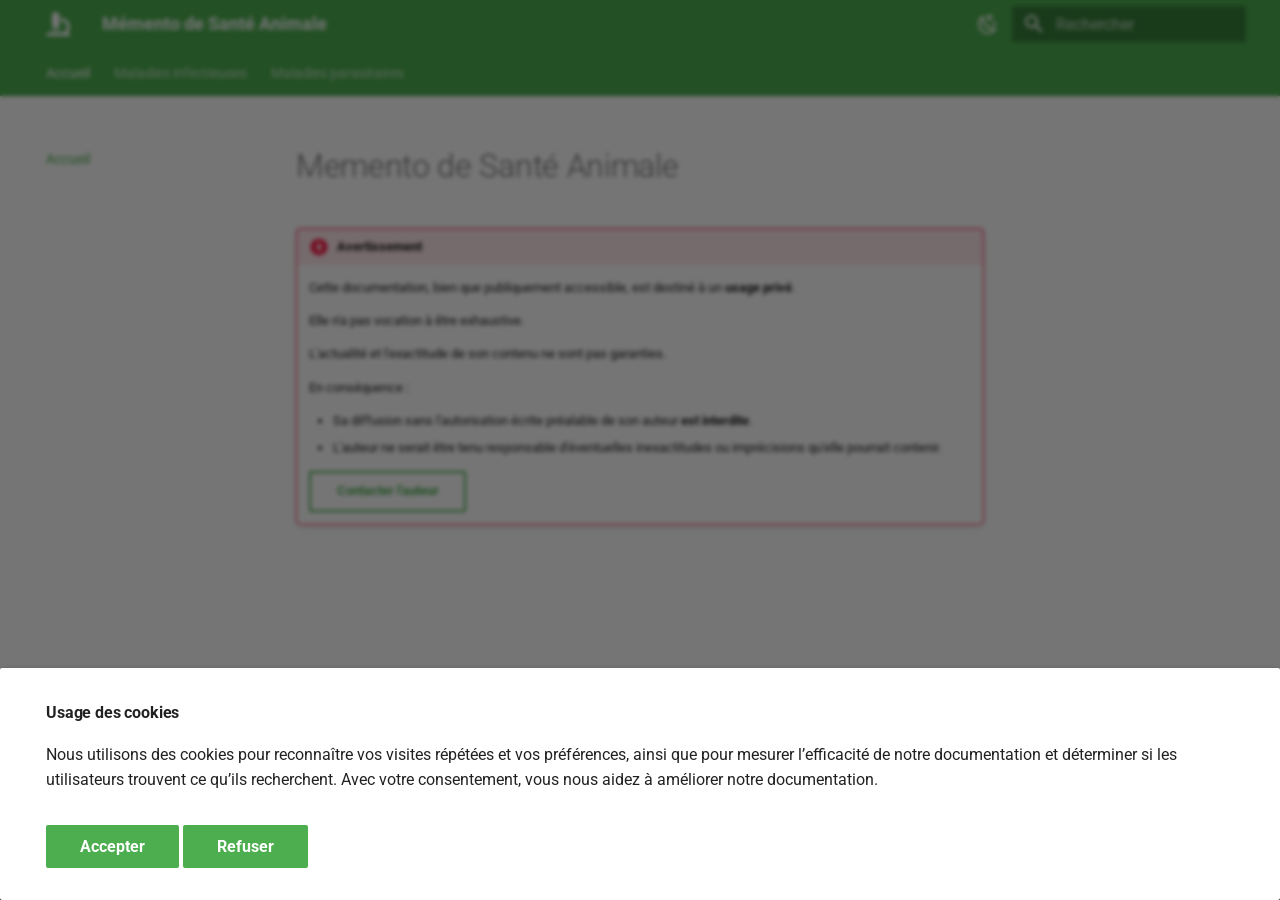
==== commit d4a048c2: "Deployed 6bcf4d2 with MkDocs version: 1.6.1" ====
--- a/index.html
+++ b/index.html
@@ -16,7 +16,7 @@
       
       
       
-        <link rel="next" href="maladies_infectieuses/index.html">
+        <link rel="next" href="maladies_infectieuses/influenza.html">
       
       
       <link rel="icon" href="assets/images/favicon.png">
@@ -75,7 +75,7 @@
     
     
     
-    <body dir="ltr" data-md-color-scheme="default" data-md-color-primary="green" data-md-color-accent="pink">
+    <body dir="ltr" data-md-color-scheme="default" data-md-color-primary="green" data-md-color-accent="light-green">
   
     
     <input class="md-toggle" data-md-toggle="drawer" type="checkbox" id="__drawer" autocomplete="off">
@@ -131,7 +131,7 @@
     
     
     
-    <input class="md-option" data-md-color-media="(prefers-color-scheme: light)" data-md-color-scheme="default" data-md-color-primary="green" data-md-color-accent="pink"  aria-label="Afficher le mode sombre"  type="radio" name="__palette" id="__palette_0">
+    <input class="md-option" data-md-color-media="(prefers-color-scheme: light)" data-md-color-scheme="default" data-md-color-primary="green" data-md-color-accent="light-green"  aria-label="Afficher le mode sombre"  type="radio" name="__palette" id="__palette_0">
     
       <label class="md-header__button md-icon" title="Afficher le mode sombre" for="__palette_1" hidden>
         <svg xmlns="http://www.w3.org/2000/svg" viewBox="0 0 24 24"><path d="m17.75 4.09-2.53 1.94.91 3.06-2.63-1.81-2.63 1.81.91-3.06-2.53-1.94L12.44 4l1.06-3 1.06 3 3.19.09m3.5 6.91-1.64 1.25.59 1.98-1.7-1.17-1.7 1.17.59-1.98L15.75 11l2.06-.05L18.5 9l.69 1.95 2.06.05m-2.28 4.95c.83-.08 1.72 1.1 1.19 1.85-.32.45-.66.87-1.08 1.27C15.17 23 8.84 23 4.94 19.07c-3.91-3.9-3.91-10.24 0-14.14.4-.4.82-.76 1.27-1.08.75-.53 1.93.36 1.85 1.19-.27 2.86.69 5.83 2.89 8.02a9.96 9.96 0 0 0 8.02 2.89m-1.64 2.02a12.08 12.08 0 0 1-7.8-3.47c-2.17-2.19-3.33-5-3.49-7.82-2.81 3.14-2.7 7.96.31 10.98 3.02 3.01 7.84 3.12 10.98.31Z"/></svg>
@@ -141,7 +141,7 @@
     
     
     
-    <input class="md-option" data-md-color-media="(prefers-color-scheme: dark)" data-md-color-scheme="slate" data-md-color-primary="blue" data-md-color-accent="pink"  aria-label="Afficher le mode clair"  type="radio" name="__palette" id="__palette_1">
+    <input class="md-option" data-md-color-media="(prefers-color-scheme: dark)" data-md-color-scheme="slate" data-md-color-primary="blue" data-md-color-accent="light-blue"  aria-label="Afficher le mode clair"  type="radio" name="__palette" id="__palette_1">
     
       <label class="md-header__button md-icon" title="Afficher le mode clair" for="__palette_0" hidden>
         <svg xmlns="http://www.w3.org/2000/svg" viewBox="0 0 24 24"><path d="M12 7a5 5 0 0 1 5 5 5 5 0 0 1-5 5 5 5 0 0 1-5-5 5 5 0 0 1 5-5m0 2a3 3 0 0 0-3 3 3 3 0 0 0 3 3 3 3 0 0 0 3-3 3 3 0 0 0-3-3m0-7 2.39 3.42C13.65 5.15 12.84 5 12 5c-.84 0-1.65.15-2.39.42L12 2M3.34 7l4.16-.35A7.2 7.2 0 0 0 5.94 8.5c-.44.74-.69 1.5-.83 2.29L3.34 7m.02 10 1.76-3.77a7.131 7.131 0 0 0 2.38 4.14L3.36 17M20.65 7l-1.77 3.79a7.023 7.023 0 0 0-2.38-4.15l4.15.36m-.01 10-4.14.36c.59-.51 1.12-1.14 1.54-1.86.42-.73.69-1.5.83-2.29L20.64 17M12 22l-2.41-3.44c.74.27 1.55.44 2.41.44.82 0 1.63-.17 2.37-.44L12 22Z"/></svg>
@@ -241,7 +241,7 @@
     
     
       <li class="md-tabs__item">
-        <a href="maladies_infectieuses/index.html" class="md-tabs__link">
+        <a href="maladies_infectieuses/influenza.html" class="md-tabs__link">
           
   
     
@@ -258,16 +258,19 @@
   
   
   
-    <li class="md-tabs__item">
-      <a href="maladies_parasitaires/index.html" class="md-tabs__link">
-        
+    
+    
+      <li class="md-tabs__item">
+        <a href="maladies_parasitaires/neosporose.html" class="md-tabs__link">
+          
   
     
   
   Maladies parasitaires
 
-      </a>
-    </li>
+        </a>
+      </li>
+    
   
 
       
@@ -344,10 +347,6 @@
     
       
         
-          
-        
-      
-        
       
     
     
@@ -362,24 +361,16 @@
         <input class="md-nav__toggle md-toggle " type="checkbox" id="__nav_2" >
         
           
-          
-          <div class="md-nav__link md-nav__container">
-            <a href="maladies_infectieuses/index.html" class="md-nav__link ">
-              
+          <label class="md-nav__link" for="__nav_2" id="__nav_2_label" tabindex="0">
+            
   
   <span class="md-ellipsis">
     Maladies infectieuses
   </span>
   
 
-            </a>
-            
-              
-              <label class="md-nav__link " for="__nav_2" id="__nav_2_label" tabindex="0">
-                <span class="md-nav__icon md-icon"></span>
-              </label>
-            
-          </div>
+            <span class="md-nav__icon md-icon"></span>
+          </label>
         
         <nav class="md-nav" data-md-level="1" aria-labelledby="__nav_2_label" aria-expanded="false">
           <label class="md-nav__title" for="__nav_2">
@@ -389,8 +380,6 @@
           <ul class="md-nav__list" data-md-scrollfix>
             
               
-            
-              
                 
   
   
@@ -424,16 +413,66 @@
   
   
   
-    <li class="md-nav__item">
-      <a href="maladies_parasitaires/index.html" class="md-nav__link">
-        
+    
+    
+      
+        
+      
+    
+    
+      
+      
+    
+    
+    <li class="md-nav__item md-nav__item--nested">
+      
+        
+        
+        <input class="md-nav__toggle md-toggle " type="checkbox" id="__nav_3" >
+        
+          
+          <label class="md-nav__link" for="__nav_3" id="__nav_3_label" tabindex="0">
+            
   
   <span class="md-ellipsis">
     Maladies parasitaires
   </span>
   
 
+            <span class="md-nav__icon md-icon"></span>
+          </label>
+        
+        <nav class="md-nav" data-md-level="1" aria-labelledby="__nav_3_label" aria-expanded="false">
+          <label class="md-nav__title" for="__nav_3">
+            <span class="md-nav__icon md-icon"></span>
+            Maladies parasitaires
+          </label>
+          <ul class="md-nav__list" data-md-scrollfix>
+            
+              
+                
+  
+  
+  
+  
+    <li class="md-nav__item">
+      <a href="maladies_parasitaires/neosporose.html" class="md-nav__link">
+        
+  
+  <span class="md-ellipsis">
+    Neosporose
+  </span>
+  
+
       </a>
+    </li>
+  
+
+              
+            
+          </ul>
+        </nav>
+      
     </li>
   
 
@@ -472,6 +511,18 @@
 
 
 <h1 id="memento-de-sante-animale">Memento de Santé Animale</h1>
+<div class="admonition danger">
+<p class="admonition-title">Avertissement</p>
+<p>Cette documentation, bien que publiquement accessible, est destiné à un <strong>usage privé</strong>. </p>
+<p>Elle n'a pas vocation à être exhaustive. </p>
+<p>L'actualité et l'exactitude de son contenu ne sont pas garanties. </p>
+<p>En conséquence : </p>
+<ul>
+<li>Sa diffusion sans l'autorisation écrite préalable de son auteur <strong>est interdite</strong>.</li>
+<li>L'auteur ne serait être tenu responsable d'éventuelles inexactitudes ou imprécisions qu'elle pourrait contenir. </li>
+</ul>
+<p><a class="md-button" href="mailto:olivier.roger.vet@gmail.com">Contacter l'auteur</a></p>
+</div>
 
 
 
@@ -508,13 +559,13 @@
         
         
           
-          <a href="maladies_infectieuses/index.html" class="md-footer__link md-footer__link--next" aria-label="Suivant: Maladies infectieuses">
+          <a href="maladies_infectieuses/influenza.html" class="md-footer__link md-footer__link--next" aria-label="Suivant: Influenza">
             <div class="md-footer__title">
               <span class="md-footer__direction">
                 Suivant
               </span>
               <div class="md-ellipsis">
-                Maladies infectieuses
+                Influenza
               </div>
             </div>
             <div class="md-footer__button md-icon">
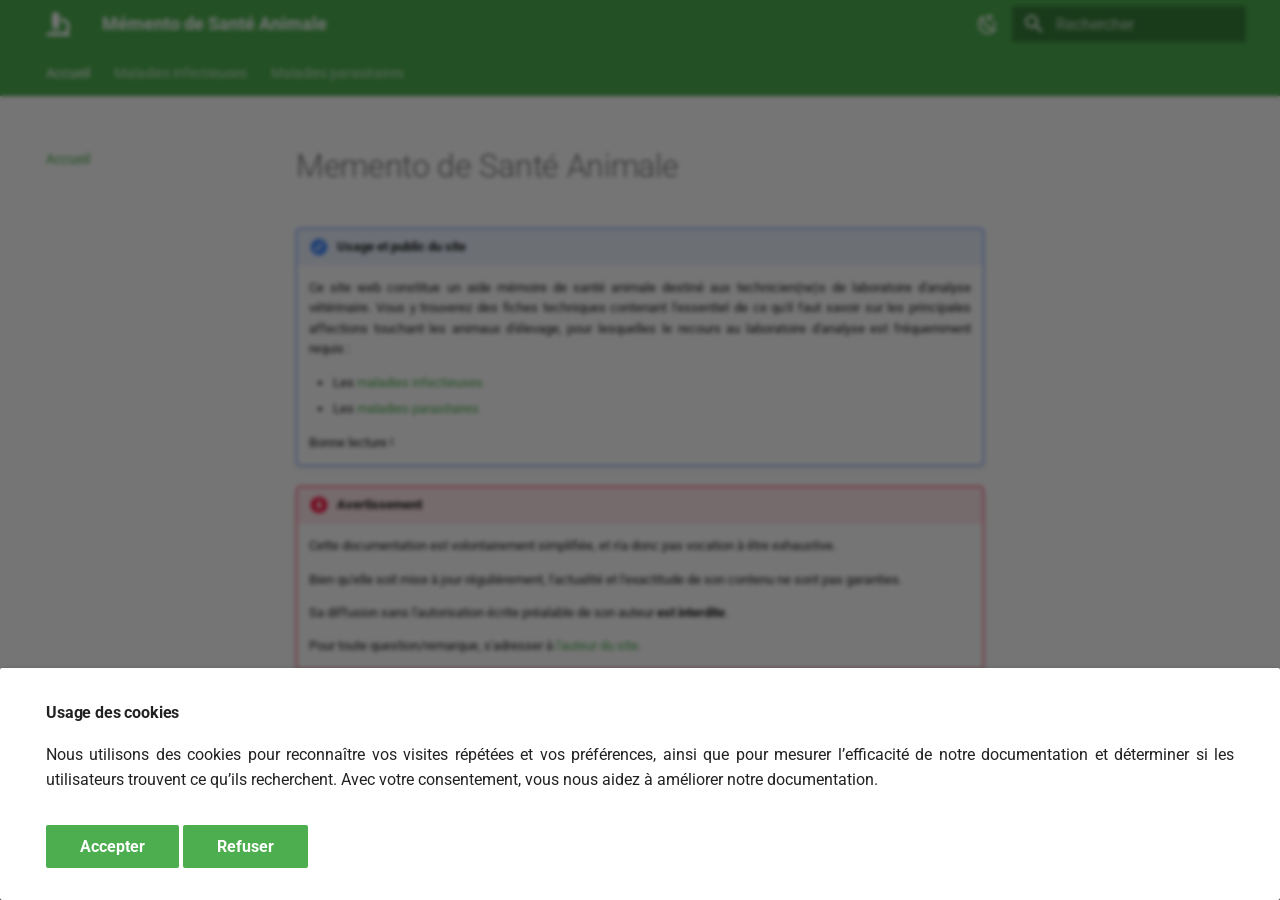
==== commit 440e1f32: "Deployed d04049a with MkDocs version: 1.6.1" ====
--- a/index.html
+++ b/index.html
@@ -16,7 +16,7 @@
       
       
       
-        <link rel="next" href="maladies_infectieuses/influenza.html">
+        <link rel="next" href="maladies_infectieuses/index.html">
       
       
       <link rel="icon" href="assets/images/favicon.png">
@@ -241,7 +241,7 @@
     
     
       <li class="md-tabs__item">
-        <a href="maladies_infectieuses/influenza.html" class="md-tabs__link">
+        <a href="maladies_infectieuses/index.html" class="md-tabs__link">
           
   
     
@@ -261,7 +261,7 @@
     
     
       <li class="md-tabs__item">
-        <a href="maladies_parasitaires/neosporose.html" class="md-tabs__link">
+        <a href="maladies_parasitaires/index.html" class="md-tabs__link">
           
   
     
@@ -347,6 +347,14 @@
     
       
         
+          
+        
+      
+        
+      
+        
+      
+        
       
     
     
@@ -361,16 +369,24 @@
         <input class="md-nav__toggle md-toggle " type="checkbox" id="__nav_2" >
         
           
-          <label class="md-nav__link" for="__nav_2" id="__nav_2_label" tabindex="0">
-            
+          
+          <div class="md-nav__link md-nav__container">
+            <a href="maladies_infectieuses/index.html" class="md-nav__link ">
+              
   
   <span class="md-ellipsis">
     Maladies infectieuses
   </span>
   
 
-            <span class="md-nav__icon md-icon"></span>
-          </label>
+            </a>
+            
+              
+              <label class="md-nav__link " for="__nav_2" id="__nav_2_label" tabindex="0">
+                <span class="md-nav__icon md-icon"></span>
+              </label>
+            
+          </div>
         
         <nav class="md-nav" data-md-level="1" aria-labelledby="__nav_2_label" aria-expanded="false">
           <label class="md-nav__title" for="__nav_2">
@@ -380,6 +396,29 @@
           <ul class="md-nav__list" data-md-scrollfix>
             
               
+            
+              
+                
+  
+  
+  
+  
+    <li class="md-nav__item">
+      <a href="maladies_infectieuses/fievre_q.html" class="md-nav__link">
+        
+  
+  <span class="md-ellipsis">
+    Fièvre Q
+  </span>
+  
+
+      </a>
+    </li>
+  
+
+              
+            
+              
                 
   
   
@@ -400,6 +439,27 @@
 
               
             
+              
+                
+  
+  
+  
+  
+    <li class="md-nav__item">
+      <a href="maladies_infectieuses/ppa.html" class="md-nav__link">
+        
+  
+  <span class="md-ellipsis">
+    Peste porcine africaine
+  </span>
+  
+
+      </a>
+    </li>
+  
+
+              
+            
           </ul>
         </nav>
       
@@ -417,6 +477,12 @@
     
       
         
+          
+        
+      
+        
+      
+        
       
     
     
@@ -431,16 +497,24 @@
         <input class="md-nav__toggle md-toggle " type="checkbox" id="__nav_3" >
         
           
-          <label class="md-nav__link" for="__nav_3" id="__nav_3_label" tabindex="0">
-            
+          
+          <div class="md-nav__link md-nav__container">
+            <a href="maladies_parasitaires/index.html" class="md-nav__link ">
+              
   
   <span class="md-ellipsis">
     Maladies parasitaires
   </span>
   
 
-            <span class="md-nav__icon md-icon"></span>
-          </label>
+            </a>
+            
+              
+              <label class="md-nav__link " for="__nav_3" id="__nav_3_label" tabindex="0">
+                <span class="md-nav__icon md-icon"></span>
+              </label>
+            
+          </div>
         
         <nav class="md-nav" data-md-level="1" aria-labelledby="__nav_3_label" aria-expanded="false">
           <label class="md-nav__title" for="__nav_3">
@@ -450,6 +524,8 @@
           <ul class="md-nav__list" data-md-scrollfix>
             
               
+            
+              
                 
   
   
@@ -461,6 +537,27 @@
   
   <span class="md-ellipsis">
     Neosporose
+  </span>
+  
+
+      </a>
+    </li>
+  
+
+              
+            
+              
+                
+  
+  
+  
+  
+    <li class="md-nav__item">
+      <a href="maladies_parasitaires/toxoplasmose.html" class="md-nav__link">
+        
+  
+  <span class="md-ellipsis">
+    Toxoplasmose
   </span>
   
 
@@ -511,17 +608,21 @@
 
 
 <h1 id="memento-de-sante-animale">Memento de Santé Animale</h1>
+<div class="admonition note">
+<p class="admonition-title">Usage et public du site</p>
+<p>Ce site web constitue un aide mémoire de santé animale destiné aux technicien(ne)s de laboratoire d'analyse vétérinaire. Vous y trouverez des fiches techniques contenant l'essentiel de ce qu'il faut savoir sur les principales affections touchant les animaux d'élevage, pour lesquelles le recours au laboratoire d'analyse est fréquemment requis : </p>
+<ul>
+<li>Les <a href="maladies_infectieuses/index.html">maladies infectieuses</a></li>
+<li>Les <a href="maladies_parasitaires/index.html">maladies parasitaires</a></li>
+</ul>
+<p>Bonne lecture !</p>
+</div>
 <div class="admonition danger">
 <p class="admonition-title">Avertissement</p>
-<p>Cette documentation, bien que publiquement accessible, est destiné à un <strong>usage privé</strong>. </p>
-<p>Elle n'a pas vocation à être exhaustive. </p>
-<p>L'actualité et l'exactitude de son contenu ne sont pas garanties. </p>
-<p>En conséquence : </p>
-<ul>
-<li>Sa diffusion sans l'autorisation écrite préalable de son auteur <strong>est interdite</strong>.</li>
-<li>L'auteur ne serait être tenu responsable d'éventuelles inexactitudes ou imprécisions qu'elle pourrait contenir. </li>
-</ul>
-<p><a class="md-button" href="mailto:olivier.roger.vet@gmail.com">Contacter l'auteur</a></p>
+<p>Cette documentation est volontairement simplifiée, et n'a donc pas vocation à être exhaustive. </p>
+<p>Bien qu'elle soit mise à jour régulièrement, l'actualité et l'exactitude de son contenu ne sont pas garanties. </p>
+<p>Sa diffusion sans l'autorisation écrite préalable de son auteur <strong>est interdite</strong>.</p>
+<p>Pour toute question/remarque, s'adresser à <a href="mailto:olivier.roger.vet@gmail.com">l'auteur du site</a>.</p>
 </div>
 
 
@@ -559,13 +660,13 @@
         
         
           
-          <a href="maladies_infectieuses/influenza.html" class="md-footer__link md-footer__link--next" aria-label="Suivant: Influenza">
+          <a href="maladies_infectieuses/index.html" class="md-footer__link md-footer__link--next" aria-label="Suivant: Maladies infectieuses">
             <div class="md-footer__title">
               <span class="md-footer__direction">
                 Suivant
               </span>
               <div class="md-ellipsis">
-                Influenza
+                Maladies infectieuses
               </div>
             </div>
             <div class="md-footer__button md-icon">
--- a/stylesheets/extra.css
+++ b/stylesheets/extra.css
@@ -0,0 +1,32 @@
+p {
+  text-align: justify;
+}
+
+.disease_summary {
+  width: 100%;
+  border-collapse: collapse;
+  border: 1px solid #ccc;
+}
+
+.disease_summary th {
+    font-weight: 600;
+}
+
+.disease_summary th, .disease_summary td {
+    border: 1px solid #ccc;
+    padding: 5px;
+}
+
+.disease_summary tr:first-child th:first-child {
+    text-align: left;
+    width: 40%;
+}
+
+.disease_summary tr:not(:first-child) td:first-child {
+    text-align: left;
+    width: 40%;
+}
+
+.disease_summary tr td:not(:first-child) {
+    text-align: center;
+}
